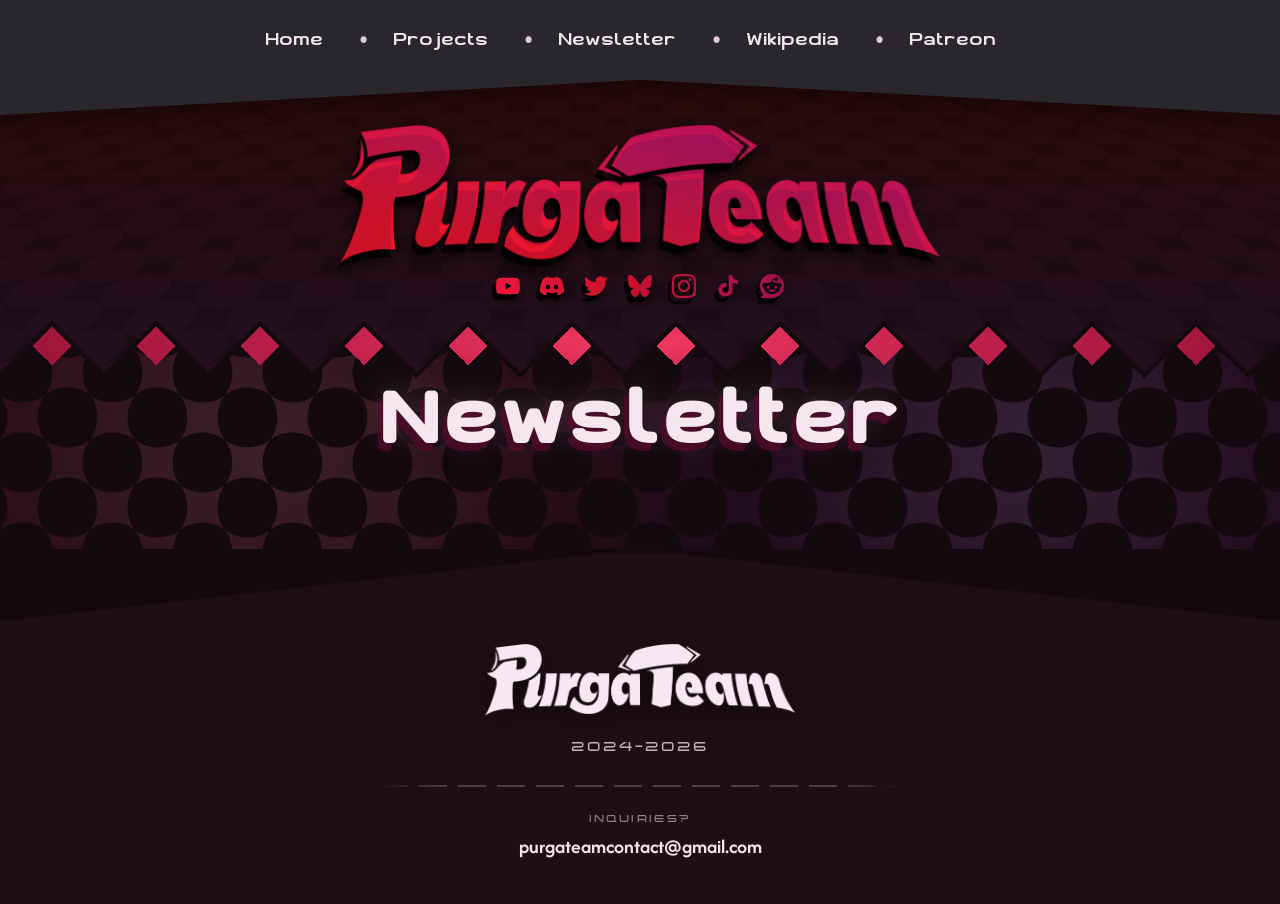
==== newsletter/index.html @ 6b6ebca7 "Initial" ====
<!DOCTYPE html>
<html lang="en">
<head>
    <meta charset="UTF-8">
    <meta name="viewport" content="width=device-width, initial-scale=1.0">
    <title>Newsletter | PurgaTeam</title>
    <link rel="icon" type="image/png" href="../favicon-32x32.png">
    <link rel="stylesheet" href="../styles.css">
    <script>if (window.name === "purgateam-page-transition") document.documentElement.classList.add("page-transition-arriving");</script>
    <script src="../script.js" defer></script>
</head>
<body class="newsletter-page" data-asset-root="../">
    <div class="page-transition-overlay" aria-hidden="true"></div>

    <header>
        <div class="inner">
            <button class="primary-nav__toggle" type="button" aria-expanded="false" aria-controls="primary-nav-menu" aria-label="Open navigation">
                <span aria-hidden="true"></span>
                <span aria-hidden="true"></span>
                <span aria-hidden="true"></span>
            </button>
            <nav class="primary-nav" id="primary-nav-menu">
                <ul>
                    <li><a href="../index.html" data-site-transition><span>Home</span></a></li>
                    <li><a href="../projects/index.html" data-site-transition><span>Projects</span></a></li>
                    <li><a href="index.html" aria-current="page"><span>Newsletter</span></a></li>
                    <li><a href="https://wiki.purgateam.com/" target="_blank" rel="noopener noreferrer"><span>Wikipedia</span></a></li>
                    <li><a href="https://www.patreon.com/c/PurgaTeam" target="_blank" rel="noopener noreferrer"><span>Patreon</span></a></li>
                </ul>
            </nav>
        </div>
    </header>

    <section class="secondary-header page-secondary-header">
        <span class="secondary-header__checker-clip" aria-hidden="true"><span class="secondary-header__checker-plane"></span></span>
        <img class="secondary-header__logo" src="../media/Images/PurgaTeam_Logo.png" alt="PurgaTeam">
        <nav class="secondary-header__socials" aria-label="Social media">
            <ul>
                <li><a href="https://www.youtube.com/@purgateam" target="_blank" rel="noopener noreferrer"><img class="social-icon--base" src="../media/SVGs/YouTube.svg" alt="YouTube"><img class="social-icon--hover" src="../media/SVGs/YouTube.svg" alt="" aria-hidden="true"></a></li>
                <li><a href="https://discord.gg/eR3pU9Sfu4" target="_blank" rel="noopener noreferrer"><img class="social-icon--base" src="../media/SVGs/Discord.svg" alt="Discord"><img class="social-icon--hover" src="../media/SVGs/Discord.svg" alt="" aria-hidden="true"></a></li>
                <li><a href="https://x.com/TeamPurga/" target="_blank" rel="noopener noreferrer"><img class="social-icon--base" src="../media/SVGs/Twitter.svg" alt="Twitter"><img class="social-icon--hover" src="../media/SVGs/Twitter.svg" alt="" aria-hidden="true"></a></li>
                <li><a href="https://bsky.app/profile/purgateam.bsky.social" target="_blank" rel="noopener noreferrer"><img class="social-icon--base" src="../media/SVGs/Bluesky.svg" alt="Bluesky"><img class="social-icon--hover" src="../media/SVGs/Bluesky.svg" alt="" aria-hidden="true"></a></li>
                <li><a href="https://www.instagram.com/purgateam_/" target="_blank" rel="noopener noreferrer"><img class="social-icon--base" src="../media/SVGs/Instagram.svg" alt="Instagram"><img class="social-icon--hover" src="../media/SVGs/Instagram.svg" alt="" aria-hidden="true"></a></li>
                <li><a href="https://www.tiktok.com/@purgateam_" target="_blank" rel="noopener noreferrer"><img class="social-icon--base" src="../media/SVGs/TikTok.svg" alt="TikTok"><img class="social-icon--hover" src="../media/SVGs/TikTok.svg" alt="" aria-hidden="true"></a></li>
                <li><a href="https://www.reddit.com/r/PurgaTeam/" target="_blank" rel="noopener noreferrer"><img class="social-icon--base" src="../media/SVGs/Reddit.svg" alt="Reddit"><img class="social-icon--hover" src="../media/SVGs/Reddit.svg" alt="" aria-hidden="true"></a></li>
            </ul>
        </nav>
        <span class="secondary-header__edge-outline secondary-header__edge-outline--light" aria-hidden="true"></span>
        <span class="secondary-header__edge-outline secondary-header__edge-outline--dark" aria-hidden="true"></span>
        <span class="secondary-header__edge-texture" aria-hidden="true"></span>
    </section>

    <main class="newsletter-main">
        <section class="newsletter-archive" aria-labelledby="newsletter-title">
            <div class="newsletter-archive__texture" aria-hidden="true"></div>
            <header class="newsletter-archive__heading">
                <h1 id="newsletter-title">Newsletter</h1>
            </header>

            <div class="newsletter-carousel">
                <button class="newsletter-carousel__arrow newsletter-carousel__arrow--previous" type="button" aria-label="Show previous newsletters" data-newsletter-previous hidden>
                    <span aria-hidden="true">&lsaquo;</span>
                </button>

                <div class="newsletter-carousel__viewport" data-newsletter-viewport>
                    <div class="newsletter-archive__grid" id="newsletter-grid"></div>
                </div>

                <button class="newsletter-carousel__arrow newsletter-carousel__arrow--next" type="button" aria-label="Show more newsletters" data-newsletter-next hidden>
                    <span aria-hidden="true">&rsaquo;</span>
                </button>
            </div>
        </section>
    </main>

    <div class="footer-shell">
        <footer>
            <div class="footer__inner">
                <img class="footer__logo" src="../media/Images/PurgaTeam_Logo.png" alt="PurgaTeam">
                <p class="footer__years">2024-2026</p>
                <address class="footer__inquiries">
                    <span>Inquiries?</span>
                    <a href="mailto:purgateamcontact@gmail.com">purgateamcontact@gmail.com</a>
                </address>
            </div>
        </footer>
    </div>
</body>
</html>
---- styles.css ----
/*Fonts */
@font-face {
    font-family: 'Gotham Narrow Black';
    src: url('media/Fonts/GothamNarrow-Black.otf') format('opentype');
    font-weight: normal;
    font-style: normal;
}

@font-face {
    font-family: 'Afacad Flux';
    src: url('media/Fonts/AfacadFlux.ttf') format('truetype');
    font-weight: 100 900;
    font-style: normal;
}

@font-face {
    font-family: 'Changeling Neo';
    src: url('media/Fonts/Changeling Neo_Bold.ttf') format('truetype');
    font-weight: 700;
    font-style: normal;
    font-display: swap;
}

@font-face {
    font-family: 'Antaris CF';
    src: url('media/Fonts/Antaris_CF.otf') format('opentype');
    font-weight: normal;
    font-style: normal;
}

@font-face {
    font-family: '3270';
    src: url('media/Fonts/3270-Regular.woff') format('woff');
    font-weight: normal;
    font-style: normal;
    font-display: swap;
}

/*Header */
body > header {
    position: fixed;
    top: 0;
    left: 0;
    width: 100%;
    background-color: rgb(42, 39, 44);
    height: 80px;
    display: flex;
    align-items: center;
    font-family: 'Antaris CF', sans-serif;
    justify-content: space-between;
    z-index: 1000;
    transition: transform 450ms ease-out;
    will-change: transform;
}

body > header.secondary-collapsed.nav-hidden {
    transform: translateY(-140px);
}

html.primary-header-forced-hidden body > header {
    transform: translate3d(0, -140px, 0) !important;
}

body > header::after {
    content: "";
    position: absolute;
    top: 55px;
    left: 0;
    height: 60px;
    width: 100%;
    background-image: url("data:image/svg+xml,%3Csvg xmlns='http://www.w3.org/2000/svg' viewBox='0 0 800 63' preserveAspectRatio='none'%3E%3Cpath fill='rgb(42,39,44)' d='M0 0H800V63L400 26L0 63Z'/%3E%3C/svg%3E");
    background-repeat: no-repeat;
    background-position: center;
    background-size: 100% 100%;
    filter: drop-shadow(0 12px 6.5px rgba(0, 0, 0, 0.25));
    z-index: 1;
}

body > header .inner {
    position: relative;
    z-index: 2;
    width: 1500px;
    height: 100%;
    display: flex;
    align-items: center;
    justify-content: center;
    margin: 0 auto;
}

/*Body */
html, body {
    margin: 0;
    padding: 0;
    width: 100%;
    height: 100%;
}

html {
    height: 100%;
}

body {
    display: flex;
    flex-direction: column;
    min-height: 100vh;
    background-color: rgb(31, 14, 21);
}

main {
    box-sizing: border-box;
    margin-top: 0;
    padding-top: 320px;
    background: linear-gradient(#14090e 0 320px, transparent 320px) no-repeat;
}

/* secondary header */
.secondary-header {
    position: absolute;
    z-index: 0;
    top: 80px;
    left: 0;
    width: 100%;
    height: 300px;
    overflow: visible;
    pointer-events: none;
    background: linear-gradient(#290a0b, #220f1b) top / 100% calc(100% - 60px) no-repeat;
    opacity: 1;
    transform: translateY(0);
    visibility: visible;
    transition:
        transform 500ms ease-out,
        opacity 350ms ease-out,
        visibility 0s;
}

body > header.secondary-collapsed .secondary-header {
    opacity: 0;
    transform: translateY(-32px);
    visibility: hidden;
    transition:
        transform 500ms ease-out,
        opacity 350ms ease-out,
        visibility 0s linear 500ms;
}

.secondary-header::before {
    content: none;
}

.projects-page .secondary-header::before {
    inset: 0;
    -webkit-mask-image:
        linear-gradient(#000 0 0),
        conic-gradient(
            from 135deg at 50% 0,
            transparent 0 90deg,
            #000 90deg 360deg
        );
    mask-image:
        linear-gradient(#000 0 0),
        conic-gradient(
            from 135deg at 50% 0,
            transparent 0 90deg,
            #000 90deg 360deg
        );
    -webkit-mask-position: 0 0, 0 100%;
    mask-position: 0 0, 0 100%;
    -webkit-mask-repeat: no-repeat, repeat-x;
    mask-repeat: no-repeat, repeat-x;
    -webkit-mask-size: 100% calc(100% - 60px), 104px 60px;
    mask-size: 100% calc(100% - 60px), 104px 60px;
    -webkit-mask-composite: source-over;
    mask-composite: add;
    animation:
        checker-drift 2.5s linear infinite,
        checker-fade 10s ease-in-out infinite,
        projects-header-checker-mask-drift 2s linear infinite;
}

.secondary-header::after {
    content: "";
    position: absolute;
    z-index: 3;
    right: 0;
    bottom: 0;
    left: 0;
    height: 60px;
    background-color: #220f1b;
    -webkit-mask-image: conic-gradient(
        from 135deg at 50% 0,
        transparent 0 90deg,
        #000 90deg 360deg
    );
    mask-image: conic-gradient(
        from 135deg at 50% 0,
        transparent 0 90deg,
        #000 90deg 360deg
    );
    -webkit-mask-repeat: repeat;
    mask-repeat: repeat;
    -webkit-mask-size: 104px 60px;
    mask-size: 104px 60px;
    animation: zigzag-edge-drift 2s linear infinite;
}

.secondary-header__edge-outline {
    position: absolute;
    z-index: 1;
    right: 0;
    bottom: -3px;
    left: 0;
    height: 63px;
    background: radial-gradient(
        ellipse 62% 180% at 50% 50%,
        #f43a61 0%,
        #b71d49 48%,
        #8b102f 100%
    );
    -webkit-mask-image:
        linear-gradient(#000 0 0),
        conic-gradient(
            from 135deg at 50% 0,
            transparent 0 90deg,
            #000 90deg 360deg
        );
    mask-image:
        linear-gradient(#000 0 0),
        conic-gradient(
            from 135deg at 50% 0,
            transparent 0 90deg,
            #000 90deg 360deg
        );
    -webkit-mask-position: 0 0, 52px 3px;
    mask-position: 0 0, 52px 3px;
    -webkit-mask-repeat: no-repeat, repeat-x;
    mask-repeat: no-repeat, repeat-x;
    -webkit-mask-size: 100% 3px, 104px 60px;
    mask-size: 100% 3px, 104px 60px;
    -webkit-mask-composite: source-over;
    mask-composite: add;
    animation:
        zigzag-outline-drift 2s linear infinite,
        zigzag-trail-wave 2.2s cubic-bezier(0.45, 0, 0.55, 1) infinite;
}

.secondary-header__edge-outline--light {
    bottom: 7px;
    -webkit-clip-path: inset(15px 0 0);
    clip-path: inset(15px 0 0);
}

.secondary-header__edge-outline--dark {
    z-index: 2;
    bottom: -6px;
    height: 66px;
    background: #14090e;
    -webkit-mask-position: 0 0, 0 6px;
    mask-position: 0 0, 0 6px;
    -webkit-mask-size: 100% 6px, 104px 60px;
    mask-size: 100% 6px, 104px 60px;
    filter: none;
    animation: zigzag-dark-outline-drift 2s linear infinite;
}

.secondary-header__edge-texture {
    position: absolute;
    z-index: 4;
    right: 0;
    bottom: 0;
    left: 0;
    height: 60px;
    background-image: url("media/SVGs/Checkboard.svg");
    background-repeat: repeat;
    background-size: 90px 90px;
    opacity: 0.15;
    -webkit-mask-image: conic-gradient(
        from 135deg at 50% 0,
        transparent 0 90deg,
        #000 90deg 360deg
    );
    mask-image: conic-gradient(
        from 135deg at 50% 0,
        transparent 0 90deg,
        #000 90deg 360deg
    );
    -webkit-mask-repeat: repeat;
    mask-repeat: repeat;
    -webkit-mask-size: 104px 60px;
    mask-size: 104px 60px;
    animation:
        checker-edge-drift 2.5s linear infinite,
        checker-fade 10s ease-in-out infinite,
        zigzag-edge-drift 2s linear infinite;
    display: none;
}

.secondary-header__checker-clip {
    position: absolute;
    z-index: 4;
    inset: 0;
    display: block;
    overflow: hidden;
    pointer-events: none;
    -webkit-mask-image:
        linear-gradient(#000 0 0),
        conic-gradient(from 135deg at 50% 0, transparent 0 90deg, #000 90deg 360deg);
    mask-image:
        linear-gradient(#000 0 0),
        conic-gradient(from 135deg at 50% 0, transparent 0 90deg, #000 90deg 360deg);
    -webkit-mask-position: 0 0, 0 100%;
    mask-position: 0 0, 0 100%;
    -webkit-mask-size: 100% calc(100% - 60px), 104px 60px;
    mask-size: 100% calc(100% - 60px), 104px 60px;
    -webkit-mask-repeat: no-repeat, repeat-x;
    mask-repeat: no-repeat, repeat-x;
    -webkit-mask-composite: source-over;
    mask-composite: add;
    animation: secondary-perspective-mask-drift 2s linear infinite;
}

.secondary-header__checker-plane {
    position: absolute;
    right: -145%;
    bottom: 0;
    left: -145%;
    display: block;
    height: 2400px;
    background-image: url("media/SVGs/Checkboard.svg");
    background-position: 0 0;
    background-repeat: repeat;
    background-size: 108px 108px;
    opacity: 0.15;
    transform: perspective(820px) rotateX(50deg);
    transform-origin: 50% 100%;
    transition:
        right 900ms cubic-bezier(0.16, 1, 0.3, 1),
        left 900ms cubic-bezier(0.16, 1, 0.3, 1),
        height 900ms cubic-bezier(0.16, 1, 0.3, 1),
        transform 900ms cubic-bezier(0.16, 1, 0.3, 1);
    will-change: background-position, opacity, transform;
    animation:
        secondary-perspective-checker-drift 2.5s linear infinite,
        checker-fade 10s ease-in-out infinite;
}

.secondary-header__logo {
    position: absolute;
    z-index: 5;
    top: 114px;
    left: 50%;
    width: min(600px, calc(100% - 40px));
    height: auto;
    transform: translate(-50%, -50%);
    user-select: none;
    pointer-events: none;
    filter:
        drop-shadow(-4px 8px 0 rgba(0, 0, 0, 0.72))
        drop-shadow(0 7px 7px rgba(0, 0, 0, 0.62));
}

.gradient-section {
    position: relative;
    z-index: 0;
    isolation: isolate;
    overflow: hidden;
    background: #14090e;
    margin-top: -100px;
    padding: 170px 32px 120px;
    opacity: 1;
    transform: translateY(0);
    visibility: visible;
    transition:
        opacity 700ms ease-out,
        transform 900ms cubic-bezier(0.16, 1, 0.3, 1),
        visibility 0s;
    will-change: opacity, transform;
}

body.home-at-top .gradient-section {
    opacity: 0;
    transform: translateY(180px);
    visibility: hidden;
    transition:
        opacity 480ms ease-in,
        transform 650ms cubic-bezier(0.7, 0, 0.84, 0),
        visibility 0s linear 650ms;
}

.gradient-section::before {
    content: "";
    position: absolute;
    z-index: 0;
    inset: -140px 0;
    pointer-events: none;
    background:
        radial-gradient(ellipse 40% 64% at 24% 52%, rgba(255, 148, 174, 0.86) 0%, rgba(243, 73, 116, 0.58) 42%, transparent 80%),
        radial-gradient(ellipse 40% 64% at 76% 52%, rgba(221, 155, 255, 0.82) 0%, rgba(177, 68, 193, 0.56) 42%, transparent 80%);
    background-repeat: no-repeat;
    -webkit-mask-image: url("media/SVGs/Checkboard.svg");
    mask-image: url("media/SVGs/Checkboard.svg");
    -webkit-mask-repeat: repeat;
    mask-repeat: repeat;
    -webkit-mask-size: 90px 90px;
    mask-size: 90px 90px;
    -webkit-mask-position: 0 var(--checker-parallax, 0px);
    mask-position: 0 var(--checker-parallax, 0px);
    opacity: 0.2;
    will-change: -webkit-mask-position, mask-position;
    animation:
        home-checker-drift 5s linear infinite,
        home-checker-reveal 8s ease-in-out infinite;
}

.home-feed__grid {
    position: relative;
    z-index: 1;
    display: grid;
    grid-template-columns: repeat(2, minmax(0, 1fr));
    gap: clamp(64px, 7vw, 110px);
    width: min(1480px, 100%);
    margin: 0 auto;
}

.home-feed__grid::before {
    content: "";
    position: absolute;
    z-index: 3;
    top: 7%;
    bottom: 7%;
    left: 50%;
    width: 9px;
    pointer-events: none;
    background: linear-gradient(
        180deg,
        transparent,
        #ee2148 18%,
        #c21853 50%,
        #7e1a75 82%,
        transparent
    );
    -webkit-mask-image: url("data:image/svg+xml,%3Csvg xmlns='http://www.w3.org/2000/svg' viewBox='0 0 9 22'%3E%3Cpolygon points='4.5,0 9,4.5 4.5,9 0,4.5' fill='black'/%3E%3C/svg%3E");
    mask-image: url("data:image/svg+xml,%3Csvg xmlns='http://www.w3.org/2000/svg' viewBox='0 0 9 22'%3E%3Cpolygon points='4.5,0 9,4.5 4.5,9 0,4.5' fill='black'/%3E%3C/svg%3E");
    -webkit-mask-position: center 0;
    mask-position: center 0;
    -webkit-mask-size: 9px 22px;
    mask-size: 9px 22px;
    -webkit-mask-repeat: repeat-y;
    mask-repeat: repeat-y;
    opacity: 0;
    filter:
        drop-shadow(0 0 5px rgba(255, 53, 104, 0.28))
        drop-shadow(0 0 11px rgba(242, 229, 235, 0.12));
    transform: translateX(-50%);
    transition: opacity 520ms ease-out 180ms;
    animation: home-feed-divider-scroll 1.15s linear infinite;
}

.home-feed.is-revealed .home-feed__grid::before {
    opacity: 0.88;
}

@keyframes home-feed-divider-scroll {
    to {
        -webkit-mask-position: center 44px;
        mask-position: center 44px;
    }
}

.feed-card-reveal {
    position: relative;
    z-index: 1;
    min-width: 0;
    opacity: 0;
    pointer-events: none;
    transform: translateY(76px) scale(0.86);
    transform-origin: center bottom;
    transition:
        opacity 500ms ease-in,
        transform 650ms cubic-bezier(0.7, 0, 0.84, 0);
}

.feed-card-reveal--newsletter {
    transition-delay: 90ms;
}

.home-feed.is-revealed .feed-card-reveal {
    opacity: 1;
    pointer-events: auto;
    transform: translateY(0) scale(1);
    transition:
        opacity 700ms ease-out,
        transform 850ms cubic-bezier(0.16, 1, 0.3, 1);
}

.feed-card {
    --feed-card-cut: clamp(20px, 2.2vw, 34px);
    position: relative;
    z-index: 1;
    top: 0;
    min-width: 0;
    display: block;
    width: 100%;
    box-sizing: border-box;
    padding: clamp(18px, 2vw, 28px);
    border: 0;
    border-radius: 0;
    clip-path: polygon(
        var(--feed-card-cut) 0,
        calc(100% - var(--feed-card-cut)) 0,
        100% var(--feed-card-cut),
        100% calc(100% - var(--feed-card-cut)),
        calc(100% - var(--feed-card-cut)) 100%,
        var(--feed-card-cut) 100%,
        0 calc(100% - var(--feed-card-cut)),
        0 var(--feed-card-cut)
    );
    background: linear-gradient(
        135deg,
        rgba(238, 33, 72, 0.94) 0%,
        rgba(194, 24, 83, 0.92) 48%,
        rgba(126, 26, 117, 0.92) 100%
    );
    transition:
        top 260ms ease-out;
}

.feed-card-tilt {
    width: 100%;
    transform-origin: center;
    filter:
        drop-shadow(0 30px 27px rgba(0, 0, 0, 0.62))
        drop-shadow(0 10px 9px rgba(0, 0, 0, 0.4))
        drop-shadow(0 0 16px rgba(218, 34, 100, 0.2));
    transition: filter 260ms ease-out;
    will-change: transform, filter;
}

.feed-card-tilt--video {
    --card-tilt-start: -0.75deg;
    --card-tilt-end: 0.75deg;
    animation: home-card-tilt 4.8s cubic-bezier(0.45, 0, 0.55, 1) -1.1s infinite;
}

.feed-card-tilt--newsletter {
    --card-tilt-start: 0.75deg;
    --card-tilt-end: -0.75deg;
    animation: home-card-tilt 5.4s cubic-bezier(0.45, 0, 0.55, 1) -3.2s infinite;
}

.feed-card--video {
    background: linear-gradient(
        225deg,
        rgba(238, 33, 72, 0.94) 0%,
        rgba(194, 24, 83, 0.92) 48%,
        rgba(126, 26, 117, 0.92) 100%
    );
    animation: home-card-float 6.2s cubic-bezier(0.45, 0, 0.55, 1) infinite;
}

.feed-card--newsletter {
    color: inherit;
    cursor: pointer;
    text-decoration: none;
    animation: home-card-float 7s cubic-bezier(0.45, 0, 0.55, 1) -3.5s infinite;
}

.feed-card--video:hover,
.feed-card--video:focus-within,
.feed-card--newsletter:hover,
.feed-card--newsletter:focus-visible {
    top: -10px;
}

.feed-card-tilt:has(.feed-card--video:hover),
.feed-card-tilt:has(.feed-card--video:focus-within),
.feed-card-tilt:has(.feed-card--newsletter:hover),
.feed-card-tilt:has(.feed-card--newsletter:focus-visible) {
    filter:
        drop-shadow(0 34px 31px rgba(0, 0, 0, 0.68))
        drop-shadow(0 12px 10px rgba(0, 0, 0, 0.42))
        drop-shadow(0 0 14px rgba(255, 39, 82, 0.78))
        drop-shadow(0 0 27px rgba(220, 35, 102, 0.48));
}

.feed-card__header {
    position: relative;
    display: flex;
    align-items: center;
    justify-content: flex-start;
    gap: 16px;
    min-height: 0;
    box-sizing: border-box;
    margin: 0 0 18px;
    padding: 0;
    border: 0;
    background: transparent;
    box-shadow: none;
}

.feed-card__header::before {
    display: none;
}

.feed-card__header--right {
    justify-content: flex-end;
    text-align: right;
}

.feed-card__header--right::before {
    display: none;
}

.feed-card__header h2 {
    margin: 0;
    color: #f5e5eb;
    font-family: 'Antaris CF', sans-serif;
    font-size: clamp(28px, 2.5vw, 42px);
    font-weight: 700;
    line-height: 1;
    letter-spacing: 0.045em;
    text-shadow: 0 4px 0 rgba(76, 8, 32, 0.75), 0 8px 14px rgba(0, 0, 0, 0.38);
}

.feed-card--video .feed-card__header h2,
.feed-card--newsletter .feed-card__header h2 {
    font-family: 'Changeling Neo', 'Afacad Flux', sans-serif;
    font-weight: 900;
    -webkit-text-stroke: 1.1px currentColor;
}

.latest-video {
    width: min(680px, 100%);
    box-sizing: border-box;
}

.latest-video__embed,
.latest-newsletter {
    --feed-preview-cut: clamp(12px, 1.3vw, 20px);
    --feed-preview-inner-cut: calc(var(--feed-preview-cut) - 2px);
    border: 0;
    border-radius: 0;
    background: rgba(255, 174, 197, 0.82);
    clip-path: polygon(
        var(--feed-preview-cut) 0,
        calc(100% - var(--feed-preview-cut)) 0,
        100% var(--feed-preview-cut),
        100% calc(100% - var(--feed-preview-cut)),
        calc(100% - var(--feed-preview-cut)) 100%,
        var(--feed-preview-cut) 100%,
        0 calc(100% - var(--feed-preview-cut)),
        0 var(--feed-preview-cut)
    );
    filter:
        drop-shadow(0 12px 12px rgba(0, 0, 0, 0.34))
        drop-shadow(0 4px 4px rgba(0, 0, 0, 0.24));
}

.latest-video__embed {
    position: relative;
    width: 100%;
    min-width: 0;
    min-height: 0;
    aspect-ratio: 16 / 9;
    overflow: hidden;
}

.latest-video__embed iframe {
    position: absolute;
    inset: 2px;
    width: calc(100% - 4px);
    height: calc(100% - 4px);
    border: 0;
    clip-path: polygon(
        var(--feed-preview-inner-cut) 0,
        calc(100% - var(--feed-preview-inner-cut)) 0,
        100% var(--feed-preview-inner-cut),
        100% calc(100% - var(--feed-preview-inner-cut)),
        calc(100% - var(--feed-preview-inner-cut)) 100%,
        var(--feed-preview-inner-cut) 100%,
        0 calc(100% - var(--feed-preview-inner-cut)),
        0 var(--feed-preview-inner-cut)
    );
}

.latest-newsletter h3 {
    margin: 0;
    color: #f6e8ed;
    font-family: 'Afacad Flux', sans-serif;
    font-size: clamp(25px, 2.2vw, 36px);
    font-weight: 700;
    line-height: 1.08;
    letter-spacing: 0.025em;
}

.latest-newsletter p {
    margin: 0;
    padding: 0;
    color: #e7cad4;
    font-family: 'Afacad Flux', sans-serif;
    font-size: clamp(18px, 1.4vw, 22px);
    line-height: 1.48;
}

.feed-link {
    display: inline-flex;
    align-items: center;
    gap: 9px;
    width: fit-content;
    margin-top: auto;
    padding-top: 32px;
    color: #ff7894;
    font-family: 'Afacad Flux', sans-serif;
    font-size: 18px;
    font-weight: 700;
    letter-spacing: 0.025em;
    transition: color 220ms ease-out, letter-spacing 220ms ease-out;
}

.feed-link__label {
    text-decoration: none;
}

.feed-link:hover,
.feed-link:focus-visible,
.feed-card--newsletter:hover .feed-link,
.feed-card--newsletter:focus-visible .feed-link {
    color: #ffe7ee;
    letter-spacing: 0.065em;
}

.feed-link:focus-visible {
    outline: none;
}

.latest-newsletter {
    position: relative;
    display: flex;
    width: 100%;
    min-height: 350px;
    box-sizing: border-box;
    flex-direction: column;
    align-items: flex-end;
    justify-content: flex-start;
    text-align: right;
    overflow: hidden;
    padding: clamp(28px, 3vw, 44px);
}

.feed-card--newsletter:focus-visible {
    outline: none;
}

.latest-newsletter::before {
    display: none;
}

.latest-newsletter h3 {
    width: 100%;
    max-width: none;
    margin-top: 0;
    font-size: clamp(30px, 2.8vw, 46px);
}

.latest-newsletter p {
    width: 100%;
    max-width: none;
    margin: 26px 0 0;
}

.latest-newsletter.latest-newsletter--thumbnail {
    min-height: 0;
    aspect-ratio: 16 / 9;
    padding: 0;
}

.latest-newsletter--thumbnail img {
    position: absolute;
    inset: 2px;
    display: block;
    width: calc(100% - 4px);
    height: calc(100% - 4px);
    object-fit: cover;
    clip-path: polygon(
        var(--feed-preview-inner-cut) 0,
        calc(100% - var(--feed-preview-inner-cut)) 0,
        100% var(--feed-preview-inner-cut),
        100% calc(100% - var(--feed-preview-inner-cut)),
        calc(100% - var(--feed-preview-inner-cut)) 100%,
        var(--feed-preview-inner-cut) 100%,
        0 calc(100% - var(--feed-preview-inner-cut)),
        0 var(--feed-preview-inner-cut)
    );
}

.home-next-section {
    --next-section-top: #dc1747;
    position: relative;
    z-index: 1;
    min-height: 430px;
    background: linear-gradient(
        180deg,
        var(--next-section-top) 0%,
        #b31455 46%,
        #66115f 100%
    );
}

.home-next-section::before {
    content: "";
    position: absolute;
    right: 0;
    bottom: 100%;
    left: 0;
    height: 60px;
    background: var(--next-section-top);
    -webkit-mask-image: conic-gradient(
        from 135deg at 50% 0,
        transparent 0 90deg,
        #000 90deg 360deg
    );
    mask-image: conic-gradient(
        from 135deg at 50% 0,
        transparent 0 90deg,
        #000 90deg 360deg
    );
    -webkit-mask-repeat: repeat-x;
    mask-repeat: repeat-x;
    -webkit-mask-size: 104px 60px;
    mask-size: 104px 60px;
    transform: rotate(180deg);
    animation: next-section-zigzag-drift 2s linear infinite;
}

.team-section::before {
    z-index: 1;
}

.team-section::after {
    content: "";
    position: absolute;
    z-index: 0;
    right: 0;
    bottom: calc(100% + 5px);
    left: 0;
    height: 60px;
    pointer-events: none;
    background: #14090e;
    -webkit-mask-image: conic-gradient(
        from 135deg at 50% 0,
        transparent 0 90deg,
        #000 90deg 360deg
    );
    mask-image: conic-gradient(
        from 135deg at 50% 0,
        transparent 0 90deg,
        #000 90deg 360deg
    );
    -webkit-mask-position: 0 0;
    mask-position: 0 0;
    -webkit-mask-repeat: repeat-x;
    mask-repeat: repeat-x;
    -webkit-mask-size: 104px 60px;
    mask-size: 104px 60px;
    transform: rotate(180deg);
    animation: team-zigzag-outline-drift 2s linear infinite;
}

.team-section {
    box-sizing: border-box;
    padding: 94px 32px 150px;
}

.team-section__inner {
    position: relative;
    z-index: 1;
    width: min(1480px, 100%);
    margin: 0 auto;
}

.team-section__inner > h2 {
    margin: 0;
    color: #f2e5eb;
    font-family: 'Antaris CF', sans-serif;
    font-size: clamp(48px, 6vw, 88px);
    font-weight: 700;
    line-height: 0.95;
    letter-spacing: 0.035em;
    text-align: center;
    text-shadow:
        0 5px 0 #7a123c,
        0 12px 22px rgba(49, 4, 25, 0.48);
}

.team-category-nav {
    display: grid;
    grid-template-columns: 62px minmax(0, 360px) 62px;
    align-items: center;
    justify-content: center;
    gap: clamp(16px, 3vw, 38px);
    margin: 38px auto 48px;
}

.team-category-nav h3 {
    margin: 0;
    color: #f2e5eb;
    font-family: 'Antaris CF', sans-serif;
    font-size: clamp(34px, 3.8vw, 56px);
    font-weight: 700;
    line-height: 1;
    letter-spacing: 0.045em;
    text-align: center;
    text-shadow: 0 4px 0 rgba(91, 10, 48, 0.72);
}

.team-category-nav button {
    display: grid;
    width: 62px;
    height: 52px;
    padding: 0;
    place-items: center;
    border: 0;
    border-radius: 0;
    background: transparent;
    color: #f2e5eb;
    font-family: 'Antaris CF', sans-serif;
    font-size: 38px;
    font-weight: 700;
    line-height: 1;
    letter-spacing: 0.045em;
    cursor: pointer;
    box-shadow: none;
    text-shadow: 0 4px 0 rgba(91, 10, 48, 0.72);
    transition:
        color 220ms ease-out,
        transform 220ms ease-out,
        text-shadow 220ms ease-out;
}

.team-category-nav button:hover,
.team-category-nav button:focus-visible {
    outline: none;
    background: transparent;
    color: #f2e5eb;
    transform: scale(1.18);
    box-shadow: none;
    text-shadow:
        0 4px 0 rgba(91, 10, 48, 0.72),
        0 0 15px rgba(242, 229, 235, 0.68);
}

.team-group {
    margin-top: 0;
}

.team-grid {
    display: grid;
    grid-template-columns: repeat(4, minmax(0, 205px));
    justify-content: center;
    gap: clamp(16px, 2vw, 28px);
}

.team-member {
    display: grid;
    grid-template-columns: minmax(0, 1fr);
    row-gap: 0;
    min-width: 0;
}

.team-member h4 {
    grid-column: 1;
    display: flex;
    min-height: 2.08em;
    margin: 0 0 16px;
    align-items: flex-end;
    justify-content: center;
    color: #f5e9ee;
    font-family: 'Afacad Flux', sans-serif;
    font-size: clamp(22px, 1.75vw, 31px);
    font-weight: 700;
    line-height: 1.04;
    text-align: center;
    text-shadow: 0 4px 0 rgba(105, 10, 50, 0.68);
}

.team-member__socials {
    display: flex;
    flex: 0 0 auto;
    flex-direction: row;
    gap: 9px;
    align-self: flex-start;
    margin: 0 0 12px;
}

.team-member__socials a {
    display: grid;
    width: 28px;
    height: 28px;
    box-sizing: border-box;
    place-items: center;
    border: 0;
    border-radius: 0;
    background: transparent;
    color: #f2e5eb;
    box-shadow: none;
    text-decoration: none;
    transition:
        transform 260ms ease-out;
}

.team-member__socials a:hover,
.team-member__socials a:focus-visible {
    outline: none;
    background: transparent;
    box-shadow: none;
    transform: scale(1.2);
}

.team-member__socials img {
    width: 22px;
    height: 22px;
    object-fit: contain;
    filter:
        brightness(0)
        saturate(100%)
        invert(91%)
        sepia(8%)
        saturate(348%)
        hue-rotate(286deg)
        brightness(104%)
        contrast(94%);
    transition: filter 220ms ease-out;
}

.team-member__socials a:hover img,
.team-member__socials a:focus-visible img {
    filter:
        brightness(0)
        saturate(100%)
        invert(91%)
        sepia(8%)
        saturate(348%)
        hue-rotate(286deg)
        brightness(104%)
        contrast(94%)
        drop-shadow(0 0 8px rgba(242, 229, 235, 0.82))
        drop-shadow(0 0 15px rgba(242, 229, 235, 0.48));
}

.team-member__portrait {
    position: relative;
    z-index: 2;
    grid-column: 1;
    grid-row: 2;
    width: 100%;
    justify-self: center;
    aspect-ratio: 1;
    overflow: hidden;
    border: 5px solid #f2e5eb;
    border-radius: 28px;
    background: #270817;
    box-shadow:
        0 20px 32px rgba(57, 5, 30, 0.48),
        0 6px 10px rgba(36, 2, 17, 0.34);
    transform: scale(1);
    transform-origin: center;
    transition:
        border-radius 320ms ease-out,
        transform 380ms cubic-bezier(0.16, 1, 0.3, 1),
        box-shadow 320ms ease-out;
}

.team-member:not(.is-open) .team-member__portrait:hover {
    z-index: 2;
    box-shadow:
        0 25px 38px rgba(57, 5, 30, 0.56),
        0 8px 14px rgba(36, 2, 17, 0.4),
        0 0 24px rgba(242, 229, 235, 0.82),
        0 0 44px rgba(242, 229, 235, 0.42);
    transform: scale(1.055);
}

.team-member.is-open .team-member__portrait:hover {
    box-shadow:
        0 25px 38px rgba(57, 5, 30, 0.56),
        0 8px 14px rgba(36, 2, 17, 0.4),
        0 0 24px rgba(242, 229, 235, 0.82),
        0 0 44px rgba(242, 229, 235, 0.42);
}

.team-member.is-open .team-member__portrait {
    z-index: 2;
    border-radius: 28px 28px 0 0;
}

.team-member__portrait-toggle {
    display: block;
    width: 100%;
    height: 100%;
    margin: 0;
    padding: 0;
    border: 0;
    background: transparent;
    cursor: pointer;
}

.team-member__portrait-toggle:focus-visible {
    outline: 4px solid #f2e5eb;
    outline-offset: -6px;
}

.team-member__portrait-toggle img {
    display: block;
    width: 100%;
    height: 100%;
    object-fit: cover;
    object-position: center;
}

.team-member__bio {
    position: relative;
    z-index: 1;
    grid-column: 1;
    grid-row: 3;
    display: flex;
    width: 100%;
    justify-self: center;
    height: 0;
    box-sizing: border-box;
    flex-direction: column;
    overflow: hidden;
    padding: 0 16px;
    border: 0;
    border-top: 0;
    border-radius: 0 0 28px 28px;
    background:
        linear-gradient(
            155deg,
            rgba(72, 10, 37, 0.99) 0%,
            rgba(39, 7, 25, 0.99) 54%,
            rgba(25, 8, 24, 0.99) 100%
        );
    box-shadow: 0 16px 26px rgba(27, 2, 15, 0.38);
    opacity: 0;
    pointer-events: none;
    transform: translateY(-22px) scaleY(0.86);
    transform-origin: top;
    transition:
        opacity 260ms ease-out,
        height 480ms cubic-bezier(0.16, 1, 0.3, 1),
        padding 480ms cubic-bezier(0.16, 1, 0.3, 1),
        border-width 480ms cubic-bezier(0.16, 1, 0.3, 1),
        transform 480ms cubic-bezier(0.16, 1, 0.3, 1);
}

.team-member.is-open .team-member__bio {
    z-index: 3;
    height: 190px;
    padding: 15px 16px 17px;
    border-width: 0 5px 5px;
    border-color: #f2e5eb;
    opacity: 1;
    pointer-events: auto;
    transform: translateY(0) scaleY(1);
}

.team-member__bio-text {
    flex: 1;
    min-height: 0;
    overflow-y: auto;
    padding-right: 8px;
    color: #f2e5eb;
    font-family: 'Afacad Flux', sans-serif;
    font-size: 17px;
    line-height: 1.4;
    scrollbar-color: #f2e5eb rgba(242, 229, 235, 0.12);
    scrollbar-width: thin;
}

.team-member__bio-text::-webkit-scrollbar {
    width: 8px;
}

.team-member__bio-text::-webkit-scrollbar-track {
    border-radius: 999px;
    background: rgba(242, 229, 235, 0.12);
}

.team-member__bio-text::-webkit-scrollbar-thumb {
    border-radius: 999px;
    background: #f2e5eb;
}

.team-member__bio-text::-webkit-scrollbar-thumb:hover {
    background: #fff7fa;
}

.team-group--developers {
    min-height: 420px;
}

@media (max-width: 1120px) {
    .team-grid {
        grid-template-columns: repeat(2, minmax(0, 205px));
        gap: 62px clamp(20px, 4vw, 38px);
    }
}

@media (max-width: 620px) {
    .team-section {
        padding: 82px 18px 110px;
    }

    .team-category-nav {
        grid-template-columns: 52px minmax(0, 1fr) 52px;
        gap: 12px;
        margin-top: 32px;
    }

    .team-category-nav button {
        width: 52px;
        height: 48px;
    }

    .team-grid {
        grid-template-columns: 1fr;
        gap: 54px;
    }

    .team-member {
        width: min(205px, 100%);
        margin: 0 auto;
    }

}

/* team roster */
.team-section {
    padding: 78px 0 52px;
    background: #dc1747;
}

.team-section__inner {
    width: 100%;
}

.team-section.has-scroll-reveal .team-section__inner {
    opacity: 0;
    pointer-events: none;
    transform: translateY(110px) scale(0.975);
    transform-origin: center top;
    transition:
        opacity 760ms ease-out,
        transform 980ms cubic-bezier(0.16, 1, 0.3, 1);
    will-change: opacity, transform;
}

.team-section.has-scroll-reveal.is-revealed .team-section__inner {
    opacity: 1;
    pointer-events: auto;
    transform: none;
    will-change: auto;
}

.team-section__heading {
    margin: 0 auto 40px;
    text-align: center;
}

.team-section__heading h2 {
    margin: 0;
    color: #f2e5eb;
    font-family: 'Antaris CF', sans-serif;
    font-size: clamp(52px, 6vw, 92px);
    font-weight: 700;
    line-height: 0.92;
    letter-spacing: 0.035em;
    text-shadow:
        0 6px 0 #7a123c,
        0 15px 24px rgba(49, 4, 25, 0.5);
}

.team-title__letter {
    display: inline-block;
    transform-origin: center 78%;
    will-change: filter, transform;
}

.team-section.is-revealed .team-title__letter {
    animation: team-title-shine 1350ms cubic-bezier(0.45, 0, 0.55, 1) both;
    animation-delay: calc(110ms + var(--team-letter-index) * 78ms);
}

.team-stage {
    position: relative;
    display: grid;
    box-sizing: border-box;
    grid-template-columns: minmax(0, 1fr) 232px;
    min-height: 620px;
    overflow: hidden;
    border-style: solid;
    border-width: 5px 0;
    border-color: #f2e5eb;
    border-radius: 0;
    isolation: isolate;
    background:
        radial-gradient(circle at 20% 38%, rgba(170, 30, 112, 0.38), transparent 38%),
        linear-gradient(135deg, #31091f 0%, #210719 54%, #160713 100%);
    box-shadow:
        0 -7px 24px rgba(242, 229, 235, 0.32),
        0 7px 24px rgba(242, 229, 235, 0.32);
}

.team-stage__visual {
    position: absolute;
    z-index: -3;
    inset: 0;
    overflow: hidden;
    background: #2c071d;
}

.team-stage__visual img {
    position: absolute;
    top: 0;
    bottom: 0;
    left: 0;
    display: block;
    width: min(48%, 820px);
    height: 100%;
    object-fit: cover;
    object-position: center;
    transform: none;
    will-change: opacity, filter;
    -webkit-mask-image: linear-gradient(90deg, #000 0%, #000 58%, rgba(0, 0, 0, 0.72) 72%, rgba(0, 0, 0, 0.18) 90%, transparent 100%);
    mask-image: linear-gradient(90deg, #000 0%, #000 58%, rgba(0, 0, 0, 0.72) 72%, rgba(0, 0, 0, 0.18) 90%, transparent 100%);
}

.team-stage__texture {
    position: absolute;
    z-index: 0;
    inset: -28px;
    pointer-events: none;
    background-image: url("media/SVGs/Checkboard.svg");
    background-repeat: repeat;
    background-size: 92px 92px;
    filter:
        brightness(0)
        saturate(100%)
        invert(51%)
        sepia(78%)
        saturate(1743%)
        hue-rotate(294deg)
        brightness(109%)
        contrast(105%);
    mix-blend-mode: screen;
    opacity: 0.105;
    animation: team-texture-drift 7s linear infinite;
    transform: translate3d(var(--team-checker-shift-x, 0), var(--team-checker-shift-y, 0), 0);
    will-change: transform;
    -webkit-mask-image:
        radial-gradient(circle 240px at var(--team-checker-x, 120%) var(--team-checker-y, 50%), #000 0%, rgba(0, 0, 0, 0.88) 36%, rgba(0, 0, 0, 0.34) 63%, transparent 100%),
        linear-gradient(90deg, transparent 15%, rgba(0, 0, 0, 0.04) 29%, rgba(0, 0, 0, 0.22) 50%, rgba(0, 0, 0, 0.44) 69%);
    mask-image:
        radial-gradient(circle 240px at var(--team-checker-x, 120%) var(--team-checker-y, 50%), #000 0%, rgba(0, 0, 0, 0.88) 36%, rgba(0, 0, 0, 0.34) 63%, transparent 100%),
        linear-gradient(90deg, transparent 15%, rgba(0, 0, 0, 0.04) 29%, rgba(0, 0, 0, 0.22) 50%, rgba(0, 0, 0, 0.44) 69%);
}

.team-stage__wash {
    position: absolute;
    z-index: -1;
    inset: 0;
    pointer-events: none;
    background:
        linear-gradient(90deg, rgba(24, 4, 17, 0.04) 0%, rgba(31, 5, 22, 0.16) 28%, rgba(38, 6, 25, 0.88) 56%, #210719 100%),
        linear-gradient(180deg, rgba(20, 4, 15, 0.42), transparent 24%, transparent 68%, rgba(17, 3, 13, 0.72));
    box-shadow:
        inset 0 70px 70px -44px rgba(0, 0, 0, 0.62),
        inset 0 -90px 80px -48px rgba(0, 0, 0, 0.72);
}

.team-stage__content {
    --team-panel-bevel: clamp(18px, 1.8vw, 28px);
    position: relative;
    z-index: 2;
    grid-column: 1;
    display: flex;
    min-width: 0;
    align-self: center;
    justify-self: end;
    width: min(56%, 760px);
    box-sizing: border-box;
    flex-direction: column;
    align-items: stretch;
    margin-right: clamp(30px, 3.6vw, 68px);
    padding: 44px 46px 42px;
    border: 0;
    border-radius: 0;
    clip-path: polygon(
        var(--team-panel-bevel) 0,
        calc(100% - var(--team-panel-bevel)) 0,
        100% var(--team-panel-bevel),
        100% calc(100% - var(--team-panel-bevel)),
        calc(100% - var(--team-panel-bevel)) 100%,
        var(--team-panel-bevel) 100%,
        0 calc(100% - var(--team-panel-bevel)),
        0 var(--team-panel-bevel)
    );
    background:
        linear-gradient(145deg, rgba(34, 7, 26, 0.28), rgba(20, 5, 19, 0.18));
    box-shadow:
        0 30px 62px rgba(13, 2, 11, 0.52),
        0 12px 24px rgba(20, 3, 16, 0.34);
    -webkit-backdrop-filter: blur(10px) saturate(1.08);
    backdrop-filter: blur(10px) saturate(1.08);
}

.team-stage__role {
    display: block;
    width: 100%;
    margin: 10px 0 0;
    padding: 0;
    color: #ff8aaa;
    font-family: 'Afacad Flux', sans-serif;
    font-size: 15px;
    font-weight: 700;
    letter-spacing: 0.18em;
    text-align: left;
    text-indent: 0;
    text-transform: uppercase;
    text-shadow: 0 4px 10px rgba(28, 2, 16, 0.72);
}

.team-stage__content h3 {
    max-width: 100%;
    margin: 0;
    color: #f2e5eb;
    font-family: 'Antaris CF', sans-serif;
    font-size: clamp(43px, 5.1vw, 78px);
    font-weight: 900;
    line-height: 0.92;
    letter-spacing: 0.035em;
    overflow-wrap: anywhere;
    text-shadow: none;
}

.team-stage__socials {
    display: flex;
    min-height: 32px;
    align-items: center;
    gap: 12px;
    margin: 0 0 18px;
    transform: translateY(7px);
}

.team-stage__socials[hidden] {
    display: none;
}

.team-stage__socials a {
    position: relative;
    display: grid;
    width: 32px;
    height: 32px;
    place-items: center;
    text-decoration: none;
    isolation: isolate;
    transition: transform 300ms cubic-bezier(0.16, 1, 0.3, 1);
}

.team-stage__socials a::before {
    content: "";
    position: absolute;
    z-index: -1;
    inset: 5px;
    border-radius: 50%;
    background: rgba(255, 246, 250, 0.82);
    filter: blur(9px);
    opacity: 0;
    transform: scale(0.55);
    transition:
        opacity 300ms ease-out,
        transform 360ms cubic-bezier(0.16, 1, 0.3, 1);
}

.team-stage__socials a:hover,
.team-stage__socials a:focus-visible {
    outline: none;
    transform: scale(1.22);
}

.team-stage__socials a:hover::before,
.team-stage__socials a:focus-visible::before {
    opacity: 0.72;
    transform: scale(1.28);
}

.team-stage__socials img {
    width: 27px;
    height: 27px;
    object-fit: contain;
    filter:
        brightness(0)
        saturate(100%)
        invert(91%)
        sepia(8%)
        saturate(348%)
        hue-rotate(286deg)
        brightness(104%)
        contrast(94%);
    transition:
        filter 300ms ease-out,
        transform 340ms cubic-bezier(0.16, 1, 0.3, 1);
}

.team-stage__socials a:hover img,
.team-stage__socials a:focus-visible img {
    filter:
        brightness(0)
        saturate(100%)
        invert(91%)
        sepia(8%)
        saturate(348%)
        hue-rotate(286deg)
        brightness(104%)
        contrast(94%)
        drop-shadow(0 0 8px rgba(242, 229, 235, 0.84))
        drop-shadow(0 0 15px rgba(242, 229, 235, 0.42));
    transform: scale(1.04);
}

.team-stage__divider {
    width: min(390px, 86%);
    height: 4px;
    margin: 18px 0 17px;
    border-radius: 0;
    background: linear-gradient(90deg, #f2e5eb, #ec2d60 58%, transparent);
    box-shadow: none;
}

.team-stage__bio {
    width: 100%;
    box-sizing: border-box;
    max-height: 205px;
    margin: 0;
    overflow-y: auto;
    padding: 0 12px 0 0;
    color: #f2e5eb;
    font-family: 'Afacad Flux', sans-serif;
    font-size: clamp(18px, 1.45vw, 22px);
    line-height: 1.5;
    text-shadow: 0 4px 10px rgba(24, 2, 15, 0.72);
    scrollbar-color: #f2e5eb rgba(242, 229, 235, 0.12);
    scrollbar-width: thin;
    white-space: pre-line;
}

.team-stage__bio::-webkit-scrollbar {
    width: 8px;
}

.team-stage__bio::-webkit-scrollbar-track {
    border-radius: 0;
    background: rgba(242, 229, 235, 0.12);
}

.team-stage__bio::-webkit-scrollbar-thumb {
    border-radius: 0;
    background: #f2e5eb;
}

.team-roster {
    position: relative;
    z-index: 4;
    grid-column: 2;
    box-sizing: border-box;
    padding: 18px 16px 32px;
    border-left: 2px solid rgba(242, 229, 235, 0.28);
    background:
        linear-gradient(180deg, rgba(35, 7, 27, 0.78), rgba(18, 5, 17, 0.88));
    box-shadow: -18px 0 36px rgba(20, 2, 14, 0.38);
    backdrop-filter: blur(8px);
}

.team-roster__group h3 {
    display: flex;
    margin: 0 0 14px;
    align-items: baseline;
    justify-content: center;
    color: #f2e5eb;
    font-family: 'Changeling Neo', 'Afacad Flux', sans-serif;
    font-size: 26px;
    font-weight: 900;
    letter-spacing: 0.04em;
    text-align: center;
    -webkit-text-stroke: 0.45px currentColor;
    text-shadow: 0 4px 0 rgba(91, 10, 48, 0.72);
    grid-column: 1 / -1;
}

.team-roster__group:first-child {
    display: grid;
    grid-template-columns: repeat(2, 60px);
    justify-content: center;
    gap: 13px;
}

.team-roster__member {
    --team-thumb-bevel: 12px;
    position: relative;
    display: grid;
    z-index: 0;
    width: 60px;
    height: 60px;
    margin: 0;
    padding: 0;
    place-items: stretch;
    border: 0;
    border-radius: 0;
    background: transparent;
    cursor: pointer;
    isolation: isolate;
    transition:
        box-shadow 160ms ease-out,
        transform 190ms cubic-bezier(0.16, 1, 0.3, 1);
}

.team-roster__member::before {
    content: "";
    position: absolute;
    z-index: -1;
    inset: -7px;
    border-radius: 0;
    clip-path: polygon(
        var(--team-thumb-bevel) 0,
        calc(100% - var(--team-thumb-bevel)) 0,
        100% var(--team-thumb-bevel),
        100% calc(100% - var(--team-thumb-bevel)),
        calc(100% - var(--team-thumb-bevel)) 100%,
        var(--team-thumb-bevel) 100%,
        0 calc(100% - var(--team-thumb-bevel)),
        0 var(--team-thumb-bevel)
    );
    background:
        linear-gradient(135deg, rgba(255, 48, 91, 0.98), rgba(205, 27, 70, 0.96) 54%, rgba(104, 17, 54, 0.92));
    box-shadow:
        0 18px 28px rgba(16, 2, 12, 0.48),
        0 0 26px rgba(239, 57, 111, 0.34);
    opacity: 0;
    transform: scale(0.72);
    transition:
        opacity 80ms ease-out,
        transform 170ms cubic-bezier(0.16, 1, 0.3, 1);
}

.team-roster__member:hover,
.team-roster__member:focus-visible {
    outline: none;
    background: transparent;
    box-shadow:
        0 0 20px rgba(242, 229, 235, 0.9),
        0 0 38px rgba(242, 229, 235, 0.48);
    transform: scale(1.12);
}

.team-roster__member.is-active {
    background: transparent;
    box-shadow: none;
    transform: scale(1.16);
}

.team-roster__member.is-active::before {
    opacity: 0;
    transform: scale(0.72);
}

.team-roster__thumb {
    position: relative;
    z-index: 1;
    display: block;
    width: 100%;
    height: 100%;
    box-sizing: border-box;
    overflow: hidden;
    border: 2px solid rgba(242, 229, 235, 0.74);
    border-radius: 0;
    background: #2c071d;
    transition:
        border-color 250ms ease-out,
        box-shadow 250ms ease-out,
        transform 320ms cubic-bezier(0.16, 1, 0.3, 1);
}

.team-roster__member:hover .team-roster__thumb,
.team-roster__member:focus-visible .team-roster__thumb {
    border-color: #fff9fc;
    box-shadow: inset 0 0 18px rgba(242, 229, 235, 0.16);
}

.team-roster__thumb img {
    display: block;
    width: 100%;
    height: 100%;
    object-fit: cover;
    object-position: center;
}

.team-roster__group--developers {
    display: grid;
    grid-template-columns: repeat(2, 60px);
    justify-content: center;
    gap: 13px;
    margin-top: 28px;
    padding-top: 22px;
    border-top: 2px solid rgba(242, 229, 235, 0.16);
}

.team-roster__group--developers h3 {
    grid-column: 1 / -1;
    justify-content: center;
    text-align: center;
}

.team-roster__group--developers p {
    margin: 0;
    color: rgba(242, 229, 235, 0.5);
    font-family: 'Afacad Flux', sans-serif;
    font-size: 16px;
    text-align: center;
}

@keyframes team-texture-drift {
    from {
        background-position: 0 0;
    }
    to {
        background-position: -92px 184px;
    }
}

@keyframes team-title-shine {
    0% {
        filter: drop-shadow(0 0 0 rgba(255, 255, 255, 0));
        transform: scale(1);
    }
    24% {
        filter:
            drop-shadow(0 0 3px rgba(255, 255, 255, 0.3))
            drop-shadow(0 0 7px rgba(255, 238, 246, 0.18));
        transform: scale(1.025);
    }
    50% {
        filter:
            drop-shadow(0 0 8px rgba(255, 255, 255, 0.92))
            drop-shadow(0 0 17px rgba(255, 238, 246, 0.64));
        transform: scale(1.085);
    }
    76% {
        filter:
            drop-shadow(0 0 3px rgba(255, 255, 255, 0.3))
            drop-shadow(0 0 7px rgba(255, 238, 246, 0.18));
        transform: scale(1.025);
    }
    100% {
        filter: drop-shadow(0 0 0 rgba(255, 255, 255, 0));
        transform: scale(1);
    }
}

@media (max-width: 1050px) {
    .home-feed__grid::before {
        display: none;
    }

    .team-stage {
        display: block;
        min-height: 0;
    }

    .team-stage__visual {
        position: relative;
        inset: auto;
        height: 310px;
        -webkit-mask-image: linear-gradient(180deg, #000 0%, #000 58%, transparent 100%);
        mask-image: linear-gradient(180deg, #000 0%, #000 58%, transparent 100%);
    }

    .team-stage__visual img {
        top: 0;
        left: 0;
        width: 100%;
        height: 100%;
        transform: none;
        -webkit-mask-image: linear-gradient(180deg, #000 0%, #000 54%, rgba(0, 0, 0, 0.55) 72%, transparent 100%);
        mask-image: linear-gradient(180deg, #000 0%, #000 54%, rgba(0, 0, 0, 0.55) 72%, transparent 100%);
    }

    .team-stage__texture {
        right: -28px;
        bottom: -28px;
        height: auto;
        -webkit-mask-image:
            radial-gradient(circle 210px at var(--team-checker-x, 120%) var(--team-checker-y, 50%), #000 0%, rgba(0, 0, 0, 0.82) 40%, transparent 100%),
            linear-gradient(180deg, transparent 6%, rgba(0, 0, 0, 0.12) 30%, rgba(0, 0, 0, 0.46) 66%, rgba(0, 0, 0, 0.52) 100%);
        mask-image:
            radial-gradient(circle 210px at var(--team-checker-x, 120%) var(--team-checker-y, 50%), #000 0%, rgba(0, 0, 0, 0.82) 40%, transparent 100%),
            linear-gradient(180deg, transparent 6%, rgba(0, 0, 0, 0.12) 30%, rgba(0, 0, 0, 0.46) 66%, rgba(0, 0, 0, 0.52) 100%);
    }

    .team-stage__wash {
        right: 0;
        bottom: 0;
        height: auto;
        background: linear-gradient(180deg, rgba(24, 4, 17, 0.06), rgba(33, 7, 25, 0.3) 48%, #210719 94%);
    }

    .team-stage__content {
        width: 100%;
        margin: -94px 0 0;
        padding: 34px clamp(28px, 6vw, 62px) 46px;
        border-radius: 0;
        background: transparent;
        box-shadow: none;
        -webkit-backdrop-filter: none;
        backdrop-filter: none;
    }

    .team-roster {
        padding: 14px clamp(24px, 6vw, 54px) 30px;
        border-top: 2px solid rgba(242, 229, 235, 0.24);
        border-left: 0;
        background: linear-gradient(180deg, rgba(35, 7, 27, 0.68), rgba(18, 5, 17, 0.82));
    }

    .team-roster__group:first-child {
        grid-template-columns: repeat(4, 60px);
        gap: 13px clamp(12px, 3.4vw, 20px);
    }

    .team-roster__group:first-child h3 {
        grid-column: 1 / -1;
    }

    .team-roster__group--developers {
        grid-template-columns: repeat(3, 60px);
        gap: 13px clamp(12px, 3.4vw, 20px);
    }

    .team-roster__member {
        margin: 0;
    }
}

@media (max-width: 680px) {
    .team-section {
        padding: 64px 0 38px;
    }

    .team-section__heading {
        margin-bottom: 28px;
    }

    .team-stage {
        border-width: 3px 0;
        border-radius: 0;
    }

    .team-stage__visual {
        height: 280px;
    }

    .team-stage__texture,
    .team-stage__wash {
        height: auto;
    }

    .team-stage__content {
        margin-top: -68px;
        padding: 30px 22px 38px;
        border-radius: 0;
    }

    .team-stage__content h3 {
        font-size: clamp(42px, 13vw, 64px);
    }

    .team-roster {
        padding: 14px 18px 26px;
    }

    .team-roster__group:first-child {
        grid-template-columns: repeat(2, 60px);
        gap: 13px;
    }

    .team-roster__group--developers {
        grid-template-columns: repeat(2, 60px);
        gap: 13px;
    }

    .team-roster__member.is-active {
        transform: scale(1.16);
    }
}

@media (max-width: 1050px) {
    .home-feed__grid {
        grid-template-columns: 1fr;
    }

    .feed-card--video,
    .feed-card--newsletter,
    .feed-card-tilt--video,
    .feed-card-tilt--newsletter {
        animation: none;
    }

    .feed-card--video,
    .feed-card--video:hover,
    .feed-card--video:focus-within,
    .feed-card--newsletter,
    .feed-card--newsletter:hover,
    .feed-card--newsletter:focus-visible {
        top: 0;
    }

    .feed-card-tilt--video,
    .feed-card-tilt--newsletter {
        transform: none;
    }

    .gradient-section::before {
        background:
            radial-gradient(ellipse 78% 40% at 50% 30%, rgba(255, 148, 174, 0.86) 0%, rgba(243, 73, 116, 0.56) 42%, transparent 80%),
            radial-gradient(ellipse 78% 40% at 50% 76%, rgba(221, 155, 255, 0.82) 0%, rgba(177, 68, 193, 0.54) 42%, transparent 80%);
    }

    .feed-card__header--right {
        justify-content: flex-start;
        text-align: left;
    }

    .latest-newsletter {
        min-height: 330px;
    }
}

@media (max-width: 720px) {
    .gradient-section {
        padding: 160px 18px 88px;
    }

    .latest-video__embed {
        min-height: 0;
    }

    .feed-card__header {
        align-items: flex-start;
        flex-direction: column;
    }

}

@keyframes home-card-float {
    0%, 100% {
        transform: translateY(0);
    }
    50% {
        transform: translateY(-22px);
    }
}

@keyframes home-card-tilt {
    0%, 100% {
        transform: rotate(var(--card-tilt-start, -0.75deg));
    }
    50% {
        transform: rotate(var(--card-tilt-end, 0.75deg));
    }
}

@keyframes home-checker-drift {
    from {
        -webkit-mask-position: 0 var(--checker-parallax, 0px);
        mask-position: 0 var(--checker-parallax, 0px);
    }
    to {
        -webkit-mask-position: 90px calc(var(--checker-parallax, 0px) + 90px);
        mask-position: 90px calc(var(--checker-parallax, 0px) + 90px);
    }
}

@keyframes projects-curve-checker-drift {
    from {
        -webkit-mask-position: -120px calc(var(--projects-scroll-parallax, 0px) + var(--projects-curve-checker-y, -120px));
        mask-position: -120px calc(var(--projects-scroll-parallax, 0px) + var(--projects-curve-checker-y, -120px));
    }
    to {
        -webkit-mask-position: -30px calc(var(--projects-scroll-parallax, 0px) + var(--projects-curve-checker-y, -120px) + 90px);
        mask-position: -30px calc(var(--projects-scroll-parallax, 0px) + var(--projects-curve-checker-y, -120px) + 90px);
    }
}

@keyframes home-checker-reveal {
    0%, 100% {
        opacity: 0.14;
    }
    50% {
        opacity: 0.26;
    }
}

@keyframes next-section-zigzag-drift {
    from {
        -webkit-mask-position: 0 0;
        mask-position: 0 0;
    }
    to {
        -webkit-mask-position: -104px 0;
        mask-position: -104px 0;
    }
}

@keyframes team-zigzag-outline-drift {
    from {
        -webkit-mask-position: 0 0;
        mask-position: 0 0;
    }
    to {
        -webkit-mask-position: -104px 0;
        mask-position: -104px 0;
    }
}

@keyframes checker-drift {
    from {
        background-position: 0 0;
    }
    to {
        background-position: 90px 90px;
    }
}

@keyframes checker-edge-drift {
    from {
        background-position: 0 -60px;
    }
    to {
        background-position: 90px 30px;
    }
}

@keyframes checker-fade {
    0%, 100% {
        opacity: 0.15;
    }
    50% {
        opacity: 0.05;
    }
}

@keyframes zigzag-edge-drift {
    from {
        -webkit-mask-position: 0 0;
        mask-position: 0 0;
    }
    to {
        -webkit-mask-position: -104px 0;
        mask-position: -104px 0;
    }
}

@keyframes secondary-perspective-checker-drift {
    from {
        background-position: 0 0;
    }
    to {
        background-position: 108px 108px;
    }
}

@keyframes secondary-perspective-mask-drift {
    from {
        -webkit-mask-position: 0 0, 0 100%;
        mask-position: 0 0, 0 100%;
    }
    to {
        -webkit-mask-position: 0 0, -104px 100%;
        mask-position: 0 0, -104px 100%;
    }
}

@keyframes projects-header-checker-mask-drift {
    from {
        -webkit-mask-position: 0 0, 0 100%;
        mask-position: 0 0, 0 100%;
    }
    to {
        -webkit-mask-position: 0 0, -104px 100%;
        mask-position: 0 0, -104px 100%;
    }
}

@keyframes zigzag-outline-drift {
    from {
        -webkit-mask-position: 0 0, 52px 3px;
        mask-position: 0 0, 52px 3px;
    }
    to {
        -webkit-mask-position: 0 0, -52px 3px;
        mask-position: 0 0, -52px 3px;
    }
}

@keyframes zigzag-trail-wave {
    0%, 100% {
        transform: translateY(0);
        -webkit-clip-path: inset(15px 0 0);
        clip-path: inset(15px 0 0);
    }
    50% {
        transform: translateY(-12px);
        -webkit-clip-path: inset(27px 0 0);
        clip-path: inset(27px 0 0);
    }
}

@keyframes zigzag-dark-outline-drift {
    from {
        -webkit-mask-position: 0 0, 0 6px;
        mask-position: 0 0, 0 6px;
    }
    to {
        -webkit-mask-position: 0 0, -104px 6px;
        mask-position: 0 0, -104px 6px;
    }
}

@media (prefers-reduced-motion: reduce) {
    body > header,
    .secondary-header,
    .secondary-header::before,
    .secondary-header::after,
    .secondary-header__edge-outline,
    .secondary-header__edge-texture,
    .gradient-section::before,
    .home-next-section::before,
    .team-section::after,
    .feed-card,
    .feed-card-tilt,
    .feed-card-reveal,
    .team-category-nav button,
    .team-member__portrait,
    .team-member__bio,
    .team-stage__visual img,
    .team-stage__texture,
    .team-title__letter,
    .team-roster__member,
    .team-stage__socials a {
        animation: none;
        transition: none;
    }

    .team-section.has-scroll-reveal .team-section__inner {
        opacity: 1;
        pointer-events: auto;
        transform: none;
    }

    .gradient-section::before {
        transform: none;
    }

    .ambition-showcase__background {
        animation: none;
        transition: none;
    }
}

/* home showcase */
.ambition-showcase-shell {
    position: relative;
    z-index: 1;
}

.ambition-showcase__curve-outline {
    position: absolute;
    z-index: 0;
    right: 0;
    bottom: -6px;
    left: 0;
    height: 100px;
    pointer-events: none;
    background: #14090e;
    -webkit-mask-image: url("data:image/svg+xml,%3Csvg xmlns='http://www.w3.org/2000/svg' viewBox='0 0 800 63' preserveAspectRatio='none'%3E%3Cpath fill='%23000' d='M0 0H800V63L400 26L0 63Z'/%3E%3C/svg%3E");
    mask-image: url("data:image/svg+xml,%3Csvg xmlns='http://www.w3.org/2000/svg' viewBox='0 0 800 63' preserveAspectRatio='none'%3E%3Cpath fill='%23000' d='M0 0H800V63L400 26L0 63Z'/%3E%3C/svg%3E");
    -webkit-mask-position: bottom;
    mask-position: bottom;
    -webkit-mask-size: 100% 100%;
    mask-size: 100% 100%;
    -webkit-mask-repeat: no-repeat;
    mask-repeat: no-repeat;
}

.ambition-showcase {
    position: relative;
    z-index: 1;
    min-height: 450px;
    display: grid;
    place-items: center;
    box-sizing: border-box;
    overflow: hidden;
    padding: 60px 24px 100px;
    isolation: isolate;
    background-color: #14090e;
    -webkit-mask-image:
        linear-gradient(#000 0 0),
        url("data:image/svg+xml,%3Csvg xmlns='http://www.w3.org/2000/svg' viewBox='0 0 800 63' preserveAspectRatio='none'%3E%3Cpath fill='%23000' d='M0 0H800V63L400 26L0 63Z'/%3E%3C/svg%3E");
    mask-image:
        linear-gradient(#000 0 0),
        url("data:image/svg+xml,%3Csvg xmlns='http://www.w3.org/2000/svg' viewBox='0 0 800 63' preserveAspectRatio='none'%3E%3Cpath fill='%23000' d='M0 0H800V63L400 26L0 63Z'/%3E%3C/svg%3E");
    -webkit-mask-position: top, bottom;
    mask-position: top, bottom;
    -webkit-mask-size: 100% calc(100% - 100px), 100% 100px;
    mask-size: 100% calc(100% - 100px), 100% 100px;
    -webkit-mask-repeat: no-repeat;
    mask-repeat: no-repeat;
    -webkit-mask-composite: source-over;
    mask-composite: add;
    transition: min-height 900ms cubic-bezier(0.16, 1, 0.3, 1);
}

body.home-at-top .ambition-showcase {
    min-height: max(450px, calc(100vh - 320px));
    min-height: max(450px, calc(100svh - 320px));
}

.ambition-showcase__backgrounds,
.ambition-showcase__shade,
.ambition-showcase__background {
    position: absolute;
}

.ambition-showcase__backgrounds,
.ambition-showcase__shade {
    inset: 0;
    -webkit-mask-image:
        linear-gradient(#000 0 0),
        conic-gradient(
            from 135deg at 50% 0,
            #000 0 90deg,
            transparent 90deg 360deg
        );
    mask-image:
        linear-gradient(#000 0 0),
        conic-gradient(
            from 135deg at 50% 0,
            #000 0 90deg,
            transparent 90deg 360deg
        );
    -webkit-mask-position: 0 60px, 0 0;
    mask-position: 0 60px, 0 0;
    -webkit-mask-size: 100% calc(100% - 60px), 104px 60px;
    mask-size: 100% calc(100% - 60px), 104px 60px;
    -webkit-mask-repeat: no-repeat, repeat-x;
    mask-repeat: no-repeat, repeat-x;
    -webkit-mask-composite: source-over;
    mask-composite: add;
    animation: showcase-top-zigzag-drift 2s linear infinite;
}

.ambition-showcase__backgrounds {
    z-index: -2;
    overflow: hidden;
    background-color: #180b12;
}

.ambition-showcase__background {
    inset: -72px;
    opacity: 0;
    background-position: center;
    background-repeat: no-repeat;
    background-size: cover;
    filter: blur(5px);
    transform: scale(1.12);
    transition:
        opacity 650ms ease-in-out,
        filter 900ms ease-in-out;
    will-change: opacity, filter, transform;
}

.ambition-showcase__background--current {
    background-image: url("media/Images/Screenshots/3.png");
}

.ambition-showcase__background--next {
    background-image: url("media/Images/Screenshots/4.png");
}

.ambition-showcase__background.is-active {
    opacity: 1;
}

.ambition-showcase__background.is-extra-blurred {
    filter: blur(22px);
}

.ambition-showcase__background.is-zooming {
    animation: screenshot-zoom-out 6s linear forwards;
}

.ambition-showcase__shade {
    z-index: -1;
    background:
        linear-gradient(180deg, rgba(24, 9, 15, 0.42), rgba(28, 10, 18, 0.62)),
        radial-gradient(circle at center, transparent 0, rgba(12, 5, 9, 0.38) 78%);
    box-shadow:
        inset 0 84px 72px -34px rgba(0, 0, 0, 0.88),
        inset 0 -96px 82px -40px rgba(0, 0, 0, 0.86);
}

.ambition-showcase__link {
    position: relative;
    z-index: 3;
    display: inline-block;
    color: inherit;
    text-decoration: none;
    transform: scale(1);
    transform-origin: center;
    transition:
        transform 320ms ease-out,
        filter 320ms ease-out;
}

.ambition-showcase__link:hover,
.ambition-showcase__link:focus-visible {
    outline: none;
    transform: scale(1.08);
    filter:
        drop-shadow(0 0 10px rgba(255, 255, 255, 0.34))
        drop-shadow(0 0 22px rgba(255, 40, 82, 0.58));
}

.ambition-showcase__description {
    position: absolute;
    z-index: 3;
    top: 50%;
    left: 50%;
    width: min(820px, calc(100% - 64px));
    color: #f2e5eb;
    font-family: 'Afacad Flux', sans-serif;
    font-size: clamp(17px, 1.45vw, 22px);
    font-weight: 400;
    line-height: 1.45;
    text-align: center;
    text-shadow: 0 4px 9px rgba(0, 0, 0, 0.72);
    opacity: 0;
    visibility: hidden;
    pointer-events: none;
    transform: translate(-50%, 36px);
    transition:
        opacity 360ms ease-out,
        transform 560ms cubic-bezier(0.16, 1, 0.3, 1),
        visibility 0s linear 560ms;
}

.ambition-showcase__description p {
    margin: 0;
}

.ambition-showcase__description p + p {
    margin-top: 18px;
}

body.home-at-top .ambition-showcase:hover .ambition-showcase__link,
body.home-at-top .ambition-showcase:focus-within .ambition-showcase__link {
    transform: translateY(-90px);
}

body.home-at-top .ambition-showcase:hover .ambition-showcase__link:hover,
body.home-at-top .ambition-showcase:focus-within .ambition-showcase__link:focus-visible {
    transform: translateY(-90px) scale(1.08);
}

body.home-at-top .ambition-showcase:hover .ambition-showcase__description,
body.home-at-top .ambition-showcase:focus-within .ambition-showcase__description {
    opacity: 1;
    visibility: visible;
    transform: translate(-50%, 6px);
    transition:
        opacity 420ms ease-out 90ms,
        transform 620ms cubic-bezier(0.16, 1, 0.3, 1),
        visibility 0s;
}

@media (max-width: 720px) {
    .ambition-showcase__description {
        width: calc(100% - 36px);
        font-size: 16px;
        line-height: 1.32;
    }

    .ambition-showcase__description p + p {
        margin-top: 12px;
    }

    body.home-at-top .ambition-showcase:hover .ambition-showcase__link,
    body.home-at-top .ambition-showcase:focus-within .ambition-showcase__link {
        transform: translateY(-104px);
    }

    body.home-at-top .ambition-showcase:hover .ambition-showcase__link:hover,
    body.home-at-top .ambition-showcase:focus-within .ambition-showcase__link:focus-visible {
        transform: translateY(-104px) scale(1.04);
    }
}

.ambition-showcase h1 {
    --ambition-text-gradient: linear-gradient(
        180deg,
        #ff4f69 0%,
        #f2224f 30%,
        #cf0b3e 66%,
        #830027 100%
    );
    position: relative;
    z-index: 3;
    margin: 0;
    padding: 0;
    color: #ed1747;
    background: none;
    font-family: 'Antaris CF', sans-serif;
    font-size: clamp(29px, 3.2vw, 48px);
    font-weight: 700;
    line-height: 1;
    letter-spacing: 0.055em;
    text-align: center;
    user-select: none;
    -webkit-user-select: none;
    filter:
        drop-shadow(0 6px 7px rgba(0, 0, 0, 0.78))
        drop-shadow(0 0 18px rgba(18, 8, 13, 0.72));
    transform: translateY(-18px);
    transition:
        transform 900ms cubic-bezier(0.16, 1, 0.3, 1),
        filter 320ms ease-out;
}

.ambition-showcase__link:hover h1,
.ambition-showcase__link:focus-visible h1 {
    filter: none;
}

body.home-at-top .ambition-showcase h1 {
    transform: translateY(20px);
}

.ambition-showcase h1::after {
    content: "";
    position: absolute;
    top: calc(100% + 17px);
    left: 50%;
    width: min(240px, 68%);
    height: 2px;
    border-radius: 999px;
    background: linear-gradient(
        90deg,
        transparent,
        rgba(211, 41, 91, 0.75) 22%,
        #ff8da3 50%,
        rgba(211, 41, 91, 0.75) 78%,
        transparent
    );
    box-shadow: none;
    filter:
        drop-shadow(0 2px 0 #d70d41)
        drop-shadow(0 5px 0 #70001e)
        drop-shadow(0 9px 8px rgba(0, 0, 0, 0.62));
    transform: translateX(-50%);
    animation: ambition-accent-wave 2.2s linear infinite;
    transition: filter 320ms ease-out;
    will-change: transform;
}

.ambition-showcase__link:hover h1::after,
.ambition-showcase__link:focus-visible h1::after {
    filter:
        drop-shadow(0 2px 0 #d70d41)
        drop-shadow(0 5px 0 #70001e);
}

@keyframes ambition-accent-wave {
    0%, 50%, 100% {
        transform: translate(-50%, 0);
    }
    12.5%, 37.5% {
        transform: translate(-50%, 3px);
    }
    25% {
        transform: translate(-50%, 4px);
    }
    62.5%, 87.5% {
        transform: translate(-50%, -3px);
    }
    75% {
        transform: translate(-50%, -4px);
    }
}

.ambition-showcase__letter {
    display: inline-block;
    background: var(--ambition-text-gradient);
    -webkit-background-clip: text;
    background-clip: text;
    -webkit-text-fill-color: transparent;
    filter:
        drop-shadow(0 2px 0 #d70d41)
        drop-shadow(0 5px 0 #70001e);
    animation: ambition-letter-wave 2.2s linear infinite;
    animation-delay: var(--letter-delay);
    will-change: transform;
}

.ambition-showcase__letter--space {
    width: 0.34em;
}

@keyframes ambition-letter-wave {
    0%, 50%, 100% {
        transform: translateY(0);
    }
    12.5%, 37.5% {
        transform: translateY(-2px);
    }
    25% {
        transform: translateY(-3px);
    }
    62.5%, 87.5% {
        transform: translateY(2px);
    }
    75% {
        transform: translateY(3px);
    }
}

@keyframes screenshot-zoom-out {
    from {
        transform: scale(1.12);
    }
    to {
        transform: scale(1.04);
    }
}

@keyframes showcase-top-zigzag-drift {
    from {
        -webkit-mask-position: 0 60px, 0 0;
        mask-position: 0 60px, 0 0;
    }
    to {
        -webkit-mask-position: 0 60px, -104px 0;
        mask-position: 0 60px, -104px 0;
    }
}

@media (prefers-reduced-motion: reduce) {
    .ambition-showcase__backgrounds,
    .ambition-showcase__shade,
    .ambition-showcase__background.is-zooming {
        animation: none;
    }

    .ambition-showcase__background {
        transition: none;
    }

    .ambition-showcase,
    .ambition-showcase__link,
    .ambition-showcase__description,
    .ambition-showcase h1,
    .gradient-section {
        transition: none;
    }

    .ambition-showcase__letter {
        animation: none;
    }

    .ambition-showcase h1::after {
        animation: none;
    }
}

/* logo */
body > header .logo {
    display: table;
    height: 100%;
    float: left;
    user-select: none;
    margin-left: 10px;
}

body > header .logo div {
    height: 100%;
    display: table-cell;
    vertical-align: middle;
}

body > header .logo img {
    height: 100px;
    transition: transform 0.3s ease, filter 0.3s ease;
}

.logo img:hover {
    filter: drop-shadow(0 0 10px rgba(255, 68, 68, 0.363));
    transform: scale(1.1);
}

/* navigation */
nav.primary-nav {
    font-family: 'Changeling Neo', 'Afacad Flux', sans-serif;
    font-weight: normal;
    margin: 0;
}

.primary-nav__toggle {
    display: none;
}

nav.primary-nav ul {
    list-style: none;
    display: flex;
    margin: 0;
    padding: 0;
}

nav.primary-nav ul li {
    position: relative;
    padding-right: 20px;
}

nav.primary-nav ul li::after {
    content: "•";
    position: absolute;
    right: 0;
    color: rgb(226, 205, 215);
    font-family: 'Gotham Narrow Black', sans-serif;
    font-size: 20px;
    top: 50%;
    transform: translateY(-50%);
}

nav.primary-nav ul li:last-child::after {
    content: "";
}

nav.primary-nav ul li a {
    font-family: 'Antaris CF', sans-serif;
    font-weight: normal;
    text-decoration: none;
    color: rgb(242, 229, 235);
    font-size: 20px;
    transition: padding 0.3s ease, letter-spacing 0.3s ease, text-shadow 0.3s ease, color 0.3s ease;
    display: table;
    padding: 0 25px;
    height: 100%;
    line-height: 40px;
    background-color: transparent;
    position: relative;
    user-select: none;
}

nav.primary-nav ul li a:hover,
nav.primary-nav ul li a:focus-visible {
    color: #ff3a59;
    letter-spacing: 2px;
    margin-left: -1px;
    text-shadow: 0 0 10px rgba(255, 58, 89, 0.58);
    outline: none;
}

nav.primary-nav ul li a span {
    transition: transform 0.3s ease;
    display: table-cell;
    vertical-align: middle;
}

nav.primary-nav ul li a:hover span,
nav.primary-nav ul li a:focus-visible span {
    transform: scale(1.1);
}

@media (max-width: 860px) {
    body > header {
        height: 64px;
        pointer-events: none;
        background-color: rgb(42, 39, 44);
    }

    body > header::after {
        display: none;
    }

    body > header .inner {
        height: 64px;
        box-sizing: border-box;
        justify-content: flex-end;
        padding: 0 18px;
        pointer-events: none;
    }

    .primary-nav__toggle {
        position: relative;
        z-index: 7;
        display: flex;
        width: 48px;
        height: 48px;
        box-sizing: border-box;
        flex-direction: column;
        align-items: center;
        justify-content: center;
        gap: 6px;
        padding: 0;
        border: 1px solid rgba(242, 229, 235, 0.28);
        border-radius: 14px;
        background: rgba(28, 24, 30, 0.58);
        box-shadow:
            0 8px 18px rgba(10, 4, 8, 0.3),
            inset 0 1px rgba(255, 255, 255, 0.06);
        cursor: pointer;
        pointer-events: auto;
        transition:
            border-color 260ms ease-out,
            background-color 260ms ease-out,
            box-shadow 260ms ease-out,
            transform 260ms ease-out;
    }

    .primary-nav__toggle:hover,
    .primary-nav__toggle:focus-visible {
        border-color: rgba(242, 229, 235, 0.72);
        outline: none;
        background: rgba(49, 35, 44, 0.82);
        box-shadow:
            0 8px 18px rgba(10, 4, 8, 0.38),
            0 0 18px rgba(242, 229, 235, 0.16);
        transform: translateY(-1px);
    }

    .primary-nav__toggle span {
        display: block;
        width: 24px;
        height: 3px;
        border-radius: 999px;
        background: #f2e5eb;
        box-shadow: 0 2px 5px rgba(0, 0, 0, 0.38);
        transition:
            opacity 220ms ease-out,
            transform 320ms cubic-bezier(0.16, 1, 0.3, 1);
    }

    body > header.nav-menu-open .primary-nav__toggle span:nth-child(1) {
        transform: translateY(9px) rotate(45deg);
    }

    body > header.nav-menu-open .primary-nav__toggle span:nth-child(2) {
        opacity: 0;
        transform: scaleX(0.3);
    }

    body > header.nav-menu-open .primary-nav__toggle span:nth-child(3) {
        transform: translateY(-9px) rotate(-45deg);
    }

    nav.primary-nav {
        position: absolute;
        z-index: 6;
        top: 66px;
        right: 14px;
        width: min(286px, calc(100vw - 28px));
        box-sizing: border-box;
        overflow: hidden;
        padding: 12px;
        border: 1px solid rgba(242, 229, 235, 0.26);
        border-radius: 18px;
        background:
            linear-gradient(145deg, rgba(51, 45, 53, 0.98), rgba(31, 25, 32, 0.98));
        box-shadow:
            0 24px 42px rgba(9, 3, 7, 0.62),
            0 0 24px rgba(231, 77, 119, 0.12),
            inset 0 1px rgba(255, 255, 255, 0.07);
        opacity: 0;
        pointer-events: none;
        transform: translateY(-12px) scale(0.96);
        transform-origin: top right;
        visibility: hidden;
        transition:
            opacity 240ms ease-out,
            transform 360ms cubic-bezier(0.16, 1, 0.3, 1),
            visibility 0s linear 360ms;
    }

    body > header.nav-menu-open nav.primary-nav {
        opacity: 1;
        pointer-events: auto;
        transform: none;
        visibility: visible;
        transition:
            opacity 240ms ease-out,
            transform 360ms cubic-bezier(0.16, 1, 0.3, 1),
            visibility 0s;
    }

    nav.primary-nav ul {
        flex-direction: column;
        gap: 3px;
    }

    nav.primary-nav ul li {
        padding: 0;
    }

    nav.primary-nav ul li::after {
        content: none;
    }

    nav.primary-nav ul li a {
        display: block;
        height: auto;
        padding: 10px 16px;
        border-radius: 11px;
        line-height: 1.5;
        text-align: right;
        transition:
            background-color 240ms ease-out,
            color 240ms ease-out,
            letter-spacing 240ms ease-out,
            transform 240ms ease-out;
    }

    nav.primary-nav ul li a:hover,
    nav.primary-nav ul li a:focus-visible {
        margin-left: 0;
        background: rgba(236, 45, 96, 0.14);
        transform: translateX(-4px);
    }

    nav.primary-nav ul li a span {
        display: block;
    }

    .team-section__heading h2 {
        font-size: clamp(30px, 10vw, 64px);
        letter-spacing: 0.02em;
        white-space: nowrap;
    }

    .ambition-showcase h1 {
        font-size: clamp(18px, 6.6vw, 36px);
        letter-spacing: 0.025em;
        white-space: nowrap;
    }

    .team-stage__content h3 {
        font-size: clamp(24px, 9.5vw, 52px);
        letter-spacing: 0.02em;
        overflow-wrap: normal;
        white-space: nowrap;
        word-break: normal;
    }
}

.secondary-header__socials {
    position: absolute;
    z-index: 6;
    bottom: 82px;
    left: 50%;
    transform: translateX(-50%);
    pointer-events: auto;
    user-select: none;
    -webkit-user-select: none;
}

.secondary-header__socials ul {
    list-style: none;
    display: flex;
    margin: 0;
    padding: 0;
}

.secondary-header__socials li {
    margin: 0 10px;
}

.secondary-header__socials a {
    position: relative;
    display: block;
    width: 24px;
    height: 24px;
}

.secondary-header__socials img {
    position: absolute;
    inset: 0;
    display: block;
    width: 24px;
    height: 24px;
    object-fit: contain;
    -webkit-user-drag: none;
    opacity: 1;
    transition:
        opacity 260ms ease-out,
        transform 300ms ease-out;
}

.secondary-header__socials .social-icon--base {
    z-index: 1;
    filter:
        drop-shadow(-4px 6px 0 rgba(0, 0, 0, 0.78))
        drop-shadow(0 7px 7px rgba(0, 0, 0, 0.62));
}

.secondary-header__socials .social-icon--shadow {
    z-index: 0;
    opacity: 0.78;
    filter: brightness(0);
    transform: translate(-4px, 6px);
}

.secondary-header__socials .has-layered-social-shadow .social-icon--base {
    filter: drop-shadow(0 7px 7px rgba(0, 0, 0, 0.62));
}

.secondary-header__socials .social-icon--hover {
    z-index: 2;
    opacity: 0;
    filter:
        brightness(0)
        saturate(100%)
        invert(91%)
        sepia(8%)
        saturate(348%)
        hue-rotate(286deg)
        brightness(104%)
        contrast(94%)
        drop-shadow(0 0 9px rgba(242, 229, 235, 0.62));
}

.secondary-header__socials a:hover .social-icon--base,
.secondary-header__socials a:focus-visible .social-icon--base {
    opacity: 0;
    transform: scale(1.2);
}

.secondary-header__socials a:hover .social-icon--shadow,
.secondary-header__socials a:focus-visible .social-icon--shadow {
    transform: translate(-4px, 6px) scale(1.2);
}

.secondary-header__socials a:hover .social-icon--hover,
.secondary-header__socials a:focus-visible .social-icon--hover {
    opacity: 1;
    transform: scale(1.2);
}

.secondary-header__socials a:focus-visible {
    outline: 2px solid rgba(242, 229, 235, 0.75);
    outline-offset: 5px;
    border-radius: 2px;
}

body > .page-secondary-header {
    position: relative;
    z-index: 10;
    top: auto;
    left: auto;
    width: 100%;
    height: 300px;
    flex: 0 0 300px;
    margin-top: 80px;
    margin-bottom: -60px;
    opacity: 1;
    visibility: visible;
    transform: none;
    transition:
        height 900ms cubic-bezier(0.16, 1, 0.3, 1),
        flex-basis 900ms cubic-bezier(0.16, 1, 0.3, 1),
        transform 500ms ease-out,
        opacity 350ms ease-out,
        visibility 0s;
}

.page-transition-overlay {
    position: fixed;
    z-index: 900;
    inset: 0;
    pointer-events: none;
    background: transparent;
    opacity: 0;
    transition: opacity 560ms ease-in-out;
}

html.page-transition-leaving .page-transition-overlay,
html.page-transition-arriving .page-transition-overlay {
    opacity: 0;
}

html.page-transition-leaving .page-transition-overlay {
    pointer-events: auto;
}

html.page-transition-leaving .page-secondary-header,
html.page-transition-arriving .page-secondary-header {
    z-index: 901;
}

html.page-transition-leaving body > .page-secondary-header {
    position: fixed;
    top: 80px;
    left: 0;
    height: calc(100vh - 80px + 110px);
    height: calc(100svh - 80px + 110px);
    flex-basis: calc(100vh - 80px + 110px);
    margin: 0;
}

html.page-transition-arriving body > .page-secondary-header {
    height: calc(100vh - 80px + 110px);
    height: calc(100svh - 80px + 110px);
    flex-basis: calc(100vh - 80px + 110px);
}

html.page-transition-leaving .page-secondary-header .secondary-header__checker-plane,
html.page-transition-arriving .page-secondary-header .secondary-header__checker-plane {
    right: -170%;
    left: -170%;
    height: 4200px;
    transform: perspective(1600px) rotateX(38deg);
}

html.page-transition-leaving .page-secondary-header .secondary-header__logo,
html.page-transition-arriving .page-secondary-header .secondary-header__logo {
    top: 50%;
    opacity: 1;
    transform: translate(-50%, -50%);
}

html.page-transition-leaving .page-secondary-header .secondary-header__socials,
html.page-transition-arriving .page-secondary-header .secondary-header__socials {
    opacity: 0;
    transform: translate(-50%, -40px);
}

.page-secondary-header .secondary-header__logo {
    opacity: 1;
    transform: translate(-50%, -50%);
    transition:
        top 900ms cubic-bezier(0.16, 1, 0.3, 1),
        opacity 300ms ease-out,
        transform 440ms cubic-bezier(0.16, 1, 0.3, 1);
    will-change: opacity, transform;
}

.page-secondary-header .secondary-header__socials {
    opacity: 1;
    transform: translate(-50%, 0);
    transition:
        opacity 300ms ease-out,
        transform 440ms cubic-bezier(0.16, 1, 0.3, 1);
    will-change: opacity, transform;
}

.page-secondary-header.is-content-hidden .secondary-header__logo {
    opacity: 0;
    transform: translate(-50%, calc(-50% - 54px));
}

.page-secondary-header.is-content-hidden .secondary-header__socials {
    opacity: 0;
    transform: translate(-50%, -54px);
}

.home-page > main,
.projects-page > .projects-main {
    padding-top: 0;
}

.home-page > main {
    background: none;
}

@media (max-width: 860px) {
    body > .page-secondary-header {
        margin-top: 64px;
    }

    html.page-transition-leaving body > .page-secondary-header {
        top: 64px;
        height: calc(100vh - 64px + 110px);
        height: calc(100svh - 64px + 110px);
        flex-basis: calc(100vh - 64px + 110px);
    }

    html.page-transition-arriving body > .page-secondary-header {
        height: calc(100vh - 64px + 110px);
        height: calc(100svh - 64px + 110px);
        flex-basis: calc(100vh - 64px + 110px);
    }
}

.section-text {
    font-family: 'Gotham Narrow Black', sans-serif;
    font-size: 48px;
    color: rgb(255, 255, 255);
    position: relative;
    text-align: center;
    z-index: 10;
}

/* projects page */
.projects-page {
    --projects-ink: #170a13;
    --projects-plum: #2b0a27;
    --projects-red: #dc1747;
    height: auto;
    min-height: 100vh;
    overflow-x: clip;
    overflow-y: auto;
    background: var(--projects-ink);
}

.projects-main {
    --checker-parallax: 0px;
    --projects-scroll-parallax: 0px;
    --projects-curve-checker-y: -120px;
    --projects-curve-height: 190px;
    --projects-glow-overscan: 140px;
    --projects-intro-height: 500px;
    --projects-list-parallax: 0px;
    --projects-focus-shift: 0px;
    --projects-title-opacity: 1;
    --projects-title-scale: 1;
    --projects-pattern-opacity: 0.26;
    --projects-focus-overlay: rgba(20, 9, 14, 0);
    --projects-list-background: #15090f;
    --projects-adventure-gradient: linear-gradient(135deg, #ee2148 0%, #c21853 48%, #7e1a75 100%);
    position: relative;
    flex: 0 0 auto;
    isolation: isolate;
    overflow: visible;
    padding-top: 0;
    background: var(--projects-ink);
}

.projects-main::after {
    content: "";
    position: absolute;
    z-index: 2;
    top: calc(var(--projects-intro-height) + 5px);
    right: 0;
    left: 0;
    height: var(--projects-curve-height);
    pointer-events: none;
    background: #14090e;
    -webkit-mask-image: url("data:image/svg+xml,%3Csvg xmlns='http://www.w3.org/2000/svg' viewBox='0 0 800 63' preserveAspectRatio='none'%3E%3Cpath fill='%23000' d='M0 0H800V63L400 26L0 63Z'/%3E%3C/svg%3E");
    mask-image: url("data:image/svg+xml,%3Csvg xmlns='http://www.w3.org/2000/svg' viewBox='0 0 800 63' preserveAspectRatio='none'%3E%3Cpath fill='%23000' d='M0 0H800V63L400 26L0 63Z'/%3E%3C/svg%3E");
    -webkit-mask-position: bottom;
    mask-position: bottom;
    -webkit-mask-size: 100% 100%;
    mask-size: 100% 100%;
    -webkit-mask-repeat: no-repeat;
    mask-repeat: no-repeat;
    filter: drop-shadow(0 7px 9px rgba(5, 0, 4, 0.38));
    transform: translateY(var(--projects-focus-shift));
    will-change: transform;
}

.projects-adventure-surface {
    position: absolute;
    z-index: 3;
    top: 0;
    right: 0;
    left: 0;
    height: calc(var(--projects-intro-height) + var(--projects-curve-height));
    overflow: hidden;
    pointer-events: none;
    background:
        linear-gradient(var(--projects-focus-overlay), var(--projects-focus-overlay)),
        radial-gradient(circle at 50% 32%, rgba(255, 49, 77, 0.34), transparent 47%),
        var(--projects-adventure-gradient);
    -webkit-mask-image:
        linear-gradient(#000 0 0),
        url("data:image/svg+xml,%3Csvg xmlns='http://www.w3.org/2000/svg' viewBox='0 0 800 63' preserveAspectRatio='none'%3E%3Cpath fill='%23000' d='M0 0H800V63L400 26L0 63Z'/%3E%3C/svg%3E");
    mask-image:
        linear-gradient(#000 0 0),
        url("data:image/svg+xml,%3Csvg xmlns='http://www.w3.org/2000/svg' viewBox='0 0 800 63' preserveAspectRatio='none'%3E%3Cpath fill='%23000' d='M0 0H800V63L400 26L0 63Z'/%3E%3C/svg%3E");
    -webkit-mask-position: top, bottom;
    mask-position: top, bottom;
    -webkit-mask-size:
        100% calc(100% - var(--projects-curve-height)),
        100% var(--projects-curve-height);
    mask-size:
        100% calc(100% - var(--projects-curve-height)),
        100% var(--projects-curve-height);
    -webkit-mask-repeat: no-repeat;
    mask-repeat: no-repeat;
    -webkit-mask-composite: source-over;
    mask-composite: add;
    box-shadow: inset 0 58px 70px -52px rgba(0, 0, 0, 0.72);
    transform: translateY(var(--projects-focus-shift));
    will-change: transform;
}

.projects-adventure-surface::before {
    content: "";
    position: absolute;
    z-index: 2;
    inset: 0;
    background:
        linear-gradient(180deg, rgba(20, 4, 15, 0.22), transparent 26%, transparent 100%),
        radial-gradient(ellipse 52% 74% at 50% 54%, transparent 28%, rgba(42, 5, 31, 0.34) 100%);
}

.projects-adventure-surface__checker {
    position: absolute;
    z-index: 1;
    inset: -120px;
    background: rgba(255, 92, 111, 0.62);
    -webkit-mask-image: url("media/SVGs/Checkboard.svg");
    mask-image: url("media/SVGs/Checkboard.svg");
    -webkit-mask-repeat: repeat;
    mask-repeat: repeat;
    -webkit-mask-size: 90px 90px;
    mask-size: 90px 90px;
    opacity: var(--projects-pattern-opacity);
    --checker-parallax: var(--projects-scroll-parallax, 0px);
    animation: home-checker-drift 5s linear infinite;
}

.projects-intro {
    position: relative;
    z-index: 5;
    display: grid;
    min-height: clamp(320px, 36vw, 500px);
    box-sizing: border-box;
    place-content: center;
    isolation: isolate;
    overflow: hidden;
    padding: 78px 28px 138px;
    background: transparent;
    text-align: center;
    transform: translateY(var(--projects-focus-shift));
    will-change: transform;
}

.projects-intro::before {
    content: none;
}

.projects-intro::after {
    content: "";
    position: absolute;
    z-index: 3;
    top: 0;
    right: 0;
    left: 0;
    height: 60px;
    pointer-events: none;
    background: #14090e;
    -webkit-mask-image: conic-gradient(
        from 135deg at 50% 0,
        transparent 0 90deg,
        #000 90deg 360deg
    );
    mask-image: conic-gradient(
        from 135deg at 50% 0,
        transparent 0 90deg,
        #000 90deg 360deg
    );
    -webkit-mask-repeat: repeat-x;
    mask-repeat: repeat-x;
    -webkit-mask-size: 104px 60px;
    mask-size: 104px 60px;
    animation: zigzag-edge-drift 2s linear infinite;
}

.projects-intro__checker {
    display: none;
}

.projects-intro h1 {
    --project-title-accent-scale: 1;
    --project-title-accent-glow: 0px;
    position: relative;
    z-index: 2;
    margin: 0;
    padding: 0;
    color: #f8e9ef;
    font-family: 'Antaris CF', sans-serif;
    font-size: clamp(34px, 4.3vw, 66px);
    font-weight: 900;
    line-height: 0.92;
    letter-spacing: 0.025em;
    opacity: var(--projects-title-opacity);
    transform: translateY(82px) scale(var(--projects-title-scale));
    transform-origin: center;
    text-shadow: none;
}

.projects-intro h1::after {
    content: "";
    position: absolute;
    top: calc(100% + 25px);
    left: 50%;
    width: min(280px, 66%);
    height: 3px;
    border-radius: 999px;
    background: linear-gradient(90deg, transparent, rgba(255, 255, 255, 0.92) 18%, #fff 50%, rgba(255, 255, 255, 0.92) 82%, transparent);
    filter:
        drop-shadow(0 4px 0 rgba(111, 8, 46, 0.9))
        drop-shadow(0 8px 7px rgba(25, 2, 18, 0.68))
        drop-shadow(0 0 var(--project-title-accent-glow) rgba(255, 244, 248, 0.82));
    transform: translateX(-50%) scale(var(--project-title-accent-scale));
    transform-origin: center;
    transition:
        transform 150ms ease-out,
        filter 180ms ease-out;
}

.project-title__letter {
    --project-letter-scale: 1;
    --project-letter-lift: 0px;
    --project-letter-glow-size: 0px;
    --project-letter-glow-opacity: 0;
    display: inline-block;
    transform: translateY(var(--project-letter-lift)) scale(var(--project-letter-scale));
    transform-origin: center 72%;
    text-shadow:
        0 5px 0 rgba(111, 8, 46, 0.84),
        0 10px 24px rgba(25, 2, 18, 0.7),
        0 0 var(--project-letter-glow-size) rgba(255, 41, 92, var(--project-letter-glow-opacity));
    transition:
        transform 150ms ease-out,
        text-shadow 180ms ease-out;
    will-change: transform, text-shadow;
}

.project-title__letter--space {
    width: 0.3em;
}

.projects-intro p {
    width: min(760px, 100%);
    margin: 30px auto 0;
    padding: 0;
    color: rgba(248, 233, 239, 0.82);
    font-family: 'Afacad Flux', sans-serif;
    font-size: clamp(18px, 1.6vw, 24px);
    line-height: 1.42;
    text-shadow: 0 4px 12px rgba(24, 2, 16, 0.66);
}

.projects-catalog {
    position: relative;
    z-index: 1;
    isolation: isolate;
    min-height: 770px;
    padding: 105px 0 150px;
    background: var(--projects-list-background);
}

.projects-catalog::before {
    content: none;
}

.projects-catalog::after {
    content: none;
    position: absolute;
    z-index: 3;
    top: 4px;
    left: 0;
    width: 100%;
    height: var(--projects-curve-height);
    background: rgba(35, 5, 23, 0.94);
    -webkit-mask-image: url("data:image/svg+xml,%3Csvg xmlns='http://www.w3.org/2000/svg' viewBox='0 0 800 63' preserveAspectRatio='none'%3E%3Cpath fill='%23000' d='M0 0H800V63L400 26L0 63Z'/%3E%3C/svg%3E");
    mask-image: url("data:image/svg+xml,%3Csvg xmlns='http://www.w3.org/2000/svg' viewBox='0 0 800 63' preserveAspectRatio='none'%3E%3Cpath fill='%23000' d='M0 0H800V63L400 26L0 63Z'/%3E%3C/svg%3E");
    -webkit-mask-position: bottom;
    mask-position: bottom;
    -webkit-mask-size: 100% 100%;
    mask-size: 100% 100%;
    -webkit-mask-repeat: no-repeat;
    mask-repeat: no-repeat;
    filter: drop-shadow(0 5px 8px rgba(5, 0, 4, 0.28));
    pointer-events: none;
    transform: translateY(var(--projects-focus-shift));
}

.projects-catalog__curve {
    position: absolute;
    z-index: 4;
    top: 0;
    left: 0;
    width: 100%;
    height: var(--projects-curve-height);
    overflow: hidden;
    background: transparent;
    -webkit-mask-image: url("data:image/svg+xml,%3Csvg xmlns='http://www.w3.org/2000/svg' viewBox='0 0 800 63' preserveAspectRatio='none'%3E%3Cpath fill='%23000' d='M0 0H800V63L400 26L0 63Z'/%3E%3C/svg%3E");
    mask-image: url("data:image/svg+xml,%3Csvg xmlns='http://www.w3.org/2000/svg' viewBox='0 0 800 63' preserveAspectRatio='none'%3E%3Cpath fill='%23000' d='M0 0H800V63L400 26L0 63Z'/%3E%3C/svg%3E");
    -webkit-mask-position: bottom;
    mask-position: bottom;
    -webkit-mask-size: 100% 100%;
    mask-size: 100% 100%;
    -webkit-mask-repeat: no-repeat;
    mask-repeat: no-repeat;
    box-shadow: none;
    pointer-events: none;
    transform: translateY(var(--projects-focus-shift));
    will-change: transform;
}

.projects-catalog__curve::after {
    content: none;
}

.projects-catalog__curve::before {
    content: none;
}

.project-carousel {
    position: relative;
    z-index: 1;
    width: 100%;
}

.project-carousel__viewport {
    position: relative;
    overflow-x: auto;
    overflow-y: visible;
    padding: 70px max(5vw, 38px) 85px;
    scrollbar-width: none;
    overscroll-behavior-inline: contain;
    scroll-snap-type: x proximity;
}

.project-carousel__viewport::-webkit-scrollbar {
    display: none;
}

.project-carousel__viewport:focus-visible {
    outline: 3px solid rgba(248, 233, 239, 0.7);
    outline-offset: -12px;
}

.project-carousel__track {
    display: flex;
    width: max-content;
    gap: clamp(20px, 2vw, 34px);
}

.project-card {
    position: relative;
    display: block;
    width: clamp(320px, 28vw, 460px);
    height: clamp(520px, 46vw, 650px);
    flex: 0 0 auto;
    isolation: isolate;
    overflow: hidden;
    border: 0;
    border-radius: 82px 28px 82px 28px;
    background: #250818;
    box-shadow:
        0 28px 44px rgba(0, 0, 0, 0.56),
        0 8px 18px rgba(0, 0, 0, 0.38),
        inset 0 0 0 2px rgba(246, 205, 220, 0.18);
    scroll-snap-align: center;
    transform: perspective(1000px) translateZ(0) scale(0.97);
    transform-origin: center;
    transition:
        box-shadow 420ms ease-out,
        transform 520ms cubic-bezier(0.16, 1, 0.3, 1);
}

.project-card::before {
    content: "";
    position: absolute;
    z-index: -2;
    inset: -4%;
    background-image: var(--project-background);
    background-position: center;
    background-size: cover;
    filter: brightness(0.48) saturate(0.7) contrast(1.08);
    transform: scale(1.04);
    transition:
        filter 520ms ease-out,
        transform 900ms cubic-bezier(0.16, 1, 0.3, 1);
}

.project-card__shade {
    position: absolute;
    z-index: -1;
    inset: 0;
    background:
        linear-gradient(180deg, rgba(17, 4, 13, 0.32), rgba(24, 4, 16, 0.18) 34%, rgba(20, 3, 15, 0.91) 82%),
        linear-gradient(135deg, rgba(156, 16, 64, 0.2), rgba(55, 7, 51, 0.3));
    transition: opacity 480ms ease-out;
}

.project-card__content {
    display: flex;
    height: 100%;
    box-sizing: border-box;
    flex-direction: column;
    align-items: flex-start;
    padding: clamp(26px, 2.6vw, 42px);
}

.project-card__type {
    color: #faeaf0;
    font-family: 'Afacad Flux', sans-serif;
    font-size: 13px;
    font-weight: 700;
    letter-spacing: 0.28em;
    text-transform: uppercase;
    text-shadow: 0 3px 8px rgba(0, 0, 0, 0.72);
}

.project-card__type::after {
    content: "";
    display: block;
    width: 42px;
    height: 3px;
    margin-top: 13px;
    border-radius: 99px;
    background: #ef315d;
    box-shadow: 0 4px 0 rgba(76, 4, 35, 0.78);
}

.project-card__logo {
    display: block;
    width: min(86%, 350px);
    max-height: 190px;
    margin: clamp(40px, 7vh, 78px) auto 0;
    object-fit: contain;
    filter:
        drop-shadow(0 8px 0 rgba(61, 4, 31, 0.72))
        drop-shadow(0 18px 20px rgba(0, 0, 0, 0.66));
    transition:
        filter 440ms ease-out,
        transform 520ms cubic-bezier(0.16, 1, 0.3, 1);
}

.project-card p {
    width: 100%;
    box-sizing: border-box;
    margin: auto 0 0;
    padding: 0;
    color: rgba(248, 233, 239, 0.77);
    font-family: 'Afacad Flux', sans-serif;
    font-size: clamp(17px, 1.3vw, 21px);
    line-height: 1.44;
    text-shadow: 0 3px 9px rgba(0, 0, 0, 0.75);
}

.project-card__action {
    display: inline-flex;
    margin: 26px 0 0;
    padding: 0;
    align-items: center;
    gap: 10px;
    border: 0;
    background: transparent;
    color: #ff7898;
    cursor: pointer;
    font-family: 'Afacad Flux', sans-serif;
    font-size: 19px;
    font-weight: 750;
    letter-spacing: 0.04em;
    opacity: 0;
    transform: translateY(20px);
    transition:
        color 260ms ease-out,
        letter-spacing 260ms ease-out,
        opacity 300ms ease-out,
        transform 430ms cubic-bezier(0.16, 1, 0.3, 1);
}

.project-card:hover,
.project-card:focus-within,
.project-card:focus-visible {
    outline: none;
    box-shadow:
        0 38px 62px rgba(0, 0, 0, 0.64),
        0 12px 24px rgba(0, 0, 0, 0.42),
        0 0 34px rgba(238, 42, 96, 0.42),
        inset 0 0 0 2px rgba(255, 218, 229, 0.66);
    transform: perspective(1000px) translateY(-18px) translateZ(48px) scale(1.025);
}

.project-card:hover::before,
.project-card:focus-within::before,
.project-card:focus-visible::before {
    filter: brightness(0.88) saturate(1.08) contrast(1.03);
    transform: scale(1);
}

.project-card:hover .project-card__shade,
.project-card:focus-within .project-card__shade,
.project-card:focus-visible .project-card__shade {
    opacity: 0.72;
}

.project-card:hover .project-card__logo,
.project-card:focus-within .project-card__logo,
.project-card:focus-visible .project-card__logo {
    filter:
        drop-shadow(0 8px 0 rgba(87, 5, 40, 0.76))
        drop-shadow(0 20px 24px rgba(0, 0, 0, 0.72))
        drop-shadow(0 0 14px rgba(255, 202, 220, 0.23));
    transform: scale(1.035);
}

.project-card:hover .project-card__action,
.project-card:focus-within .project-card__action,
.project-card:focus-visible .project-card__action {
    opacity: 1;
    transform: translateY(0);
}

.project-card__action:hover,
.project-card__action:focus-visible {
    color: #fff1f6;
    letter-spacing: 0.075em;
    outline: none;
}

.project-carousel__edge {
    position: absolute;
    z-index: 5;
    top: 18px;
    bottom: 30px;
    display: grid;
    width: clamp(100px, 13vw, 210px);
    padding: 0;
    place-items: center;
    border: 0;
    color: #f9eaf0;
    cursor: pointer;
    opacity: 0;
    pointer-events: none;
    transition: opacity 360ms ease-out;
}

.project-carousel__edge span {
    display: grid;
    width: 62px;
    height: 62px;
    place-items: center;
    border: 2px solid rgba(249, 234, 240, 0.42);
    border-radius: 50%;
    background: rgba(28, 7, 29, 0.58);
    box-shadow: 0 12px 30px rgba(0, 0, 0, 0.5);
    font-family: Arial, sans-serif;
    font-size: 55px;
    font-weight: 400;
    line-height: 0;
    backdrop-filter: blur(7px);
    transition:
        background-color 240ms ease-out,
        border-color 240ms ease-out,
        transform 320ms cubic-bezier(0.16, 1, 0.3, 1);
}

.project-carousel__edge--previous {
    left: 0;
    background: linear-gradient(90deg, rgba(29, 6, 32, 0.98), rgba(44, 8, 48, 0.72) 54%, transparent);
}

.project-carousel__edge--next {
    right: 0;
    background: linear-gradient(270deg, rgba(29, 6, 32, 0.98), rgba(44, 8, 48, 0.72) 54%, transparent);
}

.project-carousel.is-near-previous .project-carousel__edge--previous:not(:disabled),
.project-carousel.is-near-next .project-carousel__edge--next:not(:disabled),
.project-carousel__edge:focus-visible {
    opacity: 1;
    pointer-events: auto;
}

.project-carousel__edge:hover span,
.project-carousel__edge:focus-visible span {
    border-color: rgba(255, 233, 241, 0.78);
    background: rgba(122, 16, 78, 0.7);
    transform: scale(1.09);
}

.project-carousel__edge:focus-visible {
    outline: none;
}

.project-carousel__edge:disabled {
    opacity: 0;
    pointer-events: none;
}

@media (max-width: 860px) {
    .projects-main {
        --projects-curve-height: 145px;
    }

    .projects-intro {
        min-height: 320px;
        padding: 70px 20px 110px;
    }

    .projects-intro h1 {
        max-width: calc(100vw - 28px);
        font-size: clamp(17px, 5.8vw, 44px);
        white-space: nowrap;
    }

    .projects-catalog {
        padding-top: 70px;
    }

    .projects-catalog__curve {
        top: 0;
        height: 145px;
    }

    .projects-catalog::after {
        top: 4px;
        height: 145px;
    }

    .projects-catalog::before {
        content: none;
    }

    .project-carousel__viewport {
        padding: 60px 9vw 75px;
    }

    .project-card {
        width: 78vw;
        min-width: 285px;
        height: min(600px, 70vh);
        min-height: 480px;
        border-radius: 58px 24px 58px 24px;
    }

    .project-carousel__edge {
        width: 74px;
    }

    .project-carousel__edge span {
        width: 48px;
        height: 48px;
        font-size: 43px;
    }
}

@media (hover: none) {
    .project-carousel__edge:not(:disabled) {
        top: auto;
        bottom: 12px;
        width: 68px;
        height: 68px;
        opacity: 0.8;
        pointer-events: auto;
        background: transparent;
    }

    .project-card__action {
        opacity: 1;
        transform: none;
    }
}

/* project selector */
.projects-catalog {
    min-height: 0;
    padding: 0;
}

.project-stack {
    --panel-curve-overshoot: 190px;
    --panel-overlap: clamp(132px, 11vw, 220px);
    --panel-logo-shift: clamp(66px, 5.5vw, 110px);
    --panel-width: 730px;
    position: relative;
    z-index: 2;
    display: flex;
    width: 100%;
    height: clamp(832px, calc(90vh + 22px), 1022px);
    min-height: 0;
    isolation: isolate;
    overflow-x: auto;
    overflow-y: hidden;
    background: var(--projects-list-background);
    scrollbar-width: none;
    overscroll-behavior-inline: contain;
    scroll-snap-type: none;
    transform: translateY(var(--project-list-offset, 64px));
}

.project-stack::-webkit-scrollbar {
    display: none;
}

.project-panel {
    --panel-point-depth: clamp(105px, 9vw, 170px);
    position: relative;
    display: flex;
    min-width: 0;
    box-sizing: border-box;
    flex: 0 0 var(--panel-width);
    flex-direction: column;
    align-items: flex-start;
    overflow: hidden;
    margin-left: calc(var(--panel-overlap) * -1);
    margin-right: 0;
    height: calc(100% + (var(--panel-curve-overshoot) * 2));
    margin-top: calc(var(--panel-curve-overshoot) * -1);
    padding: calc(var(--panel-curve-overshoot) + clamp(42px, 4.6vw, 78px)) clamp(32px, 4.3vw, 76px) calc(var(--panel-curve-overshoot) + 58px) calc(var(--panel-overlap) + clamp(26px, 3vw, 52px));
    border: 0;
    border-radius: 0;
    clip-path: polygon(
        0 0,
        calc(100% - var(--panel-point-depth)) 0,
        100% 50%,
        calc(100% - var(--panel-point-depth)) 100%,
        0 100%
    );
    background: #26080f;
    color: #f8e9ef;
    cursor: pointer;
    text-decoration: none;
    box-shadow:
        16px 0 26px rgba(5, 0, 4, 0.68),
        inset -13px 0 22px rgba(20, 2, 15, 0.26);
    filter:
        brightness(1)
        saturate(1)
        drop-shadow(6px 0 0 #14090e);
    transition:
        border-color 300ms ease-out,
        box-shadow 420ms ease-out,
        flex-basis 660ms cubic-bezier(0.16, 1, 0.3, 1),
        flex-grow 660ms cubic-bezier(0.16, 1, 0.3, 1),
        margin-right 660ms cubic-bezier(0.16, 1, 0.3, 1),
        filter 420ms ease-out;
    scroll-snap-align: center;
}

.project-panel:first-child {
    z-index: 7;
    flex-basis: var(--panel-width);
    margin-left: calc(var(--panel-overlap) * -1);
    padding-left: calc(var(--panel-overlap) + clamp(34px, 4vw, 72px));
}

.project-panel:nth-child(2) {
    z-index: 6;
}

.project-panel:nth-child(3) {
    z-index: 5;
}

.project-panel:nth-child(4) {
    z-index: 4;
}

.project-panel:nth-child(5) {
    z-index: 3;
}

.project-panel:nth-child(6) {
    z-index: 2;
}

.project-panel:nth-child(7) {
    z-index: 1;
}

.project-panel--empty {
    pointer-events: none;
    background:
        linear-gradient(135deg, rgba(65, 8, 22, 0.94), rgba(22, 4, 10, 0.98));
}

.project-panel::after {
    content: "";
    position: absolute;
    inset: -18px;
    pointer-events: none;
}

.project-panel::before {
    content: "";
    position: absolute;
    z-index: 1;
    top: var(--panel-curve-overshoot);
    right: 0;
    left: 0;
    height: clamp(320px, 55%, 560px);
    pointer-events: none;
    background: linear-gradient(180deg, rgba(7, 1, 6, 0.88), rgba(12, 2, 9, 0.58) 44%, rgba(18, 3, 13, 0.24) 72%, transparent 100%);
    opacity: 0;
    transform: translateY(-100%);
    transition:
        opacity 360ms ease-out,
        transform 560ms cubic-bezier(0.16, 1, 0.3, 1);
}

.project-panel__background {
    position: absolute;
    z-index: 0;
    inset: -130px -40px;
    width: calc(100% + 80px);
    height: calc(100% + 260px);
    max-width: none;
    max-height: none;
    object-fit: cover;
    object-position: center;
    pointer-events: none;
    filter: blur(11px) brightness(0.92) saturate(1);
    transform: translate3d(0, var(--projects-list-parallax), 0) scale(1.1);
    transition:
        filter 560ms ease-out,
        transform 900ms cubic-bezier(0.16, 1, 0.3, 1);
}

.project-panel::after {
    z-index: 1;
    background:
        linear-gradient(90deg, rgba(31, 3, 10, 0.22), rgba(45, 4, 14, 0.48) 72%, rgba(24, 2, 8, 0.72)),
        linear-gradient(180deg, rgba(22, 2, 8, 0.3), transparent 30%, rgba(23, 2, 8, 0.68));
    opacity: 0.24;
    transition: opacity 480ms ease-out;
}

.project-panel:nth-child(2)::after {
    opacity: 0.24;
}

.project-panel:nth-child(3)::after {
    opacity: 0.24;
}

.project-panel:nth-child(4)::after {
    opacity: 0.24;
}

.project-panel > * {
    position: relative;
    z-index: 2;
}

.project-panel > .project-panel__background {
    position: absolute;
    z-index: 0;
}

.project-panel > .project-panel__divider {
    position: absolute;
    z-index: 5;
    top: 0;
    right: -2px;
    bottom: 0;
    display: block;
    width: calc(var(--panel-point-depth) + 8px);
    pointer-events: none;
    background: #14090e;
    clip-path: polygon(
        0 0,
        6px 0,
        100% 50%,
        6px 100%,
        0 100%,
        calc(100% - 8px) 50%
    );
    filter:
        drop-shadow(-4px 0 3px rgba(125, 21, 49, 0.82))
        drop-shadow(-9px 0 12px rgba(225, 53, 91, 0.34));
    transition: filter 320ms ease-out;
}

.project-panel:hover > .project-panel__divider,
.project-panel:focus-visible > .project-panel__divider {
    filter:
        drop-shadow(-4px 0 3px rgba(166, 30, 63, 0.94))
        drop-shadow(-11px 0 15px rgba(246, 62, 101, 0.52));
}

.project-panel__type {
    color: rgba(250, 235, 241, 0.88);
    font-family: 'Afacad Flux', sans-serif;
    font-size: clamp(12px, 1vw, 15px);
    font-weight: 700;
    letter-spacing: 0.28em;
    text-transform: uppercase;
    text-shadow: 0 3px 9px rgba(0, 0, 0, 0.78);
    opacity: 1;
    transform: translateY(0);
    transition:
        opacity 280ms ease-out,
        transform 440ms cubic-bezier(0.16, 1, 0.3, 1);
}

.project-panel__logo-frame {
    position: absolute;
    top: 50%;
    left: 50%;
    display: flex;
    width: min(118%, 580px);
    height: 300px;
    box-sizing: border-box;
    padding-inline: 0;
    align-items: center;
    justify-content: center;
    transform: translate(-50%, -50%) scale(0.68);
    transition:
        left 560ms cubic-bezier(0.16, 1, 0.3, 1),
        top 660ms cubic-bezier(0.16, 1, 0.3, 1),
        padding-inline 560ms cubic-bezier(0.16, 1, 0.3, 1),
        transform 660ms cubic-bezier(0.16, 1, 0.3, 1);
}

.project-panel:not(:first-child) .project-panel__logo-frame {
    left: calc(50% + var(--panel-logo-shift) - 24px);
}

.project-panel:first-child .project-panel__logo-frame {
    left: calc(50% + var(--panel-logo-shift) - 24px);
}

.project-panel__logo {
    display: block;
    width: 100%;
    height: 100%;
    object-fit: contain;
    object-position: center;
    filter: none;
    transition:
        filter 440ms ease-out,
        transform 560ms cubic-bezier(0.16, 1, 0.3, 1);
}


.project-panel__description {
    display: block;
    width: min(100%, 440px);
    margin: 390px 0 0;
    color: rgba(248, 233, 239, 0.82);
    font-family: 'Afacad Flux', sans-serif;
    font-size: clamp(18px, 1.35vw, 22px);
    line-height: 1.45;
    text-shadow: 0 3px 9px rgba(0, 0, 0, 0.78);
    opacity: 0;
    transform: translateY(18px);
    transition:
        opacity 300ms ease-out 80ms,
        transform 480ms cubic-bezier(0.16, 1, 0.3, 1) 40ms;
}

.project-panel__action {
    display: inline-flex;
    margin-top: auto;
    padding-top: 32px;
    align-items: center;
    gap: 10px;
    color: #ff6178;
    font-family: 'Afacad Flux', sans-serif;
    font-size: 19px;
    font-weight: 750;
    letter-spacing: 0.04em;
    opacity: 0;
    transform: translateY(20px);
    transition:
        color 260ms ease-out,
        letter-spacing 260ms ease-out,
        opacity 300ms ease-out,
        transform 440ms cubic-bezier(0.16, 1, 0.3, 1);
}

.project-panel:hover,
.project-panel:focus-visible {
    flex-basis: calc(var(--panel-width) + 120px);
    margin-right: -120px;
    filter:
        brightness(1)
        saturate(1)
        drop-shadow(7px 0 0 rgba(77, 7, 24, 0.98));
    outline: none;
    box-shadow:
        28px 0 48px rgba(8, 1, 7, 0.62),
        12px 0 30px rgba(239, 33, 67, 0.28),
        inset -13px 0 22px rgba(20, 2, 15, 0.16);
}

.project-panel:first-child:hover,
.project-panel:first-child:focus-visible {
    flex-basis: calc(var(--panel-width) + 120px);
}

.project-panel:hover .project-panel__background,
.project-panel:focus-visible .project-panel__background {
    filter: blur(8px) brightness(0.96) saturate(1.05);
    transform: translate3d(0, var(--projects-list-parallax), 0) scale(1.07);
}

.project-panel:hover::after,
.project-panel:focus-visible::after {
    opacity: 0.2;
}

.project-panel:hover .project-panel__logo,
.project-panel:focus-visible .project-panel__logo {
    filter: none;
    transform: scale(1.035);
}

.project-panel:hover::before,
.project-panel:focus-visible::before {
    opacity: 1;
    transform: translateY(0);
}

.project-panel:hover .project-panel__logo-frame,
.project-panel:focus-visible .project-panel__logo-frame {
    top: calc(var(--panel-curve-overshoot) + 268px);
    left: calc(50% + var(--panel-logo-shift) - 34px);
    padding-inline: clamp(26px, 3vw, 58px);
    transform: translate(-50%, -50%) scale(1);
}

.project-panel:hover .project-panel__description,
.project-panel:focus-visible .project-panel__description {
    opacity: 1;
    transform: translateY(0);
}

.project-panel:hover .project-panel__action,
.project-panel:focus-visible .project-panel__action {
    color: #fff0f5;
    letter-spacing: 0.075em;
    opacity: 1;
    transform: translateY(0);
}

@supports selector(.project-stack:has(.project-panel:hover)) {
    .project-stack:has(.project-panel:hover) .project-panel:not(:hover) {
        filter:
            brightness(0.48)
            saturate(0.62)
            drop-shadow(6px 0 0 #14090e);
    }
}


.projects-page .project-panel[data-project-placeholder] {
    cursor: default;
}
.projects-page .project-carousel {
    --project-list-offset: 74px;
    position: relative;
    z-index: 2;
    width: 100%;
    margin-top: -48px;
    padding-bottom: var(--project-list-offset);
    -webkit-mask-image:
        radial-gradient(ellipse 60% 100% at 50% 100%, #000 99.2%, transparent 100%),
        linear-gradient(#000 0 0);
    mask-image:
        radial-gradient(ellipse 60% 100% at 50% 100%, #000 99.2%, transparent 100%),
        linear-gradient(#000 0 0);
    -webkit-mask-position: center top, center bottom;
    mask-position: center top, center bottom;
    -webkit-mask-size: 100% 190px, 100% calc(100% - 190px);
    mask-size: 100% 190px, 100% calc(100% - 190px);
    -webkit-mask-repeat: no-repeat;
    mask-repeat: no-repeat;
    -webkit-mask-composite: source-over;
    mask-composite: add;
    opacity: 0;
    pointer-events: none;
    transform: translateY(48px) scale(0.985);
    transform-origin: center top;
    visibility: hidden;
    transition:
        opacity 620ms ease-out,
        transform 760ms cubic-bezier(0.16, 1, 0.3, 1),
        visibility 0s linear 760ms;
    will-change: opacity, transform;
}

.projects-page .project-carousel.is-project-list-visible {
    opacity: 1;
    pointer-events: auto;
    transform: none;
    visibility: visible;
    transition:
        opacity 620ms ease-out,
        transform 760ms cubic-bezier(0.16, 1, 0.3, 1),
        visibility 0s;
}

.projects-page .project-carousel::after {
    content: "";
    position: absolute;
    z-index: 4;
    right: 0;
    bottom: 0;
    left: 0;
    height: 96px;
    pointer-events: none;
    background: linear-gradient(180deg, transparent, rgba(7, 1, 6, 0.58));
}

.projects-page .project-carousel::before {
    content: "";
    position: absolute;
    z-index: 4;
    top: 0;
    right: 0;
    left: 0;
    height: 96px;
    pointer-events: none;
    background: linear-gradient(180deg, rgba(7, 1, 6, 0.58), transparent);
}

.projects-page .project-carousel__edge {
    top: var(--project-list-offset);
    bottom: 0;
    opacity: 0.72;
    pointer-events: auto;
    transition:
        opacity 280ms ease-out,
        transform 460ms cubic-bezier(0.16, 1, 0.3, 1);
}

.projects-page .project-carousel__edge--previous {
    background: linear-gradient(90deg, rgba(31, 8, 13, 0.97), rgba(111, 17, 35, 0.64) 58%, transparent);
    transform: translateX(-68%);
}

.projects-page .project-carousel__edge--next {
    background: linear-gradient(270deg, rgba(31, 8, 13, 0.97), rgba(111, 17, 35, 0.64) 58%, transparent);
    transform: translateX(68%);
}

.projects-page .project-carousel__edge span {
    width: auto;
    height: auto;
    border: 0;
    border-radius: 0;
    background: transparent;
    box-shadow: none;
    -webkit-backdrop-filter: none;
    backdrop-filter: none;
    text-shadow:
        0 4px 12px rgba(0, 0, 0, 0.9),
        0 0 14px rgba(255, 214, 226, 0.24);
}

.projects-page .project-carousel__edge:hover,
.projects-page .project-carousel__edge:focus-visible,
.projects-page .project-carousel.is-near-previous .project-carousel__edge--previous:not(:disabled),
.projects-page .project-carousel.is-near-next .project-carousel__edge--next:not(:disabled) {
    opacity: 1;
    transform: translateX(0);
}

.projects-page .project-carousel__edge:hover span,
.projects-page .project-carousel__edge:focus-visible span {
    border: 0;
    background: transparent;
}

.projects-page .project-carousel__edge:disabled {
    opacity: 0;
    pointer-events: none;
}

@media (max-width: 860px) {
    .projects-page {
        width: 100%;
        max-width: 100vw;
        overflow-x: clip;
    }

    .projects-page .project-carousel {
        --project-list-offset: 42px;
        width: 100%;
        max-width: 100%;
        overflow-x: clip;
        margin-top: -32px;
        -webkit-mask-size: 100% 145px, 100% calc(100% - 145px);
        mask-size: 100% 145px, 100% calc(100% - 145px);
    }

    .project-stack {
        width: 100%;
        max-width: 100%;
        height: auto;
        flex-direction: column;
        contain: inline-size;
        overflow: hidden;
    }

    .project-panel,
    .project-panel:first-child {
        --vertical-panel-width: 1200px;
        --vertical-panel-inset: calc(600px - 50vw);
        width: var(--vertical-panel-width);
        max-width: none;
        height: min(542px, calc(68vh + 22px));
        min-height: 452px;
        flex: none;
        margin: -58px 0 0 calc(50% - 600px);
        padding: 72px calc(var(--vertical-panel-inset) + 72px) 48px calc(var(--vertical-panel-inset) + 28px);
        --panel-point-depth: clamp(64px, 13vw, 104px);
        border: 0;
        border-radius: 0;
        clip-path: polygon(
            0 0,
            100% 0,
            100% calc(100% - var(--panel-point-depth)),
            50% 100%,
            0 calc(100% - var(--panel-point-depth))
        );
        filter:
            brightness(1)
            saturate(1)
            drop-shadow(0 6px 0 #14090e);
        box-shadow:
            0 22px 34px rgba(5, 0, 4, 0.68),
            inset 0 -13px 22px rgba(20, 2, 15, 0.26);
    }

    .project-panel > .project-panel__divider {
        top: auto;
        right: 0;
        bottom: -2px;
        left: 0;
        width: 100%;
        height: calc(var(--panel-point-depth) + 8px);
        clip-path: polygon(
            0 0,
            0 6px,
            50% 100%,
            100% 6px,
            100% 0,
            50% calc(100% - 8px)
        );
        filter:
            drop-shadow(0 -4px 3px rgba(125, 21, 49, 0.82))
            drop-shadow(0 -9px 12px rgba(225, 53, 91, 0.34));
    }

    .project-panel:hover > .project-panel__divider,
    .project-panel:focus-visible > .project-panel__divider {
        filter:
            drop-shadow(0 -4px 3px rgba(166, 30, 63, 0.94))
            drop-shadow(0 -11px 15px rgba(246, 62, 101, 0.52));
    }

    .project-panel::before {
        top: 0;
        height: clamp(300px, 58%, 440px);
    }

    .project-panel:first-child {
        margin-top: 0;
        padding-left: calc(var(--vertical-panel-inset) + 28px);
    }

    .project-panel:hover,
    .project-panel:focus-visible,
    .project-panel:first-child:hover,
    .project-panel:first-child:focus-visible {
        flex-basis: auto;
        margin-right: 0;
        filter:
            brightness(1)
            saturate(1)
            drop-shadow(0 7px 0 rgba(52, 6, 31, 0.98));
        box-shadow:
            0 30px 48px rgba(8, 1, 7, 0.62),
            0 14px 30px rgba(237, 41, 101, 0.24),
            inset 0 -13px 22px rgba(20, 2, 15, 0.16);
    }

    .project-panel__logo {
        width: auto;
        height: auto;
        max-width: 100%;
        max-height: 100%;
    }

    .project-panel__logo-frame {
        left: 50%;
        width: min(94%, 460px);
        height: 230px;
    }

    .projects-intro h1 {
        transform: translateY(52px) scale(var(--projects-title-scale));
    }

    .project-panel:not(:first-child) .project-panel__logo-frame {
        left: 50%;
    }

    .project-panel:first-child .project-panel__logo-frame {
        left: 50%;
    }

    .project-panel:hover .project-panel__logo-frame,
    .project-panel:focus-visible .project-panel__logo-frame {
        top: 231px;
        left: 50%;
    }

    .project-panel__description {
        margin-top: 240px;
    }
}

.projects-page,
.projects-page *,
.team-section,
.team-section * {
    -webkit-user-select: none;
    user-select: none;
}

.projects-page img,
.team-section img {
    -webkit-user-drag: none;
}

/* Project detail pages */
.project-detail-page {
    --project-detail-accent: #ff344f;
    --project-detail-accent-rgb: 255, 52, 79;
    --project-detail-ink: rgb(31, 14, 21);
    height: auto;
    min-height: 100vh;
    overflow-x: clip;
    background: var(--project-detail-ink);
}


.project-detail-page--wtbcr {
    --project-detail-accent: #ffd34f;
    --project-detail-accent-rgb: 255, 211, 79;
}

.project-detail-page--mlc {
    --project-detail-accent: #ff3855;
    --project-detail-accent-rgb: 255, 56, 85;
    --project-detail-ink: #15070b;
    --mlc-credits-seam-color: #1a080d;
    --mlc-terminal-accent: #ff3550;
    --mlc-terminal-accent-hot: #ff5a70;
    --mlc-terminal-copy: #ec687d;
    --mlc-terminal-copy-rgb: 236, 104, 125;
    --mlc-terminal-muted: #c75569;
    --mlc-terminal-glow-rgb: 255, 52, 80;
}












.project-detail-page--mlc .project-detail-hero__inner {
    display: flex;
    width: min(920px, 100%);
    justify-content: center;
}

.project-detail-page--mlc .project-detail-branding {
    width: min(760px, 100%);
}

.project-detail-page--mlc .project-detail-branding__logo {
    transform: translateX(-7px);
}

.project-detail-page--mlc .project-detail-download {
    justify-content: center;
}

.project-detail-page--mlc .project-detail-branding__logo {
    filter:
        drop-shadow(0 16px 13px rgba(0, 0, 0, 0.78))
        drop-shadow(0 0 24px rgba(var(--project-detail-accent-rgb), 0.3));
}

.project-detail-page--mlc .project-detail-download:has(.project-platform-list) {
    --download-bevel: 18px;
    background: rgba(255, 69, 94, 0.9);
}

.project-detail-page--mlc .project-detail-download:has(.project-platform-list)::before {
    background: rgba(36, 7, 15, 0.98);
}

.project-detail-page--mlc .project-detail-hero__shade {
    background:
        radial-gradient(circle at 72% 42%, rgba(var(--project-detail-accent-rgb), 0.3), transparent 40%),
        linear-gradient(110deg, rgba(20, 4, 8, 0.28), rgba(58, 9, 20, 0.76));
}

.project-detail-page--mlc .project-credits {
    background: linear-gradient(180deg, #15070b 0%, #381018 52%, #15070b 100%);
}

.project-detail-page--mlc .project-credits::after {
    background: #15070b;
}

.project-detail-page--wtbcr .project-detail-hero__inner {
    display: flex;
    width: min(920px, 100%);
    justify-content: center;
}

.project-detail-page--wtbcr .project-detail-branding {
    width: min(760px, 100%);
}

.project-detail-page--wtbcr .project-detail-hero__shade {
    background:
        radial-gradient(circle at 72% 42%, rgba(255, 198, 42, 0.18), transparent 38%),
        linear-gradient(110deg, rgba(14, 3, 10, 0.2), rgba(28, 5, 17, 0.68));
}

.project-detail-page--wtbcr .project-detail-branding__logo {
    filter:
        drop-shadow(0 16px 13px rgba(0, 0, 0, 0.76))
        drop-shadow(0 0 18px rgba(255, 211, 79, 0.18));
}








.project-detail-page > .page-secondary-header {
    z-index: 8;
    margin-bottom: -60px;
}

.project-detail-page > header {
    z-index: 1200;
}

.project-detail-main {
    position: relative;
    z-index: 7;
    padding-top: 0;
    background: var(--project-detail-ink);
}

.project-detail-hero {
    position: relative;
    z-index: 2;
    display: grid;
    min-height: 640px;
    box-sizing: border-box;
    overflow: hidden;
    place-items: center;
    isolation: isolate;
    padding: 80px 6vw 132px;
    background: #18070d;
    -webkit-mask-image:
        linear-gradient(#000 0 0),
        url("data:image/svg+xml,%3Csvg xmlns='http://www.w3.org/2000/svg' viewBox='0 0 800 63' preserveAspectRatio='none'%3E%3Cpath fill='%23000' d='M0 0H800V63L400 26L0 63Z'/%3E%3C/svg%3E");
    mask-image:
        linear-gradient(#000 0 0),
        url("data:image/svg+xml,%3Csvg xmlns='http://www.w3.org/2000/svg' viewBox='0 0 800 63' preserveAspectRatio='none'%3E%3Cpath fill='%23000' d='M0 0H800V63L400 26L0 63Z'/%3E%3C/svg%3E");
    -webkit-mask-position: top, bottom;
    mask-position: top, bottom;
    -webkit-mask-size: 100% calc(100% - 112px), 100% 112px;
    mask-size: 100% calc(100% - 112px), 100% 112px;
    -webkit-mask-repeat: no-repeat;
    mask-repeat: no-repeat;
    -webkit-mask-composite: source-over;
    mask-composite: add;
    filter: drop-shadow(0 18px 16px rgba(6, 0, 4, 0.72));
}

.project-detail-hero::after {
    content: "";
    position: absolute;
    z-index: 0;
    right: 0;
    bottom: 0;
    left: 0;
    height: 210px;
    pointer-events: none;
    background: linear-gradient(
        180deg,
        transparent 0%,
        rgba(31, 14, 21, 0.18) 28%,
        rgba(31, 14, 21, 0.74) 68%,
        var(--project-detail-ink) 100%
    );
}

.project-detail-hero__backdrop,
.project-detail-hero__shade {
    position: absolute;
    inset: -52px;
    width: calc(100% + 104px);
    height: calc(100% + 104px);
    pointer-events: none;
}

.project-detail-hero__backdrop {
    z-index: -2;
    object-fit: cover;
    object-position: center;
    filter: blur(20px) brightness(0.48) saturate(1.24);
    transform: scale(1.08);
}

.project-detail-hero__shade {
    z-index: -1;
    background:
        radial-gradient(circle at 72% 42%, rgba(246, 42, 70, 0.2), transparent 38%),
        linear-gradient(110deg, rgba(14, 3, 10, 0.2), rgba(28, 5, 17, 0.68));
    box-shadow:
        inset 0 70px 80px -46px rgba(0, 0, 0, 0.84),
        inset 0 -90px 88px -50px rgba(0, 0, 0, 0.76);
}

.project-detail-hero__inner {
    position: relative;
    z-index: 1;
    display: grid;
    grid-template-columns: minmax(360px, 0.9fr) minmax(390px, 1fr);
    gap: clamp(64px, 8vw, 150px);
    width: min(1540px, 100%);
    align-items: center;
}

.project-gallery {
    position: relative;
    display: grid;
    grid-template-columns: 54px minmax(0, 1fr) 54px;
    align-items: center;
}

.project-gallery__viewport {
    position: relative;
    display: block;
    width: 100%;
    padding: 0;
    overflow: hidden;
    aspect-ratio: 16 / 9;
    border: 3px solid rgba(255, 235, 241, 0.7);
    border-radius: 20px;
    background: #10070b;
    color: inherit;
    cursor: zoom-in;
    box-shadow:
        0 20px 36px rgba(0, 0, 0, 0.56),
        0 0 25px rgba(255, 44, 79, 0.16);
}

.project-gallery__zoom-control {
    position: absolute;
    z-index: 3;
    inset: 0;
    display: block;
    width: 100%;
    padding: 0;
    border: 0;
    background: transparent;
    color: inherit;
    cursor: zoom-in;
}

.project-gallery__zoom-control:focus-visible {
    outline: 3px solid rgba(255, 235, 241, 0.88);
    outline-offset: -6px;
}

.project-gallery__viewport:focus-visible {
    outline: 3px solid rgba(255, 235, 241, 0.88);
    outline-offset: 5px;
}

.project-gallery__slide {
    position: absolute;
    inset: 0;
    display: block;
    width: 100%;
    height: 100%;
    object-fit: cover;
    opacity: 0;
    transform: scale(1.025);
    transition:
        opacity 360ms ease-out,
        transform 560ms cubic-bezier(0.16, 1, 0.3, 1),
        filter 360ms ease-out;
    pointer-events: none;
}

.project-gallery__slide.is-active {
    opacity: 1;
    transform: scale(1);
    pointer-events: auto;
}

.project-gallery__slide--video-preview {
    overflow: hidden;
}

.project-gallery__slide--video-preview > img {
    display: block;
    width: 100%;
    height: 100%;
    object-fit: cover;
}

.project-gallery__video-shade {
    position: absolute;
    inset: 0;
    background: linear-gradient(180deg, rgba(5, 2, 4, 0.92) 0%, rgba(10, 3, 7, 0.58) 24%, transparent 58%);
    pointer-events: none;
}

.project-gallery__slide--video-preview strong {
    position: absolute;
    z-index: 1;
    top: clamp(17px, 2.4vw, 30px);
    right: clamp(18px, 2.5vw, 32px);
    left: clamp(18px, 2.5vw, 32px);
    color: #fff2f6;
    font-family: 'Afacad Flux', sans-serif;
    font-size: clamp(17px, 1.65vw, 25px);
    font-weight: 750;
    line-height: 1.18;
    text-align: left;
    text-shadow: 0 4px 12px rgba(0, 0, 0, 0.88);
}

.project-gallery__zoom-prompt {
    position: absolute;
    z-index: 3;
    inset: 0;
    display: grid;
    place-items: center;
    background: rgba(9, 2, 7, 0.58);
    color: #fff2f6;
    font-family: 'Afacad Flux', sans-serif;
    font-size: clamp(18px, 1.7vw, 25px);
    font-weight: 750;
    letter-spacing: 0.035em;
    text-shadow:
        0 4px 10px rgba(0, 0, 0, 0.88),
        0 0 15px rgba(255, 62, 91, 0.38);
    opacity: 0;
    transition:
        opacity 300ms ease-out,
        letter-spacing 520ms cubic-bezier(0.16, 1, 0.3, 1);
}

.project-gallery__viewport:hover .project-gallery__zoom-prompt,
.project-gallery__viewport:focus-visible .project-gallery__zoom-prompt {
    letter-spacing: 0.22em;
    opacity: 1;
}

.project-gallery__viewport:hover .project-gallery__slide.is-active,
.project-gallery__viewport:focus-visible .project-gallery__slide.is-active {
    filter: brightness(0.56);
    transform: scale(1.018);
}

.project-gallery__arrow {
    display: grid;
    width: 48px;
    height: 76px;
    padding: 0;
    place-items: center;
    border: 0;
    background: transparent;
    color: #f8e9ef;
    cursor: pointer;
    font-family: Arial, sans-serif;
    font-size: 62px;
    line-height: 1;
    text-shadow:
        0 5px 0 rgba(65, 3, 24, 0.86),
        0 10px 18px rgba(0, 0, 0, 0.58);
    transition:
        color 220ms ease-out,
        transform 280ms cubic-bezier(0.16, 1, 0.3, 1),
        text-shadow 280ms ease-out;
}

.project-gallery__arrow:hover,
.project-gallery__arrow:focus-visible {
    color: #ff6b7e;
    outline: none;
    text-shadow:
        0 5px 0 rgba(65, 3, 24, 0.86),
        0 0 18px rgba(255, 73, 101, 0.66);
    transform: scale(1.12);
}

.project-gallery__dots {
    grid-column: 2;
    display: flex;
    margin: 13px 0 0;
    padding: 0;
    justify-content: center;
    gap: 10px;
}

.project-gallery__dots button {
    width: 9px;
    height: 9px;
    padding: 0;
    border: 0;
    border-radius: 50%;
    background: rgba(248, 233, 239, 0.36);
    box-shadow: 0 3px 8px rgba(0, 0, 0, 0.46);
    cursor: pointer;
    transition:
        background-color 240ms ease-out,
        box-shadow 280ms ease-out,
        transform 320ms cubic-bezier(0.16, 1, 0.3, 1);
}

.project-gallery__dots button:hover,
.project-gallery__dots button:focus-visible {
    outline: none;
    background: rgba(255, 154, 175, 0.82);
    transform: scale(1.35);
}

.project-gallery__dots button.is-active {
    background: var(--project-detail-accent);
    box-shadow:
        0 3px 8px rgba(0, 0, 0, 0.46),
        0 0 11px rgba(var(--project-detail-accent-rgb), 0.68);
    transform: scale(1.45);
}

.project-detail-branding {
    display: flex;
    min-width: 0;
    flex-direction: column;
    align-items: center;
    gap: 28px;
    perspective: 900px;
}

.project-detail-branding__logo {
    display: block;
    width: min(620px, 100%);
    height: 260px;
    object-fit: contain;
    filter:
        drop-shadow(0 16px 13px rgba(0, 0, 0, 0.76))
        drop-shadow(0 0 18px rgba(255, 55, 82, 0.18));
}

.project-detail-download {
    position: relative;
    isolation: isolate;
    display: flex;
    overflow: hidden;
    width: min(520px, 92%);
    min-height: 62px;
    box-sizing: border-box;
    align-items: center;
    justify-content: space-between;
    gap: 20px;
    padding: 14px 22px;
    border: 2px solid rgba(255, 235, 241, 0.58);
    border-radius: 14px;
    background: rgba(25, 5, 16, 0.76);
    box-shadow: 0 14px 26px rgba(0, 0, 0, 0.4);
    color: #f8e9ef;
    font-family: 'Afacad Flux', sans-serif;
    font-size: 20px;
    text-decoration: none;
}

.project-detail-download:has(.project-platform-list) {
    --download-bevel: 15px;
    border: 0;
    border-radius: 0;
    background: rgba(255, 235, 241, 0.58);
    clip-path: polygon(
        var(--download-bevel) 0,
        calc(100% - var(--download-bevel)) 0,
        100% var(--download-bevel),
        100% calc(100% - var(--download-bevel)),
        calc(100% - var(--download-bevel)) 100%,
        var(--download-bevel) 100%,
        0 calc(100% - var(--download-bevel)),
        0 var(--download-bevel)
    );
    filter: drop-shadow(0 14px 13px rgba(0, 0, 0, 0.4));
    box-shadow: none;
}

.project-detail-download:has(.project-platform-list)::before {
    content: "";
    position: absolute;
    z-index: 0;
    inset: 2px;
    background: rgba(25, 5, 16, 0.94);
    clip-path: polygon(
        calc(var(--download-bevel) - 2px) 0,
        calc(100% - var(--download-bevel) + 2px) 0,
        100% calc(var(--download-bevel) - 2px),
        100% calc(100% - var(--download-bevel) + 2px),
        calc(100% - var(--download-bevel) + 2px) 100%,
        calc(var(--download-bevel) - 2px) 100%,
        0 calc(100% - var(--download-bevel) + 2px),
        0 calc(var(--download-bevel) - 2px)
    );
    pointer-events: none;
}

.project-detail-download > * {
    position: relative;
    z-index: 1;
}

.project-detail-download strong {
    color: var(--project-detail-accent);
    font-family: 'Afacad Flux', sans-serif;
    font-size: 15px;
    font-weight: 700;
    letter-spacing: 0.08em;
    text-transform: uppercase;
    text-shadow: 0 0 12px rgba(var(--project-detail-accent-rgb), 0.28);
}

.project-platform-button {
    --platform-tilt-x: 0deg;
    --platform-tilt-y: 0deg;
    --platform-scale: 1;
    position: relative;
    display: grid;
    flex: 0 0 auto;
    width: 52px;
    height: 52px;
    box-sizing: border-box;
    place-items: center;
    border: 2px solid rgba(255, 245, 248, 0.84);
    border-radius: 12px;
    background: rgba(22, 12, 17, 0.88);
    box-shadow: 0 9px 18px rgba(0, 0, 0, 0.34);
    transform:
        perspective(360px)
        rotateX(var(--platform-tilt-x))
        rotateY(var(--platform-tilt-y))
        scale(var(--platform-scale));
    transform-style: preserve-3d;
    transition:
        transform 560ms cubic-bezier(0.16, 1, 0.3, 1),
        box-shadow 260ms ease-out,
        filter 260ms ease-out;
    will-change: transform;
}

.project-platform-list .project-platform-button {
    border-radius: 0;
}

.project-platform-button:hover,
.project-platform-button:focus-visible {
    outline: none;
    box-shadow: 0 10px 20px rgba(0, 0, 0, 0.38);
    filter: brightness(1.08);
}

.project-platform-button.is-tilting,
.project-platform-button:focus-visible {
    --platform-scale: 1.07;
}

.project-platform-button.is-tilting {
    transition-duration: 80ms, 220ms, 220ms;
    transition-timing-function: ease-out;
}

.project-platform-button:focus-visible {
    outline: 3px solid rgba(var(--project-detail-accent-rgb), 0.78);
    outline-offset: 4px;
}

.project-platform-button__roblox-mark {
    position: relative;
    display: block;
    width: 25px;
    height: 25px;
    background: #f8edf1;
    transform: rotate(13deg);
}

.project-platform-button__roblox-mark::after {
    content: "";
    position: absolute;
    top: 50%;
    left: 50%;
    width: 9px;
    height: 9px;
    background: #171015;
    transform: translate(-50%, -50%);
}

.project-platform-button > img {
    display: block;
    width: 31px;
    height: 31px;
    object-fit: contain;
    pointer-events: none;
}

.project-platform-button--itch {
    background: #fa5c5c;
}

.project-platform-button--itch img {
    filter: brightness(0) invert(1);
}

.project-platform-button--github {
    border-color: rgba(255, 255, 255, 0.9);
    background: #161b22;
}

.project-platform-button--github img {
    width: 33px;
    height: 33px;
}

.project-platform-button--thunderstore {
    border-color: rgba(255, 255, 255, 0.88);
    background: #071329;
}

.project-platform-button--thunderstore img {
    filter: brightness(0) saturate(100%) invert(84%) sepia(83%) saturate(1583%) hue-rotate(95deg) brightness(103%) contrast(103%);
}

.project-platform-button--gamebanana {
    background: #332d18;
}

.project-platform-button--gamebanana img {
    width: 34px;
    height: 34px;
}

.project-platform-list {
    display: flex;
    align-items: center;
    justify-content: flex-end;
    gap: 8px;
}

.project-detail-requirement {
    margin: -14px 0 0;
    color: rgba(190, 184, 188, 0.76);
    font-family: 'Afacad Flux', sans-serif;
    font-size: 15px;
    font-weight: 550;
    line-height: 1.3;
    text-align: center;
    text-shadow: 0 3px 8px rgba(0, 0, 0, 0.42);
}

.project-detail-requirement a {
    color: rgba(224, 218, 221, 0.92);
    font-weight: 800;
    text-decoration-color: rgba(var(--project-detail-accent-rgb), 0.42);
    text-decoration-thickness: 1px;
    text-underline-offset: 3px;
    transition:
        color 220ms ease-out,
        text-shadow 260ms ease-out,
        text-decoration-color 220ms ease-out;
}

.project-detail-requirement a:hover,
.project-detail-requirement a:focus-visible {
    outline: none;
    color: #fff7fa;
    text-decoration-color: rgba(var(--project-detail-accent-rgb), 0.86);
    text-shadow: 0 0 10px rgba(var(--project-detail-accent-rgb), 0.38);
}

.visually-hidden {
    position: absolute;
    width: 1px;
    height: 1px;
    padding: 0;
    overflow: hidden;
    clip: rect(0, 0, 0, 0);
    white-space: nowrap;
    border: 0;
}

.project-detail-summary {
    position: relative;
    z-index: 3;
    width: min(900px, calc(100% - 48px));
    margin: -20px auto 0;
    padding: 46px 24px 30px;
    color: #f8e9ef;
    font-family: 'Afacad Flux', sans-serif;
    font-size: clamp(22px, 2vw, 30px);
    font-weight: 650;
    line-height: 1.4;
    text-align: center;
    text-shadow:
        0 5px 10px rgba(0, 0, 0, 0.58),
        0 0 16px rgba(var(--project-detail-accent-rgb), 0.22);
}

.project-detail-copy {
    width: min(1220px, calc(100% - 48px));
    margin: 0 auto;
    padding: 38px 0 120px;
}

.project-detail-copy section {
    padding: 40px 0 58px;
    border-bottom: 1px solid rgba(242, 229, 235, 0.1);
}

.project-detail-copy section:last-child {
    border-bottom: 0;
}

.project-detail-copy section h1,
.project-detail-copy section p {
    margin-top: 0;
    margin-bottom: 22px;
}

/* MLC terminal body */
.project-detail-page--mlc .mlc-terminal {
    --mlc-credits-lead-height: clamp(72px, 6vw, 108px);
    position: relative;
    isolation: isolate;
    width: 100%;
    box-sizing: border-box;
    margin: 38px 0 0;
    padding: 0 0 var(--mlc-credits-lead-height);
    overflow: hidden;
    border-top: 0;
    border-bottom: 0;
    background: var(--mlc-credits-seam-color);
    box-shadow: none;
    color: var(--mlc-terminal-copy);
    font-family: '3270', 'Courier New', monospace;
}

.project-detail-page--mlc .mlc-terminal,
.project-detail-page--mlc .mlc-terminal * {
    font-family: '3270', 'Courier New', monospace !important;
}

.project-detail-page--mlc .mlc-terminal::before {
    content: "";
    position: absolute;
    z-index: -1;
    inset: 0 0 var(--mlc-credits-lead-height);
    pointer-events: none;
    background: linear-gradient(90deg, rgba(0, 0, 0, 0.68), transparent 16% 84%, rgba(0, 0, 0, 0.68));
}

.mlc-terminal__screen {
    --crt-overscan: clamp(34px, 3.5vw, 76px);
    --crt-edge-depth: clamp(48px, 6vw, 116px);
    --crt-edge-blur: clamp(54px, 7vw, 132px);
    --crt-edge-spread: clamp(-84px, -4.3vw, -34px);
    position: relative;
    isolation: isolate;
    width: calc(100% + (var(--crt-overscan) * 2));
    box-sizing: border-box;
    margin-right: calc(var(--crt-overscan) * -1);
    margin-left: calc(var(--crt-overscan) * -1);
    overflow: hidden;
    contain: paint;
    -webkit-clip-path: polygon(
        1.2% 0.2%, 25% 0.05%, 50% 0, 75% 0.05%, 98.8% 0.2%,
        99.7% 25%, 100% 50%, 99.7% 75%, 98.8% 99.8%,
        75% 99.95%, 50% 100%, 25% 99.95%, 1.2% 99.8%,
        0.3% 75%, 0 50%, 0.3% 25%
    );
    clip-path: polygon(
        1.2% 0.2%, 25% 0.05%, 50% 0, 75% 0.05%, 98.8% 0.2%,
        99.7% 25%, 100% 50%, 99.7% 75%, 98.8% 99.8%,
        75% 99.95%, 50% 100%, 25% 99.95%, 1.2% 99.8%,
        0.3% 75%, 0 50%, 0.3% 25%
    );
    border: 0;
    border-radius: 0;
    background: #040404;
    box-shadow: inset 0 0 80px rgba(0, 0, 0, 0.82);
    -webkit-mask-image: url("data:image/svg+xml,%3Csvg xmlns='http://www.w3.org/2000/svg' viewBox='0 0 1000 1000' preserveAspectRatio='none'%3E%3Cpath fill='%23000' d='M12 2Q500 0 988 2Q1000 500 988 998Q500 1000 12 998Q0 500 12 2Z'/%3E%3C/svg%3E");
    mask-image: url("data:image/svg+xml,%3Csvg xmlns='http://www.w3.org/2000/svg' viewBox='0 0 1000 1000' preserveAspectRatio='none'%3E%3Cpath fill='%23000' d='M12 2Q500 0 988 2Q1000 500 988 998Q500 1000 12 998Q0 500 12 2Z'/%3E%3C/svg%3E");
    -webkit-mask-position: center;
    mask-position: center;
    -webkit-mask-size: 100% 100%;
    mask-size: 100% 100%;
    -webkit-mask-repeat: no-repeat;
    mask-repeat: no-repeat;
    animation: mlc-terminal-power-flicker 2.2s steps(1, end) infinite;
}

.mlc-terminal__screen::before,
.mlc-terminal__screen::after {
    content: "";
    position: absolute;
    z-index: 4;
    inset: 0;
    pointer-events: none;
}

.mlc-crt-filter-definitions {
    position: absolute;
    width: 0;
    height: 0;
    overflow: hidden;
    pointer-events: none;
}

.mlc-terminal__entry.has-crt-warp {
    will-change: filter;
}

.mlc-terminal__boot.has-crt-warp {
    will-change: filter;
}

.mlc-terminal__screen::before {
    content: none;
    display: none;
}

.mlc-terminal__screen::after {
    border-radius: inherit;
    background:
        radial-gradient(ellipse at 50% 42%, rgba(255, 255, 255, 0.018), transparent 58%),
        linear-gradient(90deg, #000 0%, rgba(0, 0, 0, 0.7) 2.5%, transparent 8% 92%, rgba(0, 0, 0, 0.7) 97.5%, #000 100%);
    box-shadow:
        inset var(--crt-edge-depth) 0 var(--crt-edge-blur) var(--crt-edge-spread) rgba(0, 0, 0, 0.82),
        inset calc(0px - var(--crt-edge-depth)) 0 var(--crt-edge-blur) var(--crt-edge-spread) rgba(0, 0, 0, 0.82);
    opacity: 1;
}

.mlc-terminal__boot,
.mlc-terminal__boot + .mlc-terminal__entry {
    box-shadow: inset 0 var(--crt-edge-depth) var(--crt-edge-blur) var(--crt-edge-spread) rgba(0, 0, 0, 0.74);
}

.mlc-terminal__boot {
    position: relative;
    z-index: 2;
    display: block;
    min-height: calc(100vh + clamp(320px, 48vh, 620px));
    box-sizing: border-box;
    overflow: hidden;
    padding:
        0
        max(clamp(54px, 9vw, 180px), calc(var(--crt-overscan) + 48px))
        clamp(320px, 48vh, 620px);
    background: #000;
    color: #090604;
    transition: none;
}

.mlc-terminal__boot::before {
    content: "";
    position: absolute;
    z-index: 4;
    inset: -4px 0;
    pointer-events: none;
    background: repeating-linear-gradient(
        0deg,
        rgba(0, 0, 0, 0.12) 0,
        rgba(0, 0, 0, 0.12) 1px,
        transparent 1px,
        transparent 4px
    );
    animation: mlc-terminal-scan 280ms linear infinite;
}

.mlc-terminal__boot.is-flash-orange,
.mlc-terminal__boot.is-orange,
.mlc-terminal__boot.is-exit-orange {
    background-color: #f24b18;
}

.mlc-terminal__boot.is-exit-black,
.mlc-terminal__boot.is-exit-final,
.mlc-terminal__boot.is-complete {
    background-color: #000;
}

.mlc-terminal__boot.is-complete {
    display: none;
}

.mlc-terminal__boot-panel {
    position: relative;
    z-index: 2;
    display: flex;
    flex-direction: column;
    justify-content: center;
    width: min(1120px, 100%);
    height: 100vh;
    min-height: 0;
    box-sizing: border-box;
    margin: 0 auto;
    padding: clamp(34px, 5vw, 72px) clamp(26px, 4vw, 58px);
    transform: translateY(var(--terminal-boot-viewport-offset, 0px));
}

.mlc-terminal__boot-close {
    position: absolute;
    z-index: 5;
    top: clamp(18px, 3.5vh, 38px);
    right: clamp(20px, 3vw, 46px);
    display: grid;
    width: 54px;
    height: 54px;
    padding: 0;
    place-items: center;
    border: 0;
    background: transparent;
    color: #090604;
    cursor: pointer;
    font: 400 48px/1 Arial, sans-serif;
    opacity: 0;
    pointer-events: none;
}

.mlc-terminal__boot.is-running .mlc-terminal__boot-close {
    opacity: 1;
    pointer-events: auto;
}

.mlc-terminal__boot-close:hover,
.mlc-terminal__boot-close:focus-visible {
    outline: none;
    background: #090604;
    color: #f24b18;
}

.mlc-terminal__boot-title {
    margin: 0 0 clamp(18px, 3vh, 34px);
    color: #090604;
    font: inherit;
    font-size: clamp(38px, 5vw, 72px);
    font-weight: 400;
    line-height: 1;
    letter-spacing: 0.52em;
    opacity: 0;
    white-space: nowrap;
    text-shadow: none;
    transition: letter-spacing 940ms cubic-bezier(0.16, 1, 0.3, 1);
}

.mlc-terminal__boot-description-area {
    position: relative;
    width: 100%;
    box-sizing: border-box;
    padding: clamp(44px, 5vh, 64px) clamp(22px, 3vw, 48px) clamp(48px, 6vh, 72px);
}

.mlc-terminal__boot.is-title-active .mlc-terminal__boot-title {
    opacity: 1;
}

.mlc-terminal__boot.is-title-condensed .mlc-terminal__boot-title {
    letter-spacing: 0.045em;
}

.mlc-terminal__boot-frame {
    position: absolute;
    z-index: 0;
    inset: 0;
    pointer-events: none;
}

.mlc-terminal__boot-corner {
    position: absolute;
    display: block;
    width: clamp(130px, 18vw, 235px);
    height: clamp(72px, 10vw, 118px);
    opacity: 0;
}

.mlc-terminal__boot-corner::before,
.mlc-terminal__boot-corner::after {
    content: "";
    position: absolute;
    display: block;
    background-repeat: repeat;
}

.mlc-terminal__boot-corner::before {
    right: 0;
    left: 0;
    height: 4px;
    background-image: linear-gradient(90deg, #090604 0 16px, transparent 16px 28px);
    background-size: 28px 4px;
    background-repeat: repeat-x;
    animation: mlc-terminal-corner-horizontal 900ms linear infinite;
}

.mlc-terminal__boot-corner::after {
    top: 0;
    bottom: 0;
    width: 4px;
    background-image: linear-gradient(180deg, #090604 0 16px, transparent 16px 28px);
    background-size: 4px 28px;
    background-repeat: repeat-y;
    animation: mlc-terminal-corner-vertical 900ms linear infinite;
}

.mlc-terminal__boot-corner--top {
    top: 0;
    left: 0;
}

.mlc-terminal__boot-corner--top::before {
    top: 0;
}

.mlc-terminal__boot-corner--top::after {
    left: 0;
}

.mlc-terminal__boot-corner--bottom {
    right: 0;
    bottom: 0;
}

.mlc-terminal__boot-corner--bottom::before {
    bottom: 0;
}

.mlc-terminal__boot-corner--bottom::after {
    right: 0;
}

.mlc-terminal__boot.is-framed .mlc-terminal__boot-corner {
    opacity: 1;
}

.mlc-terminal__boot-message {
    position: relative;
    z-index: 1;
    max-width: 980px;
    margin: 0 auto;
    color: #090604 !important;
    font-size: clamp(22px, 2vw, 31px);
    font-weight: 400;
    line-height: 1.42;
    opacity: 0;
    text-shadow: none;
}

.mlc-terminal__boot-message p {
    margin: 0 0 1.45em;
    color: #090604 !important;
}

.mlc-terminal__boot-message strong {
    color: #090604 !important;
    font-weight: 700;
    text-shadow: none;
}

.mlc-terminal__boot.is-message-visible .mlc-terminal__boot-message {
    opacity: 1;
}

.mlc-terminal__boot .is-flicker-off {
    opacity: 0 !important;
}

.mlc-terminal__boot-continue {
    display: inline-block;
    align-self: flex-start;
    width: max-content;
    max-width: 100%;
    margin: clamp(34px, 5vh, 58px) 0 0 clamp(54px, 7vw, 102px);
    padding: 8px 12px;
    border: 0;
    border-radius: 0;
    background: transparent;
    color: #090604;
    font: inherit;
    font-size: clamp(22px, 2vw, 30px);
    line-height: 1;
    opacity: 0;
    pointer-events: none;
    cursor: pointer;
    transition: opacity 180ms ease-out;
}

.mlc-terminal__boot.is-ready .mlc-terminal__boot-continue {
    opacity: 1;
    pointer-events: auto;
}

.mlc-terminal__boot-continue:hover,
.mlc-terminal__boot-continue:focus-visible {
    outline: none;
    background: rgba(31, 12, 5, 0.86);
    color: #fff;
}

.mlc-terminal__boot.is-exiting .mlc-terminal__boot-panel,
.mlc-terminal__boot.is-complete .mlc-terminal__boot-panel {
    opacity: 0;
}

.terminal-boot-enhanced .mlc-terminal:not(.is-boot-complete) .mlc-terminal__entry {
    visibility: hidden;
}

.terminal-boot-enhanced .mlc-terminal:not(.is-boot-complete) .mlc-terminal__screen {
    animation: none;
}

html.terminal-scroll-locked,
html.terminal-scroll-locked body {
    overflow: hidden !important;
    overscroll-behavior: none;
}

html.terminal-scroll-locked body {
    padding-right: var(--terminal-scrollbar-compensation, 0px);
    touch-action: none;
}

.project-detail-page--mlc .mlc-terminal__entry {
    position: relative;
    z-index: 2;
    box-sizing: border-box;
    padding:
        max(clamp(56px, 6vw, 94px), 72px)
        max(clamp(52px, 9vw, 180px), calc(var(--crt-overscan) + 48px))
        max(clamp(62px, 7vw, 108px), 78px);
    border-bottom: 0;
    background-color: #040404;
    background-image:
        radial-gradient(ellipse at 50% 36%, rgba(121, 29, 43, 0.055), transparent 64%),
        radial-gradient(ellipse at 50% 36%, rgba(255, 255, 255, 0.025), transparent 62%),
        linear-gradient(180deg, #0f0d0e, #040404 74%);
    background-position: center;
    background-size: 100vw 100vh;
    background-attachment: fixed;
}

.mlc-terminal__entry-layout {
    position: relative;
    z-index: 2;
    display: flow-root;
}

.mlc-terminal__copy {
    display: contents;
}

.mlc-terminal__media {
    --terminal-media-float-distance: -11px;
    --terminal-media-float-duration: 1.9s;
    --terminal-media-float-delay: 0.38s;
    position: relative;
    right: 12px;
    float: right;
    isolation: isolate;
    width: min(38vw, 540px);
    aspect-ratio: 16 / 9;
    box-sizing: border-box;
    overflow: hidden;
    margin: 0 0 clamp(10px, 1.2vw, 18px) clamp(42px, 5vw, 88px);
    padding: 0;
    border: 2px solid var(--mlc-terminal-accent);
    border-radius: 0;
    background: #020202;
    color: #fff3f5;
    cursor: zoom-in;
    font: inherit;
    text-align: left;
    box-shadow:
        0 16px 30px rgba(0, 0, 0, 0.56),
        0 0 22px rgba(var(--mlc-terminal-glow-rgb), 0.2),
        inset 0 0 24px rgba(0, 0, 0, 0.58);
}

.mlc-terminal__entry:nth-of-type(3n) .mlc-terminal__media {
    --terminal-media-float-distance: -13px;
    --terminal-media-float-duration: 2.25s;
    --terminal-media-float-delay: 0.52s;
}

.mlc-terminal__entry:nth-of-type(3n + 1) .mlc-terminal__media {
    --terminal-media-float-distance: -9px;
    --terminal-media-float-duration: 1.7s;
    --terminal-media-float-delay: 0.24s;
}

.mlc-terminal__media::before,
.mlc-terminal__media::after {
    content: "";
    position: absolute;
    z-index: 2;
    inset: 0;
    pointer-events: none;
}

.mlc-terminal__media::before {
    background: repeating-linear-gradient(
        0deg,
        rgba(255, 224, 215, 0.04) 0,
        rgba(255, 224, 215, 0.04) 1px,
        transparent 1px,
        transparent 4px
    );
    mix-blend-mode: screen;
    animation: mlc-terminal-scan 280ms linear infinite;
}

.mlc-terminal__media::after {
    background:
        linear-gradient(90deg, rgba(0, 0, 0, 0.42), transparent 8% 92%, rgba(0, 0, 0, 0.42)),
        linear-gradient(180deg, rgba(var(--mlc-terminal-glow-rgb), 0.08), transparent 24% 76%, rgba(0, 0, 0, 0.42));
    box-shadow: inset 0 0 25px rgba(0, 0, 0, 0.55);
}

.mlc-terminal__media img,
.mlc-terminal__media iframe {
    display: block;
    width: 100%;
    height: 100%;
    border: 0;
}

.mlc-terminal__media img {
    object-fit: cover;
    filter: saturate(0.78) contrast(1.08) brightness(0.84) sepia(0.08);
}

.mlc-terminal__media-video-shade {
    position: absolute;
    z-index: 2;
    inset: 0;
    pointer-events: none;
    background: linear-gradient(180deg, rgba(4, 2, 3, 0.94), rgba(9, 3, 6, 0.56) 28%, transparent 62%);
}

.mlc-terminal__media--video strong {
    position: absolute;
    z-index: 3;
    top: clamp(15px, 1.8vw, 24px);
    right: clamp(16px, 2vw, 26px);
    left: clamp(16px, 2vw, 26px);
    font-size: clamp(15px, 1.18vw, 20px);
    font-weight: 700;
    line-height: 1.2;
    text-shadow: 0 4px 10px rgba(0, 0, 0, 0.92);
}

.mlc-terminal__media-zoom {
    position: absolute;
    z-index: 4;
    inset: 0;
    display: grid;
    place-items: center;
    background: rgba(3, 1, 2, 0.56);
    color: #fff3f5;
    font-size: clamp(16px, 1.3vw, 21px);
    font-weight: 700;
    letter-spacing: 0.04em;
    opacity: 0;
    text-shadow: 0 0 12px rgba(var(--mlc-terminal-glow-rgb), 0.52);
    transition:
        opacity 220ms ease-out,
        letter-spacing 420ms cubic-bezier(0.16, 1, 0.3, 1);
}

.mlc-terminal__media:hover .mlc-terminal__media-zoom,
.mlc-terminal__media.is-hover-proxy .mlc-terminal__media-zoom,
.mlc-terminal__media:focus-visible .mlc-terminal__media-zoom {
    letter-spacing: 0.18em;
    opacity: 1;
}

.mlc-terminal__media:hover img,
.mlc-terminal__media.is-hover-proxy img,
.mlc-terminal__media:focus-visible img {
    filter: saturate(0.68) contrast(1.08) brightness(0.56) sepia(0.08);
}

.mlc-terminal__media:focus-visible {
    outline: 2px solid rgba(255, 236, 241, 0.88);
    outline-offset: 5px;
}

.mlc-terminal__gallery-source {
    display: none;
}

.terminal-enhanced .mlc-terminal__entry:not(.is-started) .mlc-terminal__media {
    visibility: hidden;
    opacity: 0;
}

.terminal-enhanced .mlc-terminal__entry.is-started .mlc-terminal__media {
    animation:
        mlc-terminal-media-in 720ms 160ms cubic-bezier(0.16, 1, 0.3, 1) both,
        mlc-terminal-media-float var(--terminal-media-float-duration) steps(7, end) var(--terminal-media-float-delay) infinite;
}

.project-detail-page--mlc .mlc-terminal__entry::before {
    content: "";
    position: absolute;
    z-index: 4;
    top: -4px;
    right: 0;
    bottom: -4px;
    left: 0;
    pointer-events: none;
    background: repeating-linear-gradient(
        0deg,
        rgba(255, 255, 255, 0.032) 0,
        rgba(255, 255, 255, 0.032) 1px,
        transparent 1px,
        transparent 4px
    );
    mix-blend-mode: screen;
    animation: mlc-terminal-scan 280ms linear infinite;
}

.project-detail-page--mlc .mlc-terminal__entry:not(:last-child)::after {
    content: "";
    position: absolute;
    right: 0;
    bottom: 0;
    left: 0;
    height: 2px;
    pointer-events: none;
    background: repeating-linear-gradient(
        90deg,
        rgba(var(--mlc-terminal-copy-rgb), 0.22) 0 14px,
        transparent 14px 26px
    );
    animation: mlc-terminal-divider-right 1.7s linear infinite;
}

.project-detail-page--mlc .mlc-terminal__entry:nth-child(even)::after {
    animation-name: mlc-terminal-divider-left;
}

.project-detail-page--mlc .mlc-terminal__entry h1 {
    margin: 0 0 clamp(32px, 4vw, 52px);
    color: var(--mlc-terminal-accent);
    font-family: inherit;
    font-size: clamp(27px, 3.25vw, 52px);
    font-weight: 400;
    line-height: 1.13;
    letter-spacing: 0.012em;
    text-wrap: balance;
    text-shadow:
        0 0 6px rgba(var(--mlc-terminal-glow-rgb), 0.8),
        0 0 24px rgba(var(--mlc-terminal-glow-rgb), 0.34);
}

.mlc-terminal__response {
    color: rgba(var(--mlc-terminal-copy-rgb), 0.94);
    font-size: clamp(20px, 1.72vw, 27px);
    font-weight: 400;
    line-height: 1.48;
    letter-spacing: 0.008em;
    text-shadow: 0 0 10px rgba(var(--mlc-terminal-glow-rgb), 0.27);
}

.mlc-terminal__response p {
    margin: 0 0 1.28em;
}

.mlc-terminal__response p:last-child {
    margin-bottom: 0;
}

.mlc-terminal__response strong {
    color: #fff8f5;
    font-weight: 700;
    text-shadow:
        0 0 5px rgba(255, 255, 255, 0.82),
        0 0 16px rgba(255, 255, 255, 0.32);
}

.mlc-terminal__response em {
    color: inherit;
    font-style: italic;
    text-shadow: inherit;
}

.mlc-terminal__response ul {
    display: grid;
    margin: -0.25em 0 1.4em;
    padding: 0;
    gap: 0.22em;
    list-style: none;
}

.mlc-terminal__marker {
    color: var(--mlc-terminal-accent-hot);
    text-shadow: 0 0 9px rgba(var(--mlc-terminal-glow-rgb), 0.52);
}

.mlc-terminal__notice .mlc-terminal__marker {
    color: inherit;
    text-shadow: inherit;
}

.mlc-terminal__notice {
    margin-top: 2em !important;
    padding: 0;
    border: 0;
    background: none;
    color: color-mix(in srgb, var(--mlc-terminal-muted) 82%, transparent);
    font-size: 0.78em;
    line-height: 1.42;
}

.terminal-enhanced .mlc-terminal__entry:not(.is-started) [data-terminal-prompt],
.terminal-enhanced .mlc-terminal__entry:not(.is-started) [data-terminal-response] {
    visibility: hidden;
}

.mlc-terminal__entry.is-started {
    animation: mlc-terminal-signal-in 420ms ease-out both;
}

.mlc-terminal__cursor {
    display: inline-block;
    margin-left: 0.08em;
    color: var(--mlc-terminal-accent-hot);
    text-shadow: 0 0 8px rgba(var(--mlc-terminal-glow-rgb), 0.94);
    animation: mlc-terminal-cursor 760ms steps(1, end) infinite;
}

[data-terminal-prompt]:not(.is-typing)::after {
    content: "_";
    display: inline-block;
    margin-left: 0.08em;
    color: var(--mlc-terminal-accent-hot);
    text-shadow: 0 0 8px rgba(var(--mlc-terminal-glow-rgb), 0.94);
    animation: mlc-terminal-cursor 760ms steps(1, end) infinite;
}

@keyframes mlc-terminal-cursor {
    0%, 46% { opacity: 1; }
    47%, 100% { opacity: 0; }
}

@keyframes mlc-terminal-signal-in {
    from {
        opacity: 0.36;
    }
    to {
        opacity: 1;
    }
}

@keyframes mlc-terminal-media-in {
    0% {
        opacity: 0;
        filter: brightness(1.8) contrast(1.28);
        transform: translate3d(42px, 0, 0) scale(0.94);
    }
    18% {
        opacity: 0.28;
    }
    26% {
        opacity: 0.08;
    }
    38% {
        opacity: 0.72;
    }
    47% {
        opacity: 0.42;
    }
    100% {
        opacity: 1;
        filter: brightness(1) contrast(1);
        transform: translate3d(0, 0, 0) scale(1);
    }
}

@keyframes mlc-terminal-media-float {
    0%, 100% {
        translate: 0 0;
    }
    50% {
        translate: 0 var(--terminal-media-float-distance);
    }
}

@keyframes mlc-terminal-scan {
    from {
        transform: translateY(0);
    }
    to {
        transform: translateY(4px);
    }
}

@keyframes mlc-terminal-corner-horizontal {
    to {
        background-position: 28px 0;
    }
}

@keyframes mlc-terminal-corner-vertical {
    to {
        background-position: 0 28px;
    }
}

@keyframes mlc-terminal-divider-right {
    to {
        background-position: 26px 0;
    }
}

@keyframes mlc-terminal-divider-left {
    to {
        background-position: -26px 0;
    }
}

@keyframes mlc-terminal-phosphor {
    0%, 100% { opacity: 0.78; }
    48% { opacity: 0.96; }
    50% { opacity: 0.82; }
    53% { opacity: 1; }
}

@keyframes mlc-terminal-power-flicker {
    0%, 7%, 9%, 43%, 45%, 76%, 78%, 100% {
        filter: brightness(1) saturate(1);
    }
    8% {
        filter: brightness(1.075) saturate(1.12);
    }
    44% {
        filter: brightness(0.965) saturate(0.94);
    }
    77% {
        filter: brightness(1.045) saturate(1.08);
    }
}

.project-credits {
    --credits-parallax: 0px;
    position: relative;
    isolation: isolate;
    overflow: hidden;
    margin-top: -1px;
    padding: clamp(118px, 11vw, 172px) 24px clamp(96px, 10vw, 152px);
    border-top: 0;
    border-bottom: 5px solid #14090e;
    background: linear-gradient(180deg, #14090e 0%, #210c17 52%, #14090e 100%);
    -webkit-mask-image:
        linear-gradient(#000 0 0),
        conic-gradient(from 135deg at 50% 0, #000 0 90deg, transparent 90deg 360deg);
    mask-image:
        linear-gradient(#000 0 0),
        conic-gradient(from 135deg at 50% 0, #000 0 90deg, transparent 90deg 360deg);
    -webkit-mask-position: 0 60px, 0 0;
    mask-position: 0 60px, 0 0;
    -webkit-mask-size: 100% calc(100% - 60px), 104px 60px;
    mask-size: 100% calc(100% - 60px), 104px 60px;
    -webkit-mask-repeat: no-repeat, repeat-x;
    mask-repeat: no-repeat, repeat-x;
    -webkit-mask-composite: source-over;
    mask-composite: add;
    animation: project-credits-zigzag-drift 2s linear infinite;
}

.project-credits__checker {
    position: absolute;
    z-index: 0;
    inset: 0;
    display: block;
    width: 100%;
    height: 100%;
    opacity: 0.14;
    pointer-events: none;
}

.project-credits::after {
    content: "";
    position: absolute;
    z-index: 0;
    top: 0;
    right: 0;
    left: 0;
    height: 63px;
    background: #14090e;
    -webkit-mask-image: url("data:image/svg+xml,%3Csvg xmlns='http://www.w3.org/2000/svg' viewBox='0 0 104 63' preserveAspectRatio='none'%3E%3Cpath d='M52 3L104 60M52 3L0 60' fill='none' stroke='%23000' stroke-width='6' stroke-linejoin='round'/%3E%3C/svg%3E");
    mask-image: url("data:image/svg+xml,%3Csvg xmlns='http://www.w3.org/2000/svg' viewBox='0 0 104 63' preserveAspectRatio='none'%3E%3Cpath d='M52 3L104 60M52 3L0 60' fill='none' stroke='%23000' stroke-width='6' stroke-linejoin='round'/%3E%3C/svg%3E");
    -webkit-mask-position: 0 0;
    mask-position: 0 0;
    -webkit-mask-size: 104px 63px;
    mask-size: 104px 63px;
    -webkit-mask-repeat: repeat-x;
    mask-repeat: repeat-x;
    animation: project-credits-outline-drift 2s linear infinite;
    pointer-events: none;
}

.project-credits__inner {
    position: relative;
    z-index: 2;
    width: min(1220px, 100%);
    margin: 0 auto;
}

.project-credits__heading {
    margin-bottom: clamp(42px, 5vw, 72px);
    text-align: center;
}

.project-credits__heading h1 {
    margin: 0;
    padding: 0;
    color: #f8e9ef;
    font-family: 'Antaris CF', sans-serif;
    font-size: clamp(62px, 8vw, 118px);
    font-weight: 700;
    letter-spacing: 0.045em;
    line-height: 0.92;
    text-shadow:
        0 7px 0 rgba(12, 2, 8, 0.78),
        0 0 46px rgba(var(--project-detail-accent-rgb), 0.28),
        0 0 82px rgba(var(--project-detail-accent-rgb), 0.12);
}

.project-credits.has-scroll-reveal {
    opacity: 0;
    transition: opacity 800ms ease-out;
}

.project-credits.has-scroll-reveal.is-revealed {
    opacity: 1;
}

.project-credits.has-scroll-reveal .project-credits__heading h1 {
    opacity: 0;
    letter-spacing: 0.42em;
    transform: translateY(-12px) scale(0.96);
    transition:
        opacity 650ms ease-out 100ms,
        letter-spacing 1150ms cubic-bezier(0.16, 1, 0.3, 1) 100ms,
        transform 950ms cubic-bezier(0.16, 1, 0.3, 1) 100ms;
}

.project-credits.has-scroll-reveal.is-revealed .project-credits__heading h1 {
    opacity: 1;
    letter-spacing: 0.045em;
    transform: none;
}

.project-credits__list {
    display: grid;
    gap: 15px;
}

.project-credit {
    --credit-entry-x: -72px;
    --credit-panel-bevel: clamp(14px, 1.45vw, 22px);
    position: relative;
    min-height: 118px;
    perspective: 1100px;
    filter:
        drop-shadow(0 18px 24px rgba(13, 2, 11, 0.24))
        drop-shadow(0 0 28px rgba(var(--project-detail-accent-rgb), 0.1));
}

.project-credits.has-scroll-reveal .project-credit {
    opacity: 0;
    transform: translateY(-92px) scale(0.97);
    transition:
        opacity 520ms ease-out,
        transform 920ms cubic-bezier(0.16, 1, 0.3, 1);
}

.project-credits.has-scroll-reveal.is-revealed .project-credit {
    opacity: 1;
    transform: none;
}

.project-credits.has-scroll-reveal.is-revealed .project-credit:nth-child(1) {
    transition-delay: 340ms;
}

.project-credits.has-scroll-reveal.is-revealed .project-credit:nth-child(2) {
    transition-delay: 470ms;
}

.project-credits.has-scroll-reveal.is-revealed .project-credit:nth-child(3) {
    transition-delay: 600ms;
}

.project-credits.has-scroll-reveal.is-revealed .project-credit:nth-child(4) {
    transition-delay: 730ms;
}

.project-credits.has-scroll-reveal.is-revealed .project-credit:nth-child(5) {
    transition-delay: 860ms;
}

.project-credits.has-scroll-reveal.is-revealed .project-credit:nth-child(6) {
    transition-delay: 990ms;
}

.project-credit__plane {
    position: relative;
    display: grid;
    grid-template-columns: minmax(310px, 0.46fr) minmax(0, 1fr);
    gap: clamp(24px, 4vw, 62px);
    min-height: 118px;
    box-sizing: border-box;
    align-items: center;
    overflow: hidden;
    padding: 20px 18px 20px 30px;
    border-radius: 0;
    clip-path: polygon(
        var(--credit-panel-bevel) 0,
        calc(100% - var(--credit-panel-bevel)) 0,
        100% var(--credit-panel-bevel),
        100% calc(100% - var(--credit-panel-bevel)),
        calc(100% - var(--credit-panel-bevel)) 100%,
        var(--credit-panel-bevel) 100%,
        0 calc(100% - var(--credit-panel-bevel)),
        0 var(--credit-panel-bevel)
    );
    background: linear-gradient(145deg, rgba(34, 7, 26, 0.28), rgba(20, 5, 19, 0.18));
    box-shadow:
        0 30px 62px rgba(13, 2, 11, 0.32),
        0 12px 24px rgba(20, 3, 16, 0.22),
        0 0 68px rgba(var(--project-detail-accent-rgb), 0.18),
        0 0 112px rgba(var(--project-detail-accent-rgb), 0.07);
    -webkit-backdrop-filter: blur(28px) saturate(1.12);
    backdrop-filter: blur(28px) saturate(1.12);
    transform:
        rotateX(var(--credit-tilt-x, 0deg))
        scale(var(--credit-panel-scale, 1));
    transform-style: preserve-3d;
    transform-origin: 50% 50%;
    transition: transform 540ms cubic-bezier(0.16, 1, 0.3, 1);
    will-change: transform;
}

.project-credit__plane::before {
    content: "";
    position: absolute;
    z-index: 0;
    inset: -20px;
    border-radius: 0;
    background: rgba(18, 4, 14, 0.07);
    -webkit-backdrop-filter: blur(34px) saturate(1.16);
    backdrop-filter: blur(34px) saturate(1.16);
    pointer-events: none;
}

.project-credit.is-tilting .project-credit__plane {
    transition-duration: 90ms;
    transition-timing-function: ease-out;
}

.project-credit:nth-child(even) {
    --credit-entry-x: 72px;
    margin-left: 0;
}

.project-credit__person,
.project-credit h2,
.project-credit p {
    position: relative;
    z-index: 1;
    margin: 0;
}

.project-credit__person {
    display: grid;
    grid-template-columns: 78px minmax(0, 1fr);
    gap: 20px;
    align-items: center;
    min-width: 0;
}

.project-credit__person--text-only {
    grid-template-columns: minmax(0, 1fr);
}

.project-credit__person img {
    display: block;
    width: 78px;
    height: 78px;
    box-sizing: border-box;
    border: 5px solid rgba(12, 2, 8, 0.82);
    border-radius: 0;
    object-fit: cover;
    box-shadow:
        0 10px 22px rgba(4, 1, 3, 0.44),
        0 0 12px rgba(12, 2, 8, 0.4),
        0 0 26px rgba(20, 9, 14, 0.24);
}

.project-credit h2 {
    color: #f8e9ef;
    font-family: 'Antaris CF', sans-serif;
    font-size: clamp(22px, 2.1vw, 32px);
    font-weight: 700;
    letter-spacing: 0.025em;
    text-shadow:
        0 5px 0 rgba(12, 2, 8, 0.82),
        0 9px 16px rgba(4, 1, 3, 0.48);
}

.project-credit p {
    justify-self: end;
    color: var(--project-detail-accent);
    font-family: 'Afacad Flux', sans-serif;
    font-size: clamp(17px, 1.5vw, 22px);
    font-weight: 650;
    line-height: 1.35;
    text-align: right;
    text-shadow:
        0 4px 0 rgba(12, 2, 8, 0.78),
        0 8px 14px rgba(4, 1, 3, 0.44),
        0 0 12px rgba(var(--project-detail-accent-rgb), 0.12);
}

@keyframes project-credits-zigzag-drift {
    from {
        -webkit-mask-position: 0 60px, 0 0;
        mask-position: 0 60px, 0 0;
    }
    to {
        -webkit-mask-position: 0 60px, -104px 0;
        mask-position: 0 60px, -104px 0;
    }
}

@keyframes project-credits-outline-drift {
    from {
        -webkit-mask-position: 0 0;
        mask-position: 0 0;
    }
    to {
        -webkit-mask-position: -104px 0;
        mask-position: -104px 0;
    }
}

@media (max-width: 680px) {
    .project-credits {
        padding-right: 14px;
        padding-left: 14px;
    }

    .project-credits__heading h1 {
        font-size: clamp(58px, 20vw, 88px);
    }

    .project-credit,
    .project-credit:nth-child(even) {
        min-height: 0;
        margin-left: 0;
    }

    .project-credit__plane {
        grid-template-columns: 1fr;
        gap: 12px;
        min-height: 0;
        padding: 22px 12px 22px 20px;
    }

    .project-credit__person {
        grid-template-columns: 64px minmax(0, 1fr);
        gap: 16px;
    }

    .project-credit__person img {
        width: 64px;
        height: 64px;
        border-radius: 0;
    }

    .project-credit__person--text-only {
        grid-template-columns: minmax(0, 1fr);
    }

    .project-credit p {
        justify-self: stretch;
        font-size: 17px;
        text-align: right;
    }
}

body.project-lightbox-open {
    overflow: hidden;
}

.project-lightbox {
    position: fixed;
    z-index: 2500;
    inset: 0;
    display: grid;
    grid-template-columns: minmax(64px, 0.12fr) minmax(0, 1fr) minmax(64px, 0.12fr);
    align-items: center;
    justify-items: center;
    overflow: hidden;
    padding: 74px 24px 34px;
    background: rgba(5, 2, 4, 0.92);
    opacity: 0;
    pointer-events: none;
    visibility: hidden;
    transition:
        opacity 340ms ease-out,
        visibility 0s linear 340ms;
}

.project-lightbox.is-open {
    opacity: 1;
    pointer-events: auto;
    visibility: visible;
    transition:
        opacity 340ms ease-out,
        visibility 0s;
}

.project-lightbox__figure {
    position: relative;
    grid-column: 2;
    width: min(1500px, 100%);
    margin: 0;
    opacity: 0;
    transform: scale(0.9);
    transition:
        opacity 320ms ease-out,
        transform 520ms cubic-bezier(0.16, 1, 0.3, 1);
}

.project-lightbox.is-open .project-lightbox__figure {
    opacity: 1;
    transform: scale(1);
}

.project-lightbox__figure img,
.project-lightbox__figure iframe {
    position: relative;
    z-index: 1;
    display: block;
    width: 100%;
    max-height: calc(100vh - 110px);
    max-height: calc(100svh - 110px);
    border: 3px solid rgba(255, 235, 241, 0.7);
    border-radius: 0;
    object-fit: contain;
    box-shadow:
        0 30px 70px rgba(0, 0, 0, 0.78),
        0 0 28px rgba(255, 55, 82, 0.17);
    opacity: 1;
    transform: translateX(0) scale(1);
}

.project-lightbox__figure iframe {
    aspect-ratio: 16 / 9;
    max-height: calc(100vh - 110px);
    max-height: calc(100svh - 110px);
}

.project-lightbox__figure [hidden] {
    display: none;
}

.project-lightbox__figure .project-lightbox__outgoing {
    position: absolute;
    z-index: 2;
    inset: 0;
    opacity: 0;
    pointer-events: none;
}

.project-lightbox__figure.is-sliding-next :is([data-lightbox-image], [data-lightbox-video]):not([hidden]) {
    animation: lightbox-enter-next 560ms cubic-bezier(0.16, 1, 0.3, 1) both;
}

.project-lightbox__figure.is-sliding-next .project-lightbox__outgoing {
    animation: lightbox-exit-next 560ms cubic-bezier(0.16, 1, 0.3, 1) both;
}

.project-lightbox__figure.is-sliding-previous :is([data-lightbox-image], [data-lightbox-video]):not([hidden]) {
    animation: lightbox-enter-previous 560ms cubic-bezier(0.16, 1, 0.3, 1) both;
}

.project-lightbox__figure.is-sliding-previous .project-lightbox__outgoing {
    animation: lightbox-exit-previous 560ms cubic-bezier(0.16, 1, 0.3, 1) both;
}

@keyframes lightbox-enter-next {
    from {
        opacity: 0;
        transform: translateX(100vw) scale(0.97);
    }
    to {
        opacity: 1;
        transform: translateX(0) scale(1);
    }
}

@keyframes lightbox-exit-next {
    from {
        opacity: 1;
        transform: translateX(0) scale(1);
    }
    to {
        opacity: 0;
        transform: translateX(-100vw) scale(0.97);
    }
}

@keyframes lightbox-enter-previous {
    from {
        opacity: 0;
        transform: translateX(-100vw) scale(0.97);
    }
    to {
        opacity: 1;
        transform: translateX(0) scale(1);
    }
}

@keyframes lightbox-exit-previous {
    from {
        opacity: 1;
        transform: translateX(0) scale(1);
    }
    to {
        opacity: 0;
        transform: translateX(100vw) scale(0.97);
    }
}

.project-lightbox__close,
.project-lightbox__arrow {
    border: 0;
    background: transparent;
    color: #f8e9ef;
    cursor: pointer;
    text-shadow:
        0 5px 0 rgba(65, 3, 24, 0.86),
        0 10px 18px rgba(0, 0, 0, 0.72);
    transition:
        color 220ms ease-out,
        transform 300ms cubic-bezier(0.16, 1, 0.3, 1),
        text-shadow 280ms ease-out;
}

.project-lightbox__close:hover,
.project-lightbox__close:focus-visible,
.project-lightbox__arrow:hover,
.project-lightbox__arrow:focus-visible {
    color: #ff6379;
    outline: none;
    text-shadow:
        0 5px 0 rgba(65, 3, 24, 0.86),
        0 0 18px rgba(255, 73, 101, 0.66);
    transform: scale(1.12);
}

.project-lightbox__close {
    position: absolute;
    top: 22px;
    right: 28px;
    width: 58px;
    height: 58px;
    padding: 0;
    font-family: Arial, sans-serif;
    font-size: 52px;
    font-weight: 300;
    line-height: 1;
}

.project-lightbox__arrow {
    display: grid;
    width: 60px;
    height: 110px;
    padding: 0;
    place-items: center;
    font-family: Arial, sans-serif;
    font-size: 82px;
    line-height: 1;
}

.project-lightbox__arrow--previous {
    grid-column: 1;
}

.project-lightbox__arrow--next {
    grid-column: 3;
}

.project-detail-page .footer-shell {
    margin-top: 0;
    background: #14090e;
}

.project-detail-page footer {
    padding-top: 48px;
    -webkit-mask-image: none;
    mask-image: none;
}

@media (max-width: 900px) {
    .project-detail-hero {
        min-height: 880px;
        padding: 70px 18px 126px;
    }

    .project-detail-hero__inner {
        grid-template-columns: minmax(0, 1fr);
        gap: 38px;
        width: min(720px, 100%);
    }

    .project-detail-page--mlc .project-detail-hero,
    .project-detail-page--wtbcr .project-detail-hero {
        min-height: 640px;
    }

    .mlc-terminal__entry-layout {
        display: flow-root;
    }

    .mlc-terminal__media {
        right: 0;
        float: none;
        width: min(680px, 100%);
        margin: 0 0 18px auto;
    }

    .project-gallery {
        grid-template-columns: 42px minmax(0, 1fr) 42px;
    }

    .project-gallery__arrow {
        width: 40px;
        font-size: 50px;
    }

    .project-detail-branding {
        gap: 16px;
    }

    .project-detail-branding__logo {
        width: min(500px, 88%);
        height: 190px;
    }


    .project-detail-download {
        width: min(460px, 88%);
    }
}

@media (max-width: 520px) {
    .project-detail-hero {
        min-height: 750px;
        padding: 52px 4px 112px;
    }

    .project-detail-page--mlc .project-detail-hero,
    .project-detail-page--wtbcr .project-detail-hero {
        min-height: 590px;
    }

    .project-gallery {
        grid-template-columns: 34px minmax(0, 1fr) 34px;
    }

    .project-gallery__viewport {
        border-width: 2px;
        border-radius: 13px;
    }

    .project-gallery__arrow {
        width: 32px;
        font-size: 43px;
    }

    .project-detail-branding__logo {
        height: 145px;
    }


    .project-detail-download {
        min-height: 54px;
        padding: 11px 15px;
        font-size: 17px;
    }

    .project-detail-download strong {
        font-size: 12px;
    }

    .project-detail-summary {
        width: calc(100% - 28px);
        box-sizing: border-box;
        padding-right: 12px;
        padding-left: 12px;
    }

    .project-detail-copy {
        width: calc(100% - 28px);
        padding-bottom: 80px;
    }

    .project-detail-copy section {
        padding: 28px 0 42px;
    }

    .project-detail-page--mlc .mlc-terminal {
        --mlc-credits-lead-height: 68px;
        width: 100%;
        margin-top: 26px;
        padding: 0 0 var(--mlc-credits-lead-height);
    }

    .mlc-terminal__screen {
        border: 0;
        border-radius: 0;
        box-shadow:
            0 24px 42px rgba(0, 0, 0, 0.62),
            inset 0 0 58px rgba(0, 0, 0, 0.8);
    }

    .project-detail-page--mlc .mlc-terminal__entry {
        padding: 72px calc(var(--crt-overscan) + 48px) 78px;
    }

    .mlc-terminal__entry-layout {
        display: flow-root;
    }

    .mlc-terminal__media {
        border-width: 1px;
        border-radius: 0;
    }

    .mlc-terminal__boot {
        min-height: calc(100svh + 52svh);
        padding:
            0
            calc(var(--crt-overscan) + 34px)
            52svh;
    }

    .mlc-terminal__boot-panel {
        height: 100svh;
        min-height: 0;
        padding: 28px 4px;
    }

    .mlc-terminal__boot-title {
        margin-bottom: 18px;
        font-size: clamp(29px, 10vw, 46px);
    }

    .mlc-terminal__boot-description-area {
        padding: 36px 12px 42px;
    }

    .mlc-terminal__boot-frame {
        inset: 0;
    }

    .mlc-terminal__boot-message {
        font-size: clamp(18px, 5.2vw, 23px);
        line-height: 1.36;
    }

    .mlc-terminal__boot-continue {
        margin-top: 28px;
        margin-left: 18px;
        font-size: clamp(19px, 5.5vw, 24px);
    }

    .project-detail-page--mlc .mlc-terminal__entry h1 {
        margin-bottom: 28px;
        font-size: clamp(23px, 8vw, 34px);
        text-wrap: pretty;
    }

    .mlc-terminal__response {
        font-size: clamp(18px, 5.25vw, 22px);
        line-height: 1.42;
    }

    .mlc-terminal__notice {
        padding: 13px 14px;
        border-left-width: 3px;
    }

    .project-lightbox {
        grid-template-columns: 44px minmax(0, 1fr) 44px;
        padding: 68px 4px 24px;
    }

    .project-lightbox__close {
        top: 10px;
        right: 10px;
        width: 48px;
        height: 48px;
        font-size: 43px;
    }

    .project-lightbox__arrow {
        width: 42px;
        font-size: 56px;
    }

    .project-lightbox__figure img {
        border-width: 2px;
        border-radius: 0;
    }
}

@media (prefers-reduced-motion: reduce) {
    .page-transition-overlay,
    body > .page-secondary-header,
    .page-secondary-header .secondary-header__logo,
    .page-secondary-header .secondary-header__socials,
    .secondary-header__checker-clip,
    .secondary-header__checker-plane,
    .project-title__letter,
    .projects-page .project-carousel,
    .team-stage__socials a::before,
    .team-stage__socials img,
    .projects-intro__checker,
    .projects-adventure-surface__checker,
    .projects-intro::after,
    .projects-catalog::before,
    .projects-catalog__curve::after,
    .project-card,
    .project-card::before,
    .project-card__logo,
    .project-card__action,
    .project-panel,
    .project-panel::before,
    .project-panel::after,
    .project-panel__background,
    .project-panel__logo-frame,
    .project-panel__logo,
    .project-panel__action,
    .project-gallery__slide,
    .project-gallery__zoom-prompt,
    .project-gallery__dots button,
    .project-lightbox,
    .project-lightbox__figure,
    .project-lightbox__figure img,
    .project-lightbox__close,
    .project-lightbox__arrow,
    .project-detail-download,
    .project-platform-button,
    .project-detail-requirement a,
    .mlc-terminal__screen,
    .mlc-terminal__screen::before,
    .mlc-terminal__screen::after,
    .mlc-terminal__boot,
    .mlc-terminal__boot::before,
    .mlc-terminal__boot-title,
    .mlc-terminal__boot-corner,
    .mlc-terminal__boot-message,
    .mlc-terminal__boot-continue,
    .mlc-terminal__boot-close,
    .mlc-terminal__entry,
    .mlc-terminal__entry::before,
    .mlc-terminal__entry::after,
    .mlc-terminal__media,
    .mlc-terminal__media::before,
    .mlc-terminal__media::after,
    .mlc-terminal__cursor,
    [data-terminal-prompt]::after,
    .project-credits,
    .project-credits::after,
    .project-credit,
    .project-credit__plane {
        animation: none;
        transition: none;
    }

    .project-credit__plane {
        transform: none;
    }

    .project-detail-download,
    .project-detail-download > *,
    .project-platform-button,
    .project-platform-button:hover,
    .project-platform-button:focus-visible {
        transform: none;
    }

    .project-credits.has-scroll-reveal,
    .project-credits.has-scroll-reveal .project-credits__heading h1,
    .project-credits.has-scroll-reveal .project-credit {
        opacity: 1;
        transform: none;
    }

    .project-credits.has-scroll-reveal .project-credits__heading h1 {
        letter-spacing: 0.045em;
    }

    .project-credit,
    .project-credit:nth-child(even) {
        opacity: 1;
        transform: none;
    }
}

/* Newsletter */
.newsletter-page {
    min-height: 100vh;
    overflow-x: clip;
    background: #14090e;
}

.newsletter-page > .newsletter-main {
    margin: 0;
    padding: 0;
    background: none;
}

.newsletter-archive {
    --newsletter-checker-parallax: 0px;
    position: relative;
    z-index: 1;
    isolation: isolate;
    min-height: 0;
    box-sizing: border-box;
    overflow: hidden;
    padding: clamp(62px, 5vw, 88px) clamp(14px, 2.6vw, 42px) 52px;
    background: #14090e;
}

.newsletter-archive::after {
    display: none;
}

.newsletter-archive__texture {
    --checker-parallax: var(--newsletter-checker-parallax);
    position: absolute;
    z-index: -2;
    inset: -240px -90px;
    pointer-events: none;
    background:
        radial-gradient(ellipse 40% 64% at 24% 52%, rgba(255, 148, 174, 0.86) 0%, rgba(243, 73, 116, 0.58) 42%, transparent 80%),
        radial-gradient(ellipse 40% 64% at 76% 52%, rgba(221, 155, 255, 0.82) 0%, rgba(177, 68, 193, 0.56) 42%, transparent 80%);
    -webkit-mask-image: url("media/SVGs/Checkboard.svg");
    mask-image: url("media/SVGs/Checkboard.svg");
    -webkit-mask-repeat: repeat;
    mask-repeat: repeat;
    -webkit-mask-size: 90px 90px;
    mask-size: 90px 90px;
    -webkit-mask-position: 0 var(--newsletter-checker-parallax);
    mask-position: 0 var(--newsletter-checker-parallax);
    opacity: 0.2;
    will-change: -webkit-mask-position, mask-position;
    animation:
        home-checker-drift 5s linear infinite,
        home-checker-reveal 8s ease-in-out infinite;
}

.newsletter-archive__heading {
    position: relative;
    z-index: 2;
    width: min(1540px, 100%);
    margin: 0 auto clamp(30px, 3vw, 46px);
    text-align: center;
}

.newsletter-archive__heading h1 {
    margin: 0;
    padding: 0;
    color: #f5e7ed;
    font-family: 'Antaris CF', sans-serif;
    font-size: clamp(50px, 6.5vw, 92px);
    font-weight: 700;
    line-height: 0.9;
    letter-spacing: 0.045em;
    text-shadow:
        -5px 8px 0 rgba(86, 10, 45, 0.72),
        0 14px 20px rgba(20, 5, 14, 0.54),
        0 0 30px rgba(255, 214, 228, 0.22);
    user-select: none;
    -webkit-user-select: none;
}

.newsletter-carousel {
    position: relative;
    z-index: 1;
    width: min(1680px, 100%);
    margin: 0 auto;
}

.newsletter-carousel__viewport {
    position: relative;
    z-index: 1;
    box-sizing: border-box;
    overflow-x: auto;
    overflow-y: hidden;
    margin: -104px -24px -74px;
    padding: 104px 44px 74px;
    overscroll-behavior-inline: contain;
    scroll-behavior: auto;
    scroll-snap-type: none;
    scrollbar-width: none;
    -ms-overflow-style: none;
}

.newsletter-carousel__viewport.has-overflow {
    -webkit-mask-image: linear-gradient(
        90deg,
        transparent 0,
        transparent 54px,
        #000 220px,
        #000 calc(100% - 220px),
        transparent calc(100% - 54px),
        transparent 100%
    );
    mask-image: linear-gradient(
        90deg,
        transparent 0,
        transparent 54px,
        #000 220px,
        #000 calc(100% - 220px),
        transparent calc(100% - 54px),
        transparent 100%
    );
}

.newsletter-carousel__viewport.has-overflow.is-at-start {
    -webkit-mask-image: linear-gradient(90deg, #000 0, #000 calc(100% - 220px), transparent calc(100% - 54px), transparent 100%);
    mask-image: linear-gradient(90deg, #000 0, #000 calc(100% - 220px), transparent calc(100% - 54px), transparent 100%);
}

.newsletter-carousel__viewport.has-overflow.is-at-end {
    -webkit-mask-image: linear-gradient(90deg, transparent 0, transparent 54px, #000 220px, #000 100%);
    mask-image: linear-gradient(90deg, transparent 0, transparent 54px, #000 220px, #000 100%);
}

.newsletter-carousel__viewport::-webkit-scrollbar {
    display: none;
}

.newsletter-archive__grid {
    position: relative;
    display: flex;
    width: max-content;
    min-width: 100%;
    align-items: stretch;
    gap: clamp(8px, 0.8vw, 14px);
}

.newsletter-carousel__viewport:not(.has-overflow) .newsletter-archive__grid {
    justify-content: center;
}

.newsletter-carousel__arrow {
    position: absolute;
    z-index: 5;
    top: 18px;
    bottom: 24px;
    width: clamp(118px, 11vw, 190px);
    padding: 0;
    border: 0;
    color: rgba(255, 239, 245, 0.96);
    cursor: pointer;
    font-family: 'Afacad Flux', sans-serif;
    font-size: clamp(62px, 6vw, 92px);
    line-height: 1;
    opacity: 1;
    text-shadow:
        0 0 11px rgba(255, 224, 235, 0.8),
        0 0 25px rgba(239, 46, 105, 0.8),
        -4px 7px 0 rgba(45, 5, 27, 0.72);
    -webkit-mask-image: linear-gradient(180deg, transparent 0, #000 10%, #000 90%, transparent 100%);
    mask-image: linear-gradient(180deg, transparent 0, #000 10%, #000 90%, transparent 100%);
    transition:
        color 240ms ease-out,
        opacity 260ms ease-out,
        text-shadow 260ms ease-out;
}

.newsletter-carousel__arrow[hidden] {
    display: none;
}

.newsletter-carousel__arrow--previous {
    left: -1px;
    background: transparent;
}

.newsletter-carousel__arrow--next {
    right: -1px;
    background: transparent;
}

.newsletter-carousel__arrow:hover,
.newsletter-carousel__arrow:focus-visible {
    color: #ffffff;
    outline: none;
    text-shadow:
        0 0 14px rgba(255, 245, 249, 1),
        0 0 34px rgba(255, 42, 101, 0.94),
        -4px 7px 0 rgba(45, 5, 27, 0.74);
}

.newsletter-carousel__arrow:disabled {
    cursor: default;
    opacity: 0.16;
}

.newsletter-card-float {
    --newsletter-float-distance: -4px;
    position: relative;
    z-index: 0;
    isolation: isolate;
    width: clamp(275px, 19vw, 330px);
    flex: 0 0 clamp(275px, 19vw, 330px);
    transform-origin: center;
    scroll-snap-align: start;
    filter:
        drop-shadow(-3px 7px 0 rgba(5, 0, 4, 0.44))
        drop-shadow(0 11px 9px rgba(5, 0, 4, 0.38));
    transition: filter 360ms ease-out;
    animation: newsletter-card-float var(--float-duration, 5.2s) cubic-bezier(0.45, 0, 0.55, 1) var(--float-delay, 0s) infinite;
}

.newsletter-card-float.is-featured {
    --newsletter-float-distance: -11px;
    filter: drop-shadow(0 13px 11px rgba(5, 0, 4, 0.5));
}

.newsletter-card-float.is-featured:hover,
.newsletter-card-float.is-featured:focus-within {
    z-index: 3;
    filter:
        drop-shadow(0 15px 12px rgba(5, 0, 4, 0.54))
        drop-shadow(0 0 9px rgba(255, 78, 129, 0.62))
        drop-shadow(0 0 19px rgba(211, 52, 113, 0.34));
}

@property --newsletter-sway {
    syntax: "<angle>";
    inherits: false;
    initial-value: 0deg;
}

@property --newsletter-zigzag-flow {
    syntax: "<percentage>";
    inherits: false;
    initial-value: 0%;
}

.newsletter-card {
    --newsletter-zigzag-depth: 11px;
    position: relative;
    display: flex;
    width: calc(100% + 22px);
    min-height: 490px;
    box-sizing: border-box;
    overflow: hidden;
    flex-direction: column;
    margin-left: -11px;
    color: #f5e7ed;
    text-decoration: none;
    border: 0;
    border-radius: 16px;
    background: linear-gradient(
        135deg,
        rgba(238, 33, 72, 0.94) 0%,
        rgba(194, 24, 83, 0.92) 48%,
        rgba(126, 26, 117, 0.92) 100%
    );
    clip-path: polygon(
        calc(100% - var(--newsletter-zigzag-depth)) calc(-16.667% + var(--newsletter-zigzag-flow)),
        100% calc(-8.333% + var(--newsletter-zigzag-flow)),
        calc(100% - var(--newsletter-zigzag-depth)) calc(0% + var(--newsletter-zigzag-flow)),
        100% calc(8.333% + var(--newsletter-zigzag-flow)),
        calc(100% - var(--newsletter-zigzag-depth)) calc(16.667% + var(--newsletter-zigzag-flow)),
        100% calc(25% + var(--newsletter-zigzag-flow)),
        calc(100% - var(--newsletter-zigzag-depth)) calc(33.333% + var(--newsletter-zigzag-flow)),
        100% calc(41.667% + var(--newsletter-zigzag-flow)),
        calc(100% - var(--newsletter-zigzag-depth)) calc(50% + var(--newsletter-zigzag-flow)),
        100% calc(58.333% + var(--newsletter-zigzag-flow)),
        calc(100% - var(--newsletter-zigzag-depth)) calc(66.667% + var(--newsletter-zigzag-flow)),
        100% calc(75% + var(--newsletter-zigzag-flow)),
        calc(100% - var(--newsletter-zigzag-depth)) calc(83.333% + var(--newsletter-zigzag-flow)),
        100% calc(91.667% + var(--newsletter-zigzag-flow)),
        calc(100% - var(--newsletter-zigzag-depth)) calc(100% + var(--newsletter-zigzag-flow)),
        100% calc(108.333% + var(--newsletter-zigzag-flow)),
        calc(100% - var(--newsletter-zigzag-depth)) calc(116.667% + var(--newsletter-zigzag-flow)),
        0 calc(116.667% + var(--newsletter-zigzag-flow)),
        var(--newsletter-zigzag-depth) calc(108.333% + var(--newsletter-zigzag-flow)),
        0 calc(100% + var(--newsletter-zigzag-flow)),
        var(--newsletter-zigzag-depth) calc(91.667% + var(--newsletter-zigzag-flow)),
        0 calc(83.333% + var(--newsletter-zigzag-flow)),
        var(--newsletter-zigzag-depth) calc(75% + var(--newsletter-zigzag-flow)),
        0 calc(66.667% + var(--newsletter-zigzag-flow)),
        var(--newsletter-zigzag-depth) calc(58.333% + var(--newsletter-zigzag-flow)),
        0 calc(50% + var(--newsletter-zigzag-flow)),
        var(--newsletter-zigzag-depth) calc(41.667% + var(--newsletter-zigzag-flow)),
        0 calc(33.333% + var(--newsletter-zigzag-flow)),
        var(--newsletter-zigzag-depth) calc(25% + var(--newsletter-zigzag-flow)),
        0 calc(16.667% + var(--newsletter-zigzag-flow)),
        var(--newsletter-zigzag-depth) calc(8.333% + var(--newsletter-zigzag-flow)),
        0 calc(0% + var(--newsletter-zigzag-flow)),
        var(--newsletter-zigzag-depth) calc(-8.333% + var(--newsletter-zigzag-flow)),
        0 calc(-16.667% + var(--newsletter-zigzag-flow))
    );
    --newsletter-sway: 0deg;
    opacity: 1;
    filter: none;
    transform: scale(0.92);
    transform-origin: center;
    transition:
        transform 480ms cubic-bezier(0.16, 1, 0.3, 1),
        border-color 320ms ease-out,
        box-shadow 360ms ease-out,
        filter 360ms ease-out,
        opacity 360ms ease-out;
    will-change: transform, clip-path;
    animation: newsletter-card-zigzag-drift 3.2s linear infinite;
}

.newsletter-card::after {
    content: "";
    position: absolute;
    z-index: 5;
    inset: 0;
    pointer-events: none;
    background: rgba(3, 0, 2, 0.58);
    opacity: 1;
    transition: opacity 360ms ease-out;
}

.newsletter-card-float.is-featured .newsletter-card {
    opacity: 1;
    filter: none;
    transform: scale(1);
}

.newsletter-card-float.is-featured .newsletter-card::after {
    opacity: 0;
}

.newsletter-card-float:not(.is-featured) .newsletter-card {
    pointer-events: none;
}

.newsletter-card-float.is-featured .newsletter-card:hover,
.newsletter-card-float.is-featured .newsletter-card:focus-visible {
    outline: none;
    filter: saturate(1.08) brightness(1.05);
    transform: translateY(-10px) scale(1.018);
}

.newsletter-card-float:not(.is-featured) .newsletter-card:hover,
.newsletter-card-float:not(.is-featured) .newsletter-card:focus-visible {
    outline: none;
    opacity: 0.86;
    filter: brightness(0.74) saturate(0.86);
    transform: translateY(-6px) scale(0.95);
}

.newsletter-card__image {
    position: relative;
    z-index: 0;
    width: 100%;
    height: auto;
    aspect-ratio: 16 / 9;
    flex: 0 0 auto;
    overflow: hidden;
    background: #210719;
}

.newsletter-card__image::after {
    content: "";
    position: absolute;
    inset: 0 0 -1px;
    pointer-events: none;
    background: linear-gradient(
        180deg,
        rgba(194, 24, 83, 0) 28%,
        rgba(194, 24, 83, 0.12) 50%,
        rgba(194, 24, 83, 0.78) 80%,
        rgb(194, 24, 83) 100%
    );
}

.newsletter-card__image img {
    display: block;
    width: 100%;
    height: 100%;
    object-fit: cover;
    object-position: center;
    transform: none;
    transition:
        transform 900ms cubic-bezier(0.16, 1, 0.3, 1),
        filter 420ms ease-out;
}

.newsletter-card:hover .newsletter-card__image img,
.newsletter-card:focus-visible .newsletter-card__image img {
    filter: brightness(1.05) saturate(1.08);
    transform: none;
}

.newsletter-card__content {
    position: relative;
    z-index: 1;
    display: flex;
    min-height: 330px;
    box-sizing: border-box;
    flex: 1 1 auto;
    flex-direction: column;
    margin-top: -55px;
    padding: 55px 38px 28px;
    background: linear-gradient(
        180deg,
        rgba(194, 24, 83, 0) 0,
        rgb(194, 24, 83) 55px,
        rgb(194, 24, 83) 42%,
        rgb(126, 26, 117) 100%
    );
}

.newsletter-card__content time {
    margin: 0 0 13px;
    color: rgba(255, 228, 237, 0.78);
    font-family: 'Changeling Neo', 'Afacad Flux', sans-serif;
    font-size: 11px;
    font-weight: 700;
    letter-spacing: 0.19em;
    text-transform: uppercase;
    text-shadow: 0 3px 8px rgba(42, 3, 24, 0.5);
}

.newsletter-card__content h2 {
    margin: 0;
    color: #fff0f5;
    font-family: 'Afacad Flux', sans-serif;
    font-size: clamp(24px, 1.55vw, 29px);
    font-weight: 700;
    line-height: 1.08;
    letter-spacing: 0.01em;
    text-shadow:
        -3px 5px 0 rgba(72, 7, 42, 0.42),
        0 10px 16px rgba(36, 4, 22, 0.34);
}

.newsletter-card__content p {
    margin: 17px 0 0;
    padding: 0;
    color: rgba(255, 232, 240, 0.9);
    font-family: 'Afacad Flux', sans-serif;
    font-size: clamp(17px, 1.05vw, 19px);
    line-height: 1.42;
    text-shadow: 0 4px 10px rgba(39, 3, 23, 0.38);
}

.newsletter-card__read-more {
    display: inline-flex;
    align-items: center;
    gap: 9px;
    width: fit-content;
    margin-top: auto;
    padding-top: 22px;
    color: #ffdbe6;
    font-family: 'Afacad Flux', sans-serif;
    font-size: 17px;
    font-weight: 750;
    letter-spacing: 0.03em;
    text-shadow: 0 4px 10px rgba(39, 3, 23, 0.4);
    transition:
        color 260ms ease-out,
        gap 320ms cubic-bezier(0.16, 1, 0.3, 1),
        letter-spacing 320ms ease-out,
        opacity 220ms ease-out;
}

.newsletter-card-float:not(.is-featured) .newsletter-card__read-more {
    opacity: 0;
    visibility: hidden;
}

.newsletter-card:hover .newsletter-card__read-more,
.newsletter-card:focus-visible .newsletter-card__read-more {
    gap: 15px;
    color: #fff7fa;
    letter-spacing: 0.07em;
}

.newsletter-page .footer-shell {
    margin-top: 0;
    background: #14090e;
}

.newsletter-page footer {
    border-top: 5px solid #14090e;
    box-shadow: none;
    filter: none;
    -webkit-mask-image: none;
    mask-image: none;
}

@keyframes newsletter-card-float {
    0%, 100% {
        transform: translateY(0);
    }
    50% {
        transform: translateY(var(--newsletter-float-distance));
    }
}

@keyframes newsletter-card-zigzag-drift {
    to {
        --newsletter-zigzag-flow: 16.667%;
    }
}

@keyframes newsletter-card-sway {
    0%, 100% {
        --newsletter-sway: -0.2deg;
    }
    50% {
        --newsletter-sway: 0.2deg;
    }
}

@media (max-width: 720px) {
    .newsletter-archive {
        padding: 58px 0 46px;
    }

    .newsletter-archive__heading {
        margin-bottom: 28px;
    }

    .newsletter-archive__heading h1 {
        font-size: clamp(42px, 13.5vw, 64px);
        letter-spacing: 0.025em;
        white-space: nowrap;
    }

    .newsletter-carousel__viewport {
        margin-right: 0;
        margin-left: 0;
        padding-right: 52px;
        padding-left: 52px;
    }

    .newsletter-archive__grid {
        min-width: 0;
        gap: 10px;
    }

    .newsletter-card-float {
        width: min(78vw, 300px);
        flex-basis: min(78vw, 300px);
    }

    .newsletter-carousel__arrow {
        width: 82px;
        font-size: 64px;
    }

    .newsletter-carousel__viewport.has-overflow {
        -webkit-mask-image: linear-gradient(90deg, transparent 0, transparent 38px, #000 132px, #000 calc(100% - 132px), transparent calc(100% - 38px), transparent 100%);
        mask-image: linear-gradient(90deg, transparent 0, transparent 38px, #000 132px, #000 calc(100% - 132px), transparent calc(100% - 38px), transparent 100%);
    }

    .newsletter-carousel__viewport.has-overflow.is-at-start {
        -webkit-mask-image: linear-gradient(90deg, #000 0, #000 calc(100% - 132px), transparent calc(100% - 38px), transparent 100%);
        mask-image: linear-gradient(90deg, #000 0, #000 calc(100% - 132px), transparent calc(100% - 38px), transparent 100%);
    }

    .newsletter-carousel__viewport.has-overflow.is-at-end {
        -webkit-mask-image: linear-gradient(90deg, transparent 0, transparent 38px, #000 132px, #000 100%);
        mask-image: linear-gradient(90deg, transparent 0, transparent 38px, #000 132px, #000 100%);
    }
}

/* footer */
.footer-shell {
    position: relative;
    z-index: 2;
    background: #dc1747;
}

.home-page .team-section {
    padding-bottom: 0;
}

.home-page .footer-shell,
.projects-page .footer-shell {
    margin-top: 0;
}

.home-page footer,
.projects-page footer {
    padding-top: 48px;
    -webkit-mask-image: none;
    mask-image: none;
}

.home-page footer {
    clip-path: none;
}

.projects-page .footer-shell {
    overflow: hidden;
    background: #14090e;
}

.projects-page footer {
    width: calc(100% + 240px);
    margin-left: -120px;
    padding-top: 70px;
    border-top: 0;
    border-radius: 0;
}

footer {
    --footer-color: rgb(31, 14, 21);
    --footer-point-depth: 72px;
    position: relative;
    z-index: 2;
    display: grid;
    min-height: 330px;
    box-sizing: border-box;
    place-items: center;
    font-family: 'Afacad Flux', sans-serif;
    font-size: 24px;
    background-color: var(--footer-color);
    color: white;
    text-align: center;
    padding: 90px 24px 44px;
    margin-top: 0;
    -webkit-mask-image: none;
    mask-image: none;
    clip-path: polygon(
        0 var(--footer-point-depth),
        50% 0,
        100% var(--footer-point-depth),
        100% 100%,
        0 100%
    );
}

.footer__inner {
    position: relative;
    z-index: 1;
    display: flex;
    width: min(680px, 100%);
    flex-direction: column;
    align-items: center;
}

.footer__logo {
    display: block;
    width: min(310px, 72vw);
    height: auto;
    filter:
        brightness(0)
        saturate(100%)
        invert(91%)
        sepia(8%)
        saturate(348%)
        hue-rotate(286deg)
        brightness(104%)
        contrast(94%)
        drop-shadow(0 8px 12px rgba(0, 0, 0, 0.46));
}

.footer__years {
    margin: 20px 0 0;
    color: rgba(242, 229, 235, 0.76);
    font-family: 'Changeling Neo', 'Afacad Flux', sans-serif;
    font-size: 16px;
    font-weight: 700;
    letter-spacing: 0.18em;
}

.footer__inquiries {
    display: flex;
    width: min(520px, 90vw);
    box-sizing: border-box;
    flex-direction: column;
    margin-top: 30px;
    padding-top: 26px;
    align-items: center;
    gap: 8px;
    position: relative;
    border-top: 0;
    font-style: normal;
    text-align: center;
}

.footer__inquiries::before {
    content: "";
    position: absolute;
    top: 0;
    left: 0;
    width: 100%;
    height: 2px;
    background: repeating-linear-gradient(
        90deg,
        rgba(242, 229, 235, 0.22) 0 28px,
        transparent 28px 39px
    );
    -webkit-mask-image: linear-gradient(90deg, transparent 0%, #000 12%, #000 88%, transparent 100%);
    mask-image: linear-gradient(90deg, transparent 0%, #000 12%, #000 88%, transparent 100%);
}

.footer__inquiries span {
    color: rgba(242, 229, 235, 0.55);
    font-family: 'Changeling Neo', 'Afacad Flux', sans-serif;
    font-size: 12px;
    font-weight: 700;
    letter-spacing: 0.2em;
    text-transform: uppercase;
}

.footer__inquiries a {
    color: #f2e5eb;
    font-family: 'Afacad Flux', sans-serif;
    font-size: 20px;
    font-weight: 650;
    text-decoration: none;
    transition:
        color 240ms ease-out,
        text-shadow 240ms ease-out,
        transform 240ms ease-out;
}

.footer__inquiries a:hover,
.footer__inquiries a:focus-visible {
    color: #ff8aaa;
    outline: none;
    text-shadow: 0 0 14px rgba(255, 99, 142, 0.48);
    transform: translateY(-1px);
}

@media (max-width: 520px) {
    footer {
        min-height: 320px;
        padding: 86px 18px 40px;
    }

    .footer__inquiries {
        gap: 7px;
    }
}

/* section Headings */
section h1 {
    font-family: 'Antaris CF', sans-serif;
    color: rgb(255, 255, 255);
    font-size: 36px;
    padding: 0 25px;
    position: relative;
}

section p {
    font-family: 'Afacad Flux', sans-serif;
    color: rgb(255, 255, 255);
    font-size: 24px;
    padding: 0 25px;
    position: relative;
}

.projects-page .projects-main {
    --projects-edge-height: 58px;
    --projects-edge-period: 112px;
    --projects-intro-height: 280px;
    --projects-intro-live-height: clamp(440px, 54vh, 600px);
    --projects-reveal-progress: 0;
}

.projects-page .projects-main::after {
    content: none;
}

.projects-page .projects-adventure-surface {
    height: calc(var(--projects-intro-height) + var(--projects-edge-height));
    -webkit-mask-image:
        linear-gradient(#000 0 0),
        url("data:image/svg+xml,%3Csvg xmlns='http://www.w3.org/2000/svg' viewBox='0 0 112 58'%3E%3Cpath fill='%23000' d='M0 0H112L56 58Z'/%3E%3C/svg%3E");
    mask-image:
        linear-gradient(#000 0 0),
        url("data:image/svg+xml,%3Csvg xmlns='http://www.w3.org/2000/svg' viewBox='0 0 112 58'%3E%3Cpath fill='%23000' d='M0 0H112L56 58Z'/%3E%3C/svg%3E");
    -webkit-mask-position: 0 0, 0 bottom;
    mask-position: 0 0, 0 bottom;
    -webkit-mask-size:
        100% calc(100% - var(--projects-edge-height)),
        var(--projects-edge-period) var(--projects-edge-height);
    mask-size:
        100% calc(100% - var(--projects-edge-height)),
        var(--projects-edge-period) var(--projects-edge-height);
    -webkit-mask-repeat: no-repeat, repeat-x;
    mask-repeat: no-repeat, repeat-x;
    -webkit-mask-composite: source-over;
    mask-composite: add;
    filter: none;
    transform: none;
    animation: projects-adventure-zigzag-drift 2.4s linear infinite;
}

.projects-page .projects-intro {
    min-height: var(--projects-intro-live-height);
    padding: 38px 24px 50px;
    overflow: visible;
    transform: none;
    transition: none;
}

.projects-page .projects-intro h1 {
    transform: translateY(18px) scale(var(--projects-title-scale));
}

.projects-page .projects-catalog {
    overflow: visible;
    background: var(--projects-list-background);
}

.projects-page .projects-catalog__bottom-zigzag {
    width: 100%;
    height: var(--projects-edge-height);
    pointer-events: none;
    background: #14090e;
    -webkit-mask-image: url("data:image/svg+xml,%3Csvg xmlns='http://www.w3.org/2000/svg' viewBox='0 0 112 58'%3E%3Cpath fill='%23000' d='M56 0L112 58H0Z'/%3E%3C/svg%3E");
    mask-image: url("data:image/svg+xml,%3Csvg xmlns='http://www.w3.org/2000/svg' viewBox='0 0 112 58'%3E%3Cpath fill='%23000' d='M56 0L112 58H0Z'/%3E%3C/svg%3E");
    -webkit-mask-position: 0 0;
    mask-position: 0 0;
    -webkit-mask-repeat: repeat-x;
    mask-repeat: repeat-x;
    -webkit-mask-size: var(--projects-edge-period) var(--projects-edge-height);
    mask-size: var(--projects-edge-period) var(--projects-edge-height);
    filter:
        drop-shadow(0 -5px 0 rgba(221, 47, 79, 0.98))
        drop-shadow(0 -9px 10px rgba(241, 50, 89, 0.48))
        drop-shadow(0 -15px 20px rgba(112, 10, 43, 0.4));
    animation: projects-outline-zigzag-drift 2.4s linear infinite;
}

.projects-page .projects-catalog__curve {
    position: absolute;
    top: 0;
    left: 0;
    z-index: 7;
    display: block;
    width: 100%;
    height: calc(var(--projects-edge-height) + 16px);
    overflow: visible;
    pointer-events: none;
    background: transparent;
    -webkit-mask-image: none;
    mask-image: none;
    filter: none;
    transform: none;
}

.projects-zigzag-outline {
    --projects-outline-offset: 0px;
    position: absolute;
    top: 0;
    left: 0;
    display: block;
    width: 100%;
    height: calc(var(--projects-edge-height) + var(--projects-outline-offset));
    -webkit-mask-image:
        linear-gradient(#000 0 0),
        url("data:image/svg+xml,%3Csvg xmlns='http://www.w3.org/2000/svg' viewBox='0 0 112 58'%3E%3Cpath fill='%23000' d='M0 0H112L56 58Z'/%3E%3C/svg%3E");
    mask-image:
        linear-gradient(#000 0 0),
        url("data:image/svg+xml,%3Csvg xmlns='http://www.w3.org/2000/svg' viewBox='0 0 112 58'%3E%3Cpath fill='%23000' d='M0 0H112L56 58Z'/%3E%3C/svg%3E");
    -webkit-mask-position: 0 0, 0 bottom;
    mask-position: 0 0, 0 bottom;
    -webkit-mask-repeat: no-repeat, repeat-x;
    mask-repeat: no-repeat, repeat-x;
    -webkit-mask-size:
        100% var(--projects-outline-offset),
        var(--projects-edge-period) var(--projects-edge-height);
    mask-size:
        100% var(--projects-outline-offset),
        var(--projects-edge-period) var(--projects-edge-height);
    -webkit-mask-composite: source-over;
    mask-composite: add;
    animation: projects-outline-zigzag-drift 2.4s linear infinite;
}

.projects-zigzag-outline--dark {
    --projects-outline-offset: 13px;
    z-index: 1;
    background: #080105;
}

.projects-zigzag-outline--accent {
    --projects-outline-offset: 7px;
    z-index: 2;
    background: linear-gradient(
        90deg,
        transparent 0%,
        rgba(154, 28, 60, 0.2) 15%,
        rgba(215, 47, 82, 0.54) 34%,
        rgba(255, 91, 119, 0.96) 50%,
        rgba(215, 47, 82, 0.54) 66%,
        rgba(154, 28, 60, 0.2) 85%,
        transparent 100%
    );
    filter:
        drop-shadow(0 0 8px rgba(244, 49, 87, 0.56))
        drop-shadow(0 0 18px rgba(206, 34, 75, 0.32));
}

.projects-page .projects-catalog__curve .projects-zigzag-outline--accent {
    opacity: calc(1 - var(--projects-title-opacity));
    transition: opacity 180ms linear;
}

.projects-zigzag-outline--fill {
    z-index: 3;
    background: var(--projects-list-background);
    -webkit-mask-image: url("data:image/svg+xml,%3Csvg xmlns='http://www.w3.org/2000/svg' viewBox='0 0 112 58'%3E%3Cpath fill='%23000' d='M0 0H112L56 58Z'/%3E%3C/svg%3E");
    mask-image: url("data:image/svg+xml,%3Csvg xmlns='http://www.w3.org/2000/svg' viewBox='0 0 112 58'%3E%3Cpath fill='%23000' d='M0 0H112L56 58Z'/%3E%3C/svg%3E");
    -webkit-mask-position: 0 0;
    mask-position: 0 0;
    -webkit-mask-repeat: repeat-x;
    mask-repeat: repeat-x;
    -webkit-mask-size: var(--projects-edge-period) var(--projects-edge-height);
    mask-size: var(--projects-edge-period) var(--projects-edge-height);
}

.projects-page .project-carousel {
    --project-list-offset: 0px;
    margin-top: 0;
    padding-top: 0;
    -webkit-mask-image: none;
    mask-image: none;
    opacity: var(--projects-reveal-progress);
    pointer-events: none;
    transform: none;
    visibility: hidden;
    transition: none;
}

.projects-page.projects-list-visible .project-carousel {
    pointer-events: auto;
    visibility: visible;
}

.projects-page .project-stack {
    height: clamp(740px, calc(70vh + 100px), 870px);
    background: transparent;
    transform: none;
    transform-origin: left center;
    will-change: transform;
}

.projects-page .project-panel__description {
    margin-top: 315px;
}

.projects-page .project-panel__action {
    margin-top: 24px;
    padding-top: 0;
}

.projects-page .projects-catalog__bottom-zigzag {
    position: relative;
    z-index: 6;
    margin-top: 0;
}

.projects-category-selector {
    position: relative;
    z-index: 4;
    display: grid;
    min-height: 250px;
    box-sizing: border-box;
    place-items: start center;
    padding: 52px 24px 42px;
    background:
        radial-gradient(ellipse 760px 280px at 50% 0, rgba(244, 42, 78, 0.5), rgba(153, 17, 50, 0.18) 44%, transparent 74%),
        #14090e;
}

.projects-category-selector__separator {
    position: absolute;
    top: calc(var(--projects-edge-height) * -1);
    left: 0;
    width: 100%;
    height: calc(var(--projects-edge-height) + 16px);
    overflow: visible;
    pointer-events: none;
    background: transparent;
}

.projects-category-selector__separator .projects-zigzag-outline {
    top: calc(0px - var(--projects-outline-offset));
    height: calc(var(--projects-edge-height) + var(--projects-outline-offset));
    background: #14090e;
    -webkit-mask-image:
        url("data:image/svg+xml,%3Csvg xmlns='http://www.w3.org/2000/svg' viewBox='0 0 112 58'%3E%3Cpath fill='%23000' d='M56 0L112 58H0Z'/%3E%3C/svg%3E"),
        linear-gradient(#000 0 0);
    mask-image:
        url("data:image/svg+xml,%3Csvg xmlns='http://www.w3.org/2000/svg' viewBox='0 0 112 58'%3E%3Cpath fill='%23000' d='M56 0L112 58H0Z'/%3E%3C/svg%3E"),
        linear-gradient(#000 0 0);
    -webkit-mask-position: 0 0, 0 bottom;
    mask-position: 0 0, 0 bottom;
    -webkit-mask-repeat: repeat-x, no-repeat;
    mask-repeat: repeat-x, no-repeat;
    -webkit-mask-size:
        var(--projects-edge-period) var(--projects-edge-height),
        100% var(--projects-outline-offset);
    mask-size:
        var(--projects-edge-period) var(--projects-edge-height),
        100% var(--projects-outline-offset);
    -webkit-mask-composite: source-over;
    mask-composite: add;
    transform: none;
    animation-name: projects-inverted-outline-drift;
}

.projects-category-selector__separator .projects-zigzag-outline--dark {
    background: #080105;
}

.projects-category-selector__separator .projects-zigzag-outline--accent {
    background: linear-gradient(
        90deg,
        transparent 0%,
        rgba(154, 28, 60, 0.2) 15%,
        rgba(215, 47, 82, 0.54) 34%,
        rgba(255, 91, 119, 0.96) 50%,
        rgba(215, 47, 82, 0.54) 66%,
        rgba(154, 28, 60, 0.2) 85%,
        transparent 100%
    );
    filter:
        drop-shadow(0 0 8px rgba(244, 49, 87, 0.56))
        drop-shadow(0 0 18px rgba(206, 34, 75, 0.32));
}

.projects-category-selector__separator .projects-zigzag-outline--fill {
    top: 0;
    height: var(--projects-edge-height);
    background:
        radial-gradient(ellipse 760px 280px at 50% 100%, rgba(244, 42, 78, 0.5), rgba(153, 17, 50, 0.18) 44%, transparent 74%),
        #14090e;
    -webkit-mask-image: url("data:image/svg+xml,%3Csvg xmlns='http://www.w3.org/2000/svg' viewBox='0 0 112 58'%3E%3Cpath fill='%23000' d='M56 0L112 58H0Z'/%3E%3C/svg%3E");
    mask-image: url("data:image/svg+xml,%3Csvg xmlns='http://www.w3.org/2000/svg' viewBox='0 0 112 58'%3E%3Cpath fill='%23000' d='M56 0L112 58H0Z'/%3E%3C/svg%3E");
    -webkit-mask-position: 0 0;
    mask-position: 0 0;
    -webkit-mask-repeat: repeat-x;
    mask-repeat: repeat-x;
    -webkit-mask-size: var(--projects-edge-period) var(--projects-edge-height);
    mask-size: var(--projects-edge-period) var(--projects-edge-height);
    animation-name: projects-zigzag-drift-reverse;
}

.projects-category-selector__buttons {
    display: flex;
    align-items: center;
    justify-content: center;
    gap: clamp(32px, 7vw, 112px);
}

.projects-category-selector__buttons button {
    position: relative;
    border: 0;
    padding: 8px 4px 13px;
    background: transparent;
    color: rgba(242, 229, 235, 0.5);
    cursor: pointer;
    font-family: 'Antaris CF', sans-serif;
    font-size: clamp(24px, 3.1vw, 46px);
    font-weight: 900;
    line-height: 1;
    text-shadow: 0 5px 0 rgba(7, 1, 5, 0.82);
    transform: translateY(0) scale(0.96);
    transition:
        color 260ms ease-out,
        filter 300ms ease-out,
        transform 360ms cubic-bezier(0.16, 1, 0.3, 1);
}

.projects-category-selector__buttons button::after {
    content: "";
    position: absolute;
    right: 15%;
    bottom: 0;
    left: 15%;
    height: 3px;
    border-radius: 999px;
    background: linear-gradient(90deg, transparent 0%, rgba(230, 42, 69, 0.6) 22%, #ff6178 50%, rgba(230, 42, 69, 0.6) 78%, transparent 100%);
    filter: drop-shadow(0 0 7px rgba(239, 44, 73, 0.42));
    opacity: 0;
    transform: scaleX(0.25);
    transition:
        opacity 240ms ease-out,
        transform 360ms cubic-bezier(0.16, 1, 0.3, 1);
}

.projects-category-selector__buttons button:hover,
.projects-category-selector__buttons button:focus-visible,
.projects-category-selector__buttons button.is-active {
    color: #f8e9ef;
    filter: drop-shadow(0 0 12px rgba(239, 44, 73, 0.52));
    outline: none;
    transform: translateY(-4px) scale(1);
}

.projects-category-selector__buttons button.is-active::after {
    opacity: 1;
    transform: scaleX(1);
}

.projects-page .project-panel.is-filtered-out {
    display: none;
}

.projects-page .footer-shell {
    overflow: hidden;
}

.projects-page footer {
    width: calc(100% + 240px);
    margin-left: -120px;
    padding-top: 70px;
    overflow: hidden;
    border-top: 0;
    border-radius: 0;
}

.projects-page .footer-shell::before {
    content: "";
    position: absolute;
    z-index: 3;
    top: 0;
    left: -120px;
    width: calc(100% + 240px);
    height: 60px;
    pointer-events: none;
    background-image: url("data:image/svg+xml,%3Csvg xmlns='http://www.w3.org/2000/svg' viewBox='0 0 800 72' preserveAspectRatio='none'%3E%3Cpath d='M0 72L400 0L800 72' fill='none' stroke='%2314090e' stroke-width='5' vector-effect='non-scaling-stroke'/%3E%3C/svg%3E");
    background-position: center top;
    background-repeat: no-repeat;
    background-size: 100% 72px;
}

@keyframes projects-zigzag-drift {
    to {
        -webkit-mask-position: calc(var(--projects-edge-period) * -1) 0;
        mask-position: calc(var(--projects-edge-period) * -1) 0;
    }
}

@keyframes projects-outline-zigzag-drift {
    to {
        -webkit-mask-position: 0 0, calc(var(--projects-edge-period) * -1) bottom;
        mask-position: 0 0, calc(var(--projects-edge-period) * -1) bottom;
    }
}

@keyframes projects-inverted-outline-drift {
    to {
        -webkit-mask-position: var(--projects-edge-period) 0, 0 bottom;
        mask-position: var(--projects-edge-period) 0, 0 bottom;
    }
}

@keyframes projects-zigzag-drift-reverse {
    to {
        -webkit-mask-position: var(--projects-edge-period) 0;
        mask-position: var(--projects-edge-period) 0;
    }
}

@keyframes projects-adventure-zigzag-drift {
    to {
        -webkit-mask-position: 0 0, calc(var(--projects-edge-period) * -1) bottom;
        mask-position: 0 0, calc(var(--projects-edge-period) * -1) bottom;
    }
}

@media (max-width: 860px) {
    .projects-page .projects-main {
        --projects-edge-height: 44px;
        --projects-edge-period: 84px;
        --projects-intro-height: 228px;
        --projects-intro-live-height: clamp(360px, 50vh, 500px);
    }

    .projects-page .projects-intro {
        min-height: var(--projects-intro-live-height);
        padding: 28px 14px 40px;
    }

    .projects-page .projects-intro h1 {
        transform: translateY(10px) scale(var(--projects-title-scale));
    }

    .projects-page .projects-catalog {
        padding-top: 0;
    }

    .projects-page .projects-catalog__bottom-zigzag {
        height: var(--projects-edge-height);
    }

    .projects-page .project-carousel {
        margin-top: 0;
        padding-top: 0;
    }

    .projects-page .project-stack {
        height: auto;
    }

    .projects-page .project-panel__description {
        margin-top: 235px;
    }

    .projects-page .project-panel__action {
        margin-top: 18px;
    }

    .projects-category-selector {
        min-height: 204px;
        padding: 48px 12px 32px;
    }

    .projects-category-selector__buttons {
        width: 100%;
        gap: clamp(15px, 6vw, 44px);
    }

    .projects-category-selector__buttons button {
        font-size: clamp(19px, 6.1vw, 32px);
    }
}

@media (prefers-reduced-motion: reduce) {
    .projects-page .projects-intro,
    .projects-page .projects-adventure-surface,
    .projects-page .projects-catalog__bottom-zigzag,
    .projects-category-selector__separator,
    .projects-zigzag-outline,
    .projects-category-selector__buttons button,
    .projects-category-selector__buttons button::after,
    .newsletter-archive__texture,
    .projects-page .footer-shell::before,
    .newsletter-card-float,
    .newsletter-card,
    .newsletter-card__image img,
    .newsletter-card__read-more {
        animation: none;
        transition: none;
    }

    .newsletter-card,
    .newsletter-card:hover,
    .newsletter-card:focus-visible {
        transform: none;
    }
}

@keyframes home-feed-divider-scroll-horizontal {
    to {
        -webkit-mask-position: 44px center;
        mask-position: 44px center;
    }
}

@media (max-width: 860px), (orientation: portrait) {
    .home-feed__grid {
        --home-feed-mobile-gap: clamp(82px, 11vw, 116px);
        grid-template-columns: 1fr;
        gap: var(--home-feed-mobile-gap);
    }

    .home-feed__grid::before {
        display: none;
    }

    .feed-card-reveal--newsletter::before {
        content: "";
        position: absolute;
        z-index: 3;
        top: calc(var(--home-feed-mobile-gap) * -0.5);
        right: 7%;
        left: 7%;
        height: 9px;
        pointer-events: none;
        background: linear-gradient(
            90deg,
            transparent,
            #ee2148 18%,
            #c21853 50%,
            #7e1a75 82%,
            transparent
        );
        -webkit-mask-image: url("data:image/svg+xml,%3Csvg xmlns='http://www.w3.org/2000/svg' viewBox='0 0 22 9'%3E%3Cpolygon points='0,4.5 4.5,0 9,4.5 4.5,9' fill='black'/%3E%3C/svg%3E");
        mask-image: url("data:image/svg+xml,%3Csvg xmlns='http://www.w3.org/2000/svg' viewBox='0 0 22 9'%3E%3Cpolygon points='0,4.5 4.5,0 9,4.5 4.5,9' fill='black'/%3E%3C/svg%3E");
        -webkit-mask-position: 0 center;
        mask-position: 0 center;
        -webkit-mask-size: 22px 9px;
        mask-size: 22px 9px;
        -webkit-mask-repeat: repeat-x;
        mask-repeat: repeat-x;
        opacity: 0.88;
        filter:
            drop-shadow(0 0 5px rgba(255, 53, 104, 0.28))
            drop-shadow(0 0 11px rgba(242, 229, 235, 0.12));
        transform: translateY(-50%);
        animation: home-feed-divider-scroll-horizontal 1.15s linear infinite;
    }

    .ambition-showcase,
    body.home-at-top .ambition-showcase {
        min-height: max(460px, calc(100svh - 320px));
    }

    body.mobile-ambition-expanded .ambition-showcase {
        min-height: max(680px, calc(100svh - 96px));
    }

    body.home-at-top .ambition-showcase:hover .ambition-showcase__link,
    body.home-at-top .ambition-showcase:focus-within .ambition-showcase__link,
    body.home-at-top .ambition-showcase:hover .ambition-showcase__link:hover,
    body.home-at-top .ambition-showcase:focus-within .ambition-showcase__link:focus-visible {
        transform: none;
    }

    body.home-at-top .ambition-showcase:hover .ambition-showcase__description,
    body.home-at-top .ambition-showcase:focus-within .ambition-showcase__description {
        opacity: 0;
        visibility: hidden;
        transform: translate(-50%, 36px);
        transition:
            opacity 360ms ease-out,
            transform 560ms cubic-bezier(0.16, 1, 0.3, 1),
            visibility 0s linear 560ms;
    }

    body.mobile-ambition-expanded .ambition-showcase__link,
    body.mobile-ambition-expanded .ambition-showcase:hover .ambition-showcase__link,
    body.mobile-ambition-expanded .ambition-showcase:focus-within .ambition-showcase__link {
        transform: translateY(-112px);
    }

    body.mobile-ambition-expanded .ambition-showcase__link:hover,
    body.mobile-ambition-expanded .ambition-showcase__link:focus-visible,
    body.mobile-ambition-expanded .ambition-showcase:hover .ambition-showcase__link:hover,
    body.mobile-ambition-expanded .ambition-showcase:focus-within .ambition-showcase__link:focus-visible {
        transform: translateY(-112px) scale(1.04);
    }

    body.mobile-ambition-expanded .ambition-showcase__description,
    body.mobile-ambition-expanded .ambition-showcase:hover .ambition-showcase__description,
    body.mobile-ambition-expanded .ambition-showcase:focus-within .ambition-showcase__description {
        opacity: 1;
        visibility: visible;
        transform: translate(-50%, 8px);
        transition:
            opacity 420ms ease-out 90ms,
            transform 620ms cubic-bezier(0.16, 1, 0.3, 1),
            visibility 0s;
    }

    .projects-page {
        width: 100%;
        max-width: 100vw;
        overflow-x: clip;
    }

    .projects-page .project-carousel {
        --project-list-offset: 42px;
        width: 100%;
        max-width: 100%;
        overflow-x: clip;
        margin-top: -32px;
        -webkit-mask-size: 100% 145px, 100% calc(100% - 145px);
        mask-size: 100% 145px, 100% calc(100% - 145px);
    }

    .projects-page .project-stack {
        width: 100%;
        max-width: 100%;
        height: auto;
        flex-direction: column;
        contain: inline-size;
        overflow: hidden;
    }

    .projects-page .project-panel,
    .projects-page .project-panel:first-child {
        --vertical-panel-width: max(1200px, 100vw);
        --vertical-panel-inset: calc((var(--vertical-panel-width) - 100vw) / 2);
        --panel-point-depth: clamp(64px, 13vw, 104px);
        width: var(--vertical-panel-width);
        max-width: none;
        height: min(542px, calc(68vh + 22px));
        min-height: 452px;
        flex: none;
        margin: -58px 0 0 calc((100vw - var(--vertical-panel-width)) / 2);
        padding: 72px calc(var(--vertical-panel-inset) + 72px) 48px calc(var(--vertical-panel-inset) + 28px);
        border: 0;
        border-radius: 0;
        clip-path: polygon(
            0 0,
            100% 0,
            100% calc(100% - var(--panel-point-depth)),
            50% 100%,
            0 calc(100% - var(--panel-point-depth))
        );
        filter:
            brightness(1)
            saturate(1)
            drop-shadow(0 6px 0 #14090e);
        box-shadow:
            0 22px 34px rgba(5, 0, 4, 0.68),
            inset 0 -13px 22px rgba(20, 2, 15, 0.26);
    }

    .projects-page .project-panel:first-child {
        margin-top: 0;
        padding-left: calc(var(--vertical-panel-inset) + 28px);
    }

    .projects-page .project-panel > .project-panel__divider {
        top: auto;
        right: 0;
        bottom: -2px;
        left: 0;
        width: 100%;
        height: calc(var(--panel-point-depth) + 8px);
        clip-path: polygon(
            0 0,
            0 6px,
            50% 100%,
            100% 6px,
            100% 0,
            50% calc(100% - 8px)
        );
        filter:
            drop-shadow(0 -4px 3px rgba(125, 21, 49, 0.82))
            drop-shadow(0 -9px 12px rgba(225, 53, 91, 0.34));
    }

    .projects-page .project-panel::before {
        top: 0;
        height: clamp(300px, 58%, 440px);
        opacity: 0;
        transform: translateY(-100%);
    }

    .projects-page .project-panel__logo-frame,
    .projects-page .project-panel:not(:first-child) .project-panel__logo-frame,
    .projects-page .project-panel:first-child .project-panel__logo-frame {
        top: 50%;
        left: 50%;
        width: min(94%, 460px);
        height: 230px;
        padding-inline: 0;
        transform: translate(-50%, -50%) scale(0.68);
    }

    .projects-page .project-panel__logo {
        width: auto;
        height: auto;
        max-width: 100%;
        max-height: 100%;
        filter: none;
        transform: none;
    }

    .projects-page .project-panel__description {
        margin-top: 240px;
        opacity: 0;
        transform: translateY(18px);
    }

    .projects-page .project-panel__action {
        opacity: 0;
        transform: translateY(20px);
    }

    .projects-page .project-panel:hover,
    .projects-page .project-panel:focus-visible,
    .projects-page .project-panel:first-child:hover,
    .projects-page .project-panel:first-child:focus-visible {
        flex: none;
        margin-right: 0;
        filter:
            brightness(1)
            saturate(1)
            drop-shadow(0 6px 0 #14090e);
        outline: none;
        box-shadow:
            0 22px 34px rgba(5, 0, 4, 0.68),
            inset 0 -13px 22px rgba(20, 2, 15, 0.26);
    }

    .projects-page .project-panel:hover > .project-panel__divider,
    .projects-page .project-panel:focus-visible > .project-panel__divider {
        filter:
            drop-shadow(0 -4px 3px rgba(125, 21, 49, 0.82))
            drop-shadow(0 -9px 12px rgba(225, 53, 91, 0.34));
    }

    .projects-page .project-panel:hover .project-panel__background,
    .projects-page .project-panel:focus-visible .project-panel__background {
        filter: blur(11px) brightness(0.92) saturate(1);
        transform: translate3d(0, var(--projects-list-parallax), 0) scale(1.1);
    }

    .projects-page .project-panel:hover::after,
    .projects-page .project-panel:focus-visible::after {
        opacity: 0.24;
    }

    .projects-page .project-panel:hover::before,
    .projects-page .project-panel:focus-visible::before {
        opacity: 0;
        transform: translateY(-100%);
    }

    .projects-page .project-panel:hover .project-panel__logo,
    .projects-page .project-panel:focus-visible .project-panel__logo {
        filter: none;
        transform: none;
    }

    .projects-page .project-panel:hover .project-panel__logo-frame,
    .projects-page .project-panel:focus-visible .project-panel__logo-frame {
        top: 50%;
        left: 50%;
        padding-inline: 0;
        transform: translate(-50%, -50%) scale(0.68);
    }

    .projects-page .project-panel:hover .project-panel__description,
    .projects-page .project-panel:focus-visible .project-panel__description {
        opacity: 0;
        transform: translateY(18px);
    }

    .projects-page .project-panel:hover .project-panel__action,
    .projects-page .project-panel:focus-visible .project-panel__action {
        color: #ff6178;
        letter-spacing: 0.04em;
        opacity: 0;
        transform: translateY(20px);
    }

    .projects-page .project-stack:has(.project-panel:hover) .project-panel:not(:hover) {
        filter:
            brightness(1)
            saturate(1)
            drop-shadow(0 6px 0 #14090e);
    }

    .projects-page .project-carousel__edge {
        display: none;
    }

    .newsletter-carousel {
        width: min(720px, 100%);
    }

    .newsletter-carousel__viewport {
        height: min(720px, 76svh);
        box-sizing: border-box;
        overflow-x: hidden;
        overflow-y: auto;
        margin: -54px 0 -38px;
        padding: 80px 18px;
        overscroll-behavior-inline: auto;
        overscroll-behavior-block: contain;
    }

    .newsletter-archive__grid {
        width: 100%;
        min-width: 0;
        flex-direction: column;
        align-items: center;
        justify-content: flex-start;
        gap: 18px;
    }

    .newsletter-card-float {
        width: min(78vw, 330px);
        flex: 0 0 auto;
    }

    .newsletter-carousel__viewport.has-overflow {
        -webkit-mask-image: linear-gradient(180deg, transparent 0, transparent 54px, #000 154px, #000 calc(100% - 154px), transparent calc(100% - 54px), transparent 100%);
        mask-image: linear-gradient(180deg, transparent 0, transparent 54px, #000 154px, #000 calc(100% - 154px), transparent calc(100% - 54px), transparent 100%);
    }

    .newsletter-carousel__viewport.has-overflow.is-at-start {
        -webkit-mask-image: linear-gradient(180deg, #000 0, #000 calc(100% - 154px), transparent calc(100% - 54px), transparent 100%);
        mask-image: linear-gradient(180deg, #000 0, #000 calc(100% - 154px), transparent calc(100% - 54px), transparent 100%);
    }

    .newsletter-carousel__viewport.has-overflow.is-at-end {
        -webkit-mask-image: linear-gradient(180deg, transparent 0, transparent 54px, #000 154px, #000 100%);
        mask-image: linear-gradient(180deg, transparent 0, transparent 54px, #000 154px, #000 100%);
    }

    .newsletter-carousel__arrow {
        right: auto;
        left: 50%;
        width: min(360px, 86vw);
        height: 88px;
        transform: translateX(-50%);
        -webkit-mask-image: linear-gradient(90deg, transparent 0, #000 18%, #000 82%, transparent 100%);
        mask-image: linear-gradient(90deg, transparent 0, #000 18%, #000 82%, transparent 100%);
    }

    .newsletter-carousel__arrow--previous {
        top: -8px;
        bottom: auto;
    }

    .newsletter-carousel__arrow--next {
        top: auto;
        bottom: -8px;
    }

    .newsletter-carousel__arrow span {
        display: inline-block;
        transform: rotate(90deg);
    }
}
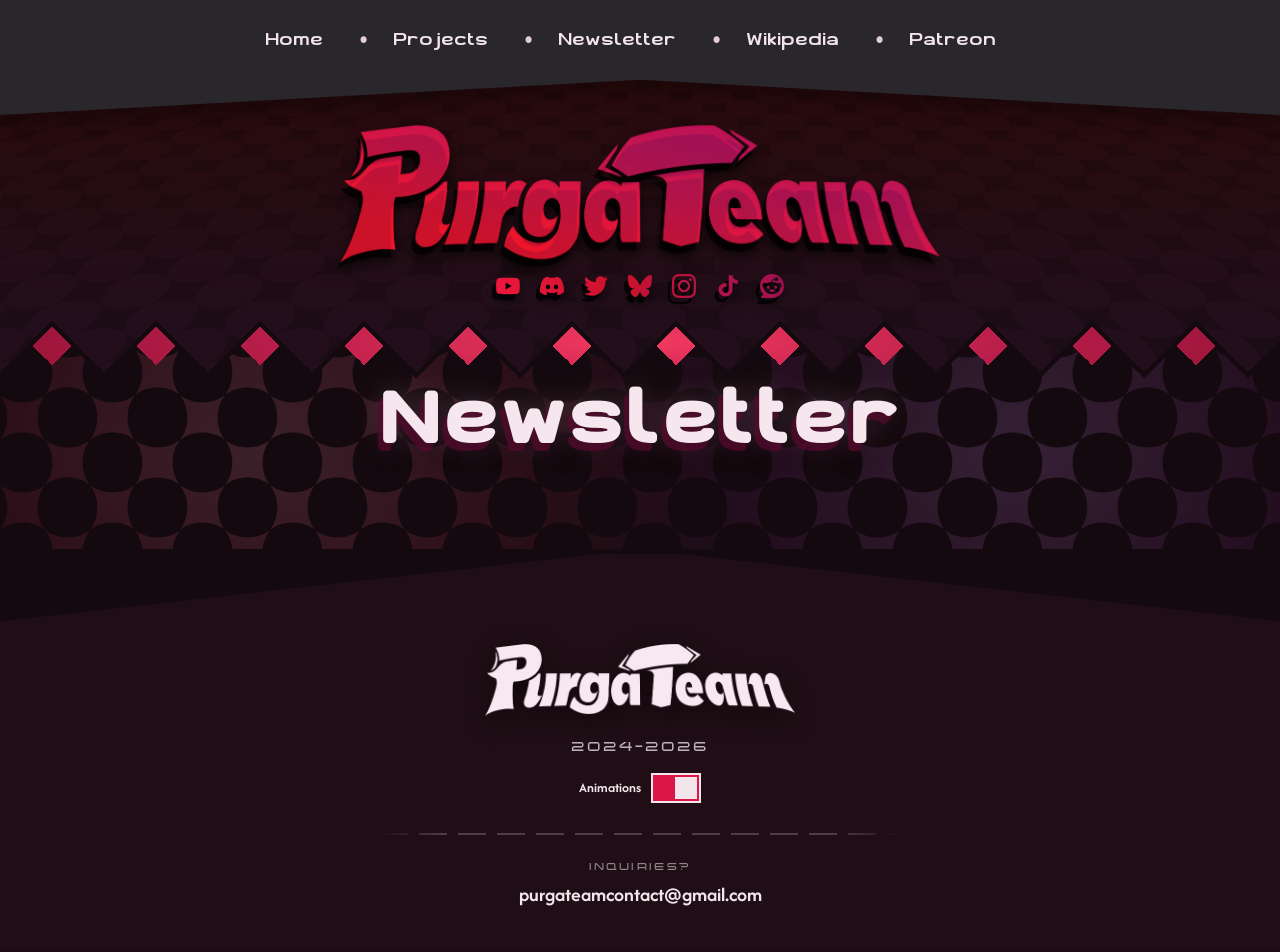
==== commit d87b763a: "Animation toggle & updated project screenshots" ====
--- a/newsletter/index.html
+++ b/newsletter/index.html
@@ -5,8 +5,8 @@
     <meta name="viewport" content="width=device-width, initial-scale=1.0">
     <title>Newsletter | PurgaTeam</title>
     <link rel="icon" type="image/png" href="../favicon-32x32.png">
+    <script>try { if (localStorage.getItem("purgateam-animations") === "off") document.documentElement.classList.add("animations-off"); } catch {} if (window.name === "purgateam-page-transition" && !document.documentElement.classList.contains("animations-off")) document.documentElement.classList.add("page-transition-arriving");</script>
     <link rel="stylesheet" href="../styles.css">
-    <script>if (window.name === "purgateam-page-transition") document.documentElement.classList.add("page-transition-arriving");</script>
     <script src="../script.js" defer></script>
 </head>
 <body class="newsletter-page" data-asset-root="../">
@@ -78,6 +78,11 @@
             <div class="footer__inner">
                 <img class="footer__logo" src="../media/Images/PurgaTeam_Logo.png" alt="PurgaTeam">
                 <p class="footer__years">2024-2026</p>
+                <label class="footer__animation-control">
+                    <span>Animations</span>
+                    <input type="checkbox" data-animation-switch role="switch" checked>
+                    <span class="footer__animation-track" aria-hidden="true"></span>
+                </label>
                 <address class="footer__inquiries">
                     <span>Inquiries?</span>
                     <a href="mailto:purgateamcontact@gmail.com">purgateamcontact@gmail.com</a>
--- a/styles.css
+++ b/styles.css
@@ -7533,6 +7533,61 @@
     letter-spacing: 0.18em;
 }
 
+.footer__animation-control {
+    display: inline-flex;
+    align-items: center;
+    gap: 10px;
+    margin-top: 18px;
+    color: #f2e5eb;
+    cursor: pointer;
+    font-family: 'Afacad Flux', sans-serif;
+    font-size: 14px;
+    font-weight: 650;
+}
+
+.footer__animation-control input {
+    position: absolute;
+    width: 1px;
+    height: 1px;
+    opacity: 0;
+}
+
+.footer__animation-track {
+    position: relative;
+    box-sizing: border-box;
+    width: 50px;
+    height: 30px;
+    border: 2px solid #f2e5eb;
+    border-radius: 0;
+    background: #5d3b49;
+    transition: background-color 180ms ease;
+}
+
+.footer__animation-track::after {
+    content: "";
+    position: absolute;
+    top: 2px;
+    left: 2px;
+    width: 22px;
+    height: 22px;
+    border-radius: 0;
+    background: #f2e5eb;
+    transition: transform 180ms ease;
+}
+
+.footer__animation-control input:checked + .footer__animation-track {
+    background: #dc1747;
+}
+
+.footer__animation-control input:checked + .footer__animation-track::after {
+    transform: translateX(20px);
+}
+
+.footer__animation-control input:focus-visible + .footer__animation-track {
+    outline: 3px solid #ff8aaa;
+    outline-offset: 4px;
+}
+
 .footer__inquiries {
     display: flex;
     width: min(520px, 90vw);
@@ -8486,3 +8541,124 @@
         transform: rotate(90deg);
     }
 }
+
+/* Project detail pages keep their own motion; the other pages honor the switch. */
+html.animations-off body:not(.project-detail-page),
+html.animations-off body:not(.project-detail-page) *,
+html.animations-off body:not(.project-detail-page) *::before,
+html.animations-off body:not(.project-detail-page) *::after {
+    animation: none !important;
+    scroll-behavior: auto !important;
+}
+
+html.animations-off .home-page .ambition-showcase__background.is-zooming {
+    animation: none !important;
+}
+
+html.animations-off .home-page .ambition-showcase {
+    min-height: max(540px, calc(100svh - 320px));
+    transition: none;
+}
+
+html.animations-off .home-page .ambition-showcase__link {
+    transform: translateY(-90px);
+}
+
+html.animations-off .home-page .ambition-showcase__link:hover,
+html.animations-off .home-page .ambition-showcase__link:focus-visible {
+    transform: translateY(-90px) scale(1.04);
+}
+
+html.animations-off .home-page .ambition-showcase h1 {
+    transform: translateY(20px);
+    transition: none;
+}
+
+html.animations-off .home-page .ambition-showcase__description,
+html.animations-off .home-page .ambition-showcase:hover .ambition-showcase__description,
+html.animations-off .home-page .ambition-showcase:focus-within .ambition-showcase__description {
+    opacity: 1;
+    visibility: visible;
+    transform: translate(-50%, 6px);
+    transition: none;
+}
+
+html.animations-off .home-page .gradient-section,
+html.animations-off .home-page.home-at-top .gradient-section {
+    opacity: 1;
+    visibility: visible;
+    transform: none;
+    transition: none;
+}
+
+html.animations-off .home-page .feed-card-reveal,
+html.animations-off .home-page .team-section.has-scroll-reveal .team-section__inner {
+    transition: none;
+}
+
+html.animations-off .home-page .page-secondary-header.is-content-hidden .secondary-header__logo {
+    opacity: 1;
+    transform: translate(-50%, -50%);
+}
+
+html.animations-off .home-page .page-secondary-header.is-content-hidden .secondary-header__socials {
+    opacity: 1;
+    transform: translate(-50%, 0);
+}
+
+html.animations-off .home-page .home-feed__grid::before,
+html.animations-off .home-page .feed-card-reveal,
+html.animations-off .home-page .team-section.has-scroll-reveal .team-section__inner {
+    opacity: 1;
+    pointer-events: auto;
+    transform: none;
+}
+
+html.animations-off .home-page .ambition-showcase__background.is-active {
+    opacity: 1;
+}
+
+html.animations-off .projects-page .projects-main {
+    --projects-intro-height: clamp(440px, 54vh, 600px);
+}
+
+html.animations-off .projects-page .project-carousel {
+    opacity: 1;
+    pointer-events: auto;
+    visibility: visible;
+}
+
+html.animations-off .projects-page .page-secondary-header.is-content-hidden .secondary-header__logo {
+    opacity: 1;
+    transform: translate(-50%, -50%);
+}
+
+html.animations-off .projects-page .page-secondary-header.is-content-hidden .secondary-header__socials {
+    opacity: 1;
+    transform: translate(-50%, 0);
+}
+
+@media (max-width: 860px) {
+    html.animations-off .projects-page .projects-main {
+        --projects-intro-height: clamp(360px, 50vh, 500px);
+    }
+
+    html.animations-off .home-page .ambition-showcase {
+        min-height: max(680px, calc(100svh - 96px));
+    }
+
+    html.animations-off .home-page .ambition-showcase__link {
+        transform: translateY(-112px);
+    }
+
+    html.animations-off .home-page .ambition-showcase__link:hover,
+    html.animations-off .home-page .ambition-showcase__link:focus-visible {
+        transform: translateY(-112px) scale(1.04);
+    }
+
+    html.animations-off .home-page .ambition-showcase__description,
+    html.animations-off .home-page .ambition-showcase:hover .ambition-showcase__description,
+    html.animations-off .home-page .ambition-showcase:focus-within .ambition-showcase__description {
+        transform: translate(-50%, 8px);
+    }
+}
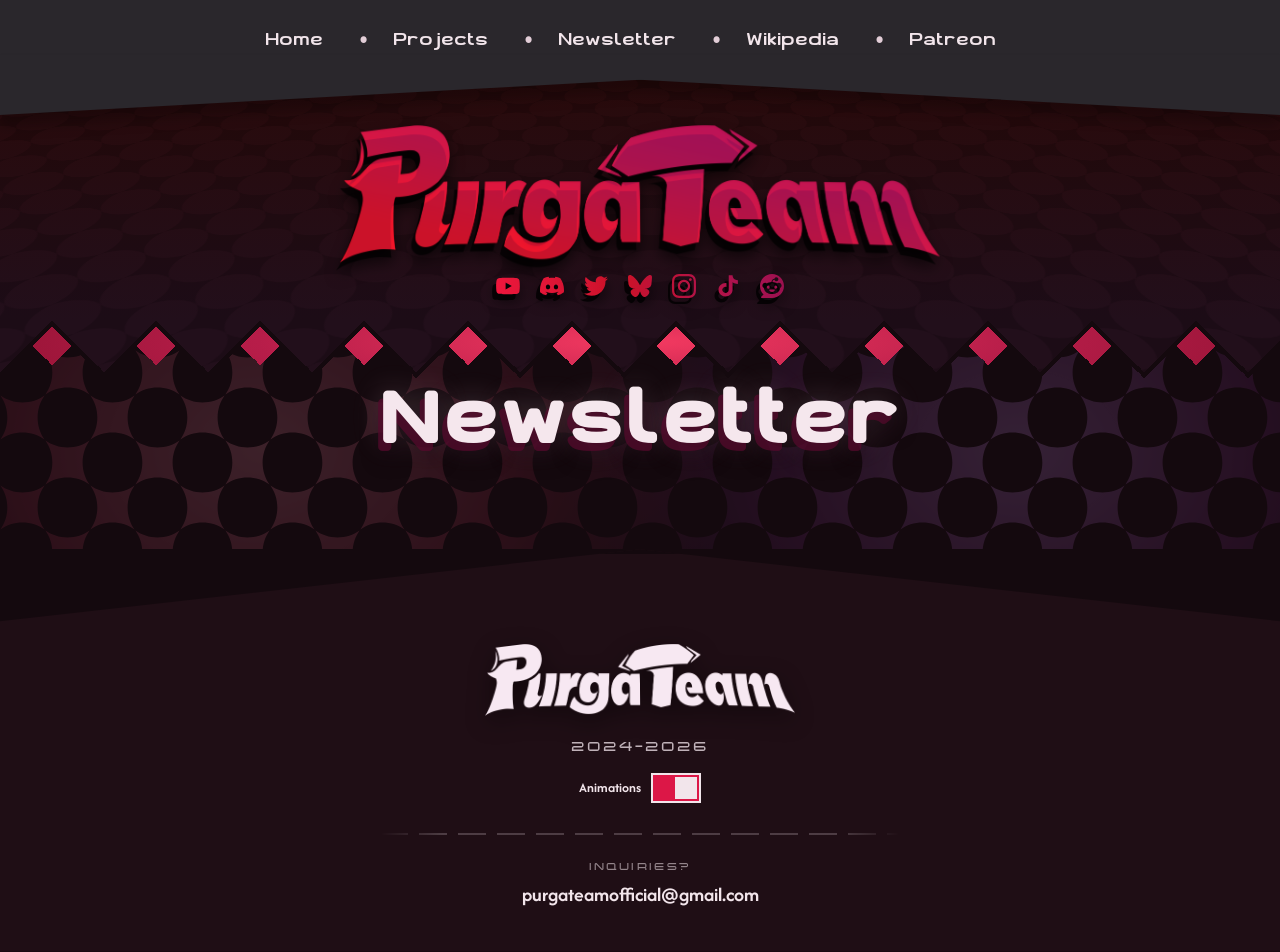
==== commit f6ff1118: "Update contact email" ====
--- a/newsletter/index.html
+++ b/newsletter/index.html
@@ -85,7 +85,7 @@
                 </label>
                 <address class="footer__inquiries">
                     <span>Inquiries?</span>
-                    <a href="mailto:purgateamcontact@gmail.com">purgateamcontact@gmail.com</a>
+                    <a href="mailto:purgateamofficial@gmail.com">purgateamofficial@gmail.com</a>
                 </address>
             </div>
         </footer>
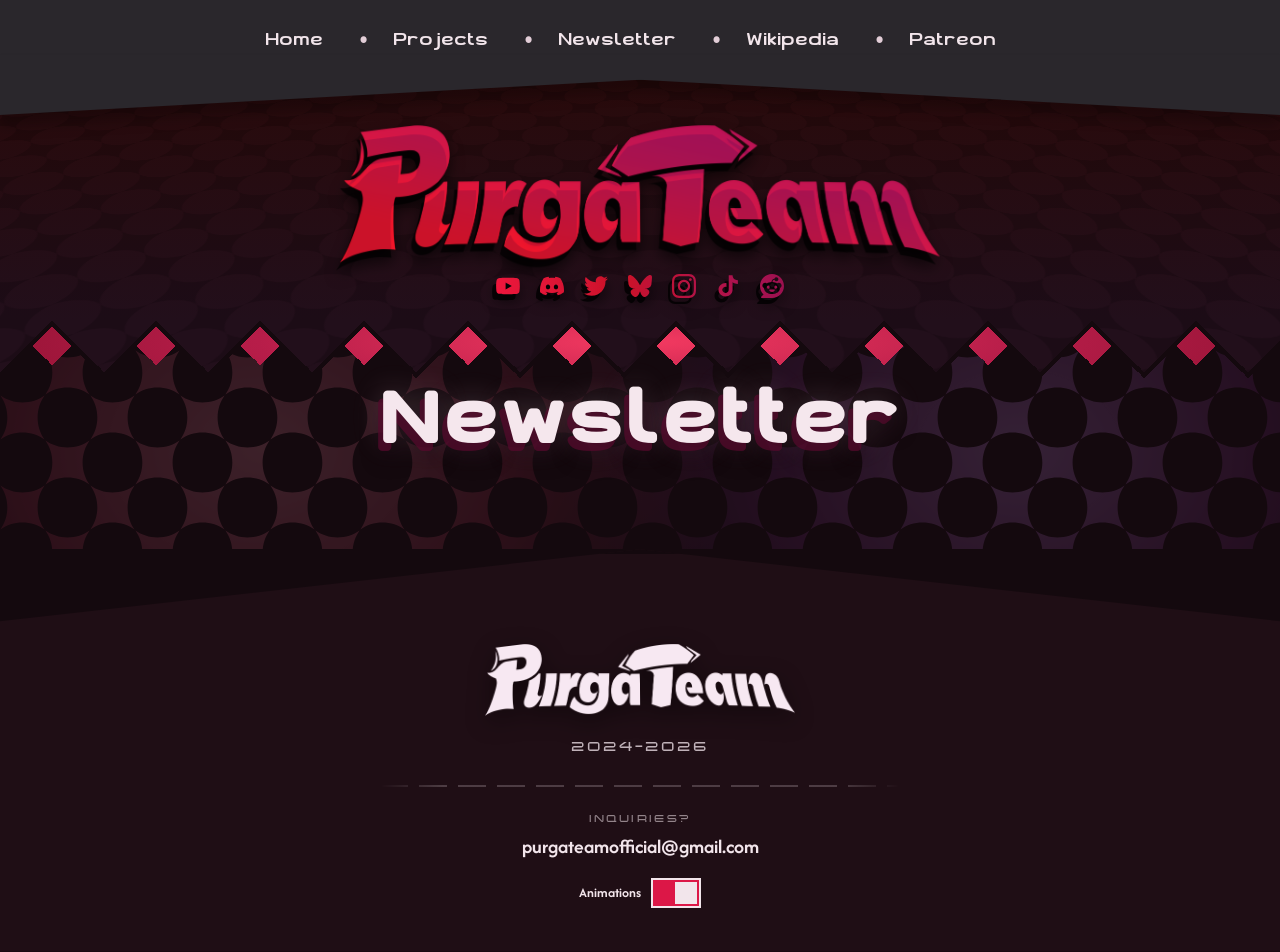
==== commit abbbebe2: "moved animations button & made team list accurate" ====
--- a/newsletter/index.html
+++ b/newsletter/index.html
@@ -78,15 +78,15 @@
             <div class="footer__inner">
                 <img class="footer__logo" src="../media/Images/PurgaTeam_Logo.png" alt="PurgaTeam">
                 <p class="footer__years">2024-2026</p>
+                <address class="footer__inquiries">
+                    <span>Inquiries?</span>
+                    <a href="mailto:purgateamofficial@gmail.com">purgateamofficial@gmail.com</a>
+                </address>
                 <label class="footer__animation-control">
                     <span>Animations</span>
                     <input type="checkbox" data-animation-switch role="switch" checked>
                     <span class="footer__animation-track" aria-hidden="true"></span>
                 </label>
-                <address class="footer__inquiries">
-                    <span>Inquiries?</span>
-                    <a href="mailto:purgateamofficial@gmail.com">purgateamofficial@gmail.com</a>
-                </address>
             </div>
         </footer>
     </div>
--- a/styles.css
+++ b/styles.css
@@ -1603,6 +1603,11 @@
     gap: 13px;
 }
 
+.team-roster__group:first-child > .team-roster__member[data-member-name="Sassy Gangster"] {
+    grid-column: 1 / -1;
+    justify-self: center;
+}
+
 .team-roster__member {
     --team-thumb-bevel: 12px;
     position: relative;
@@ -1831,7 +1836,7 @@
     }
 
     .team-roster__group:first-child {
-        grid-template-columns: repeat(4, 60px);
+        grid-template-columns: repeat(2, 60px);
         gap: 13px clamp(12px, 3.4vw, 20px);
     }
 
